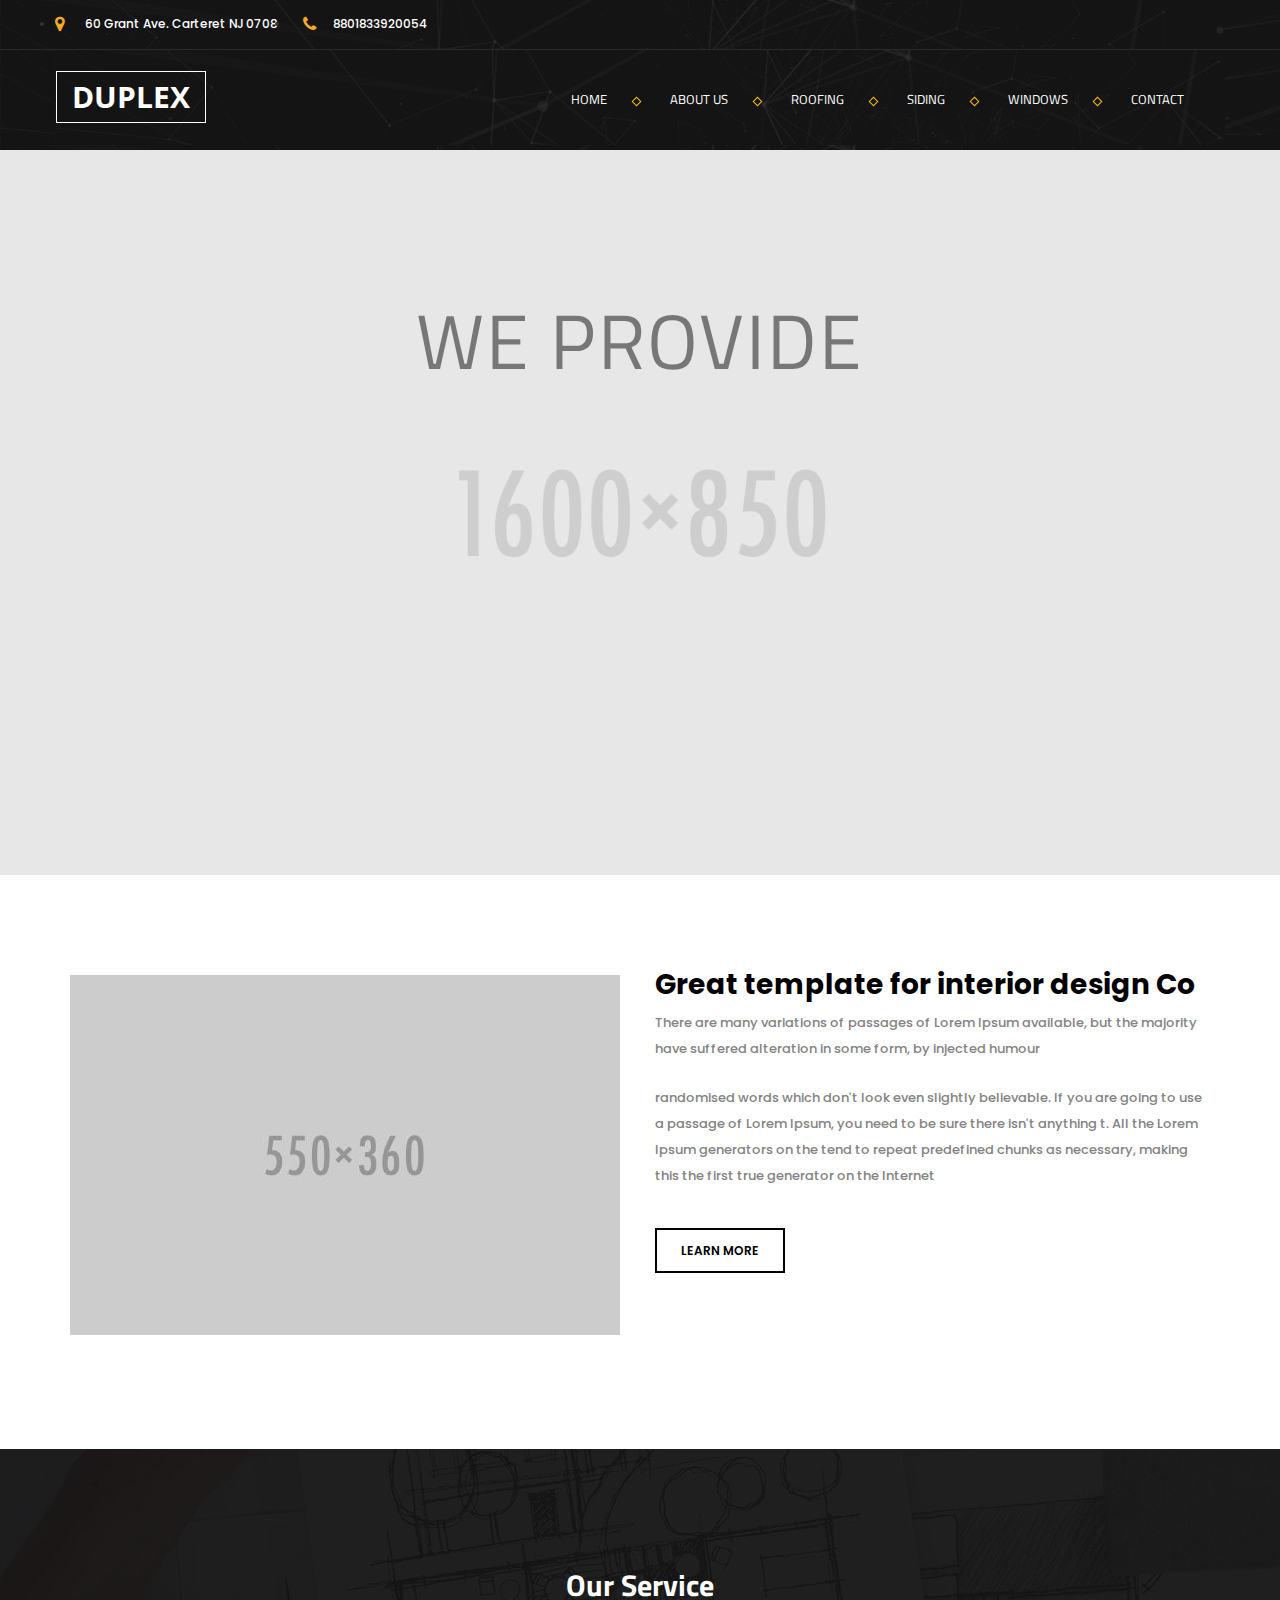
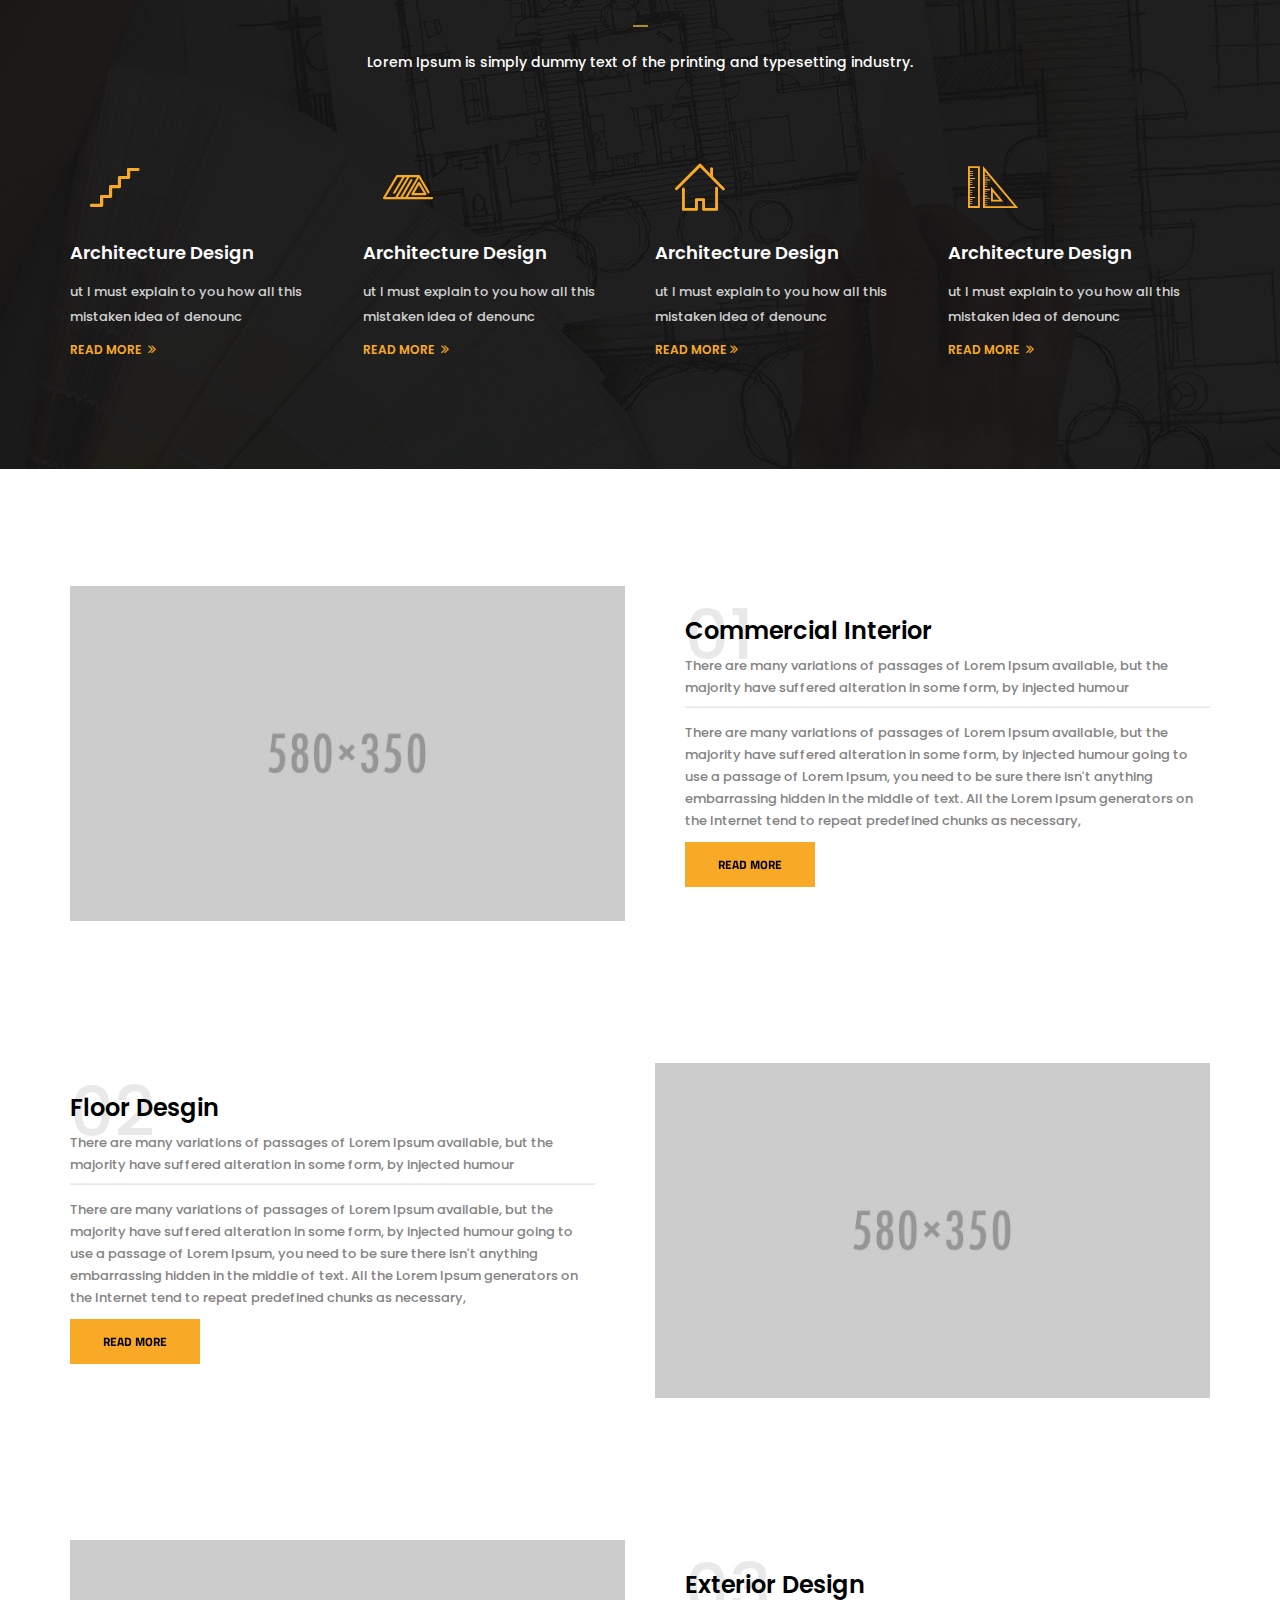
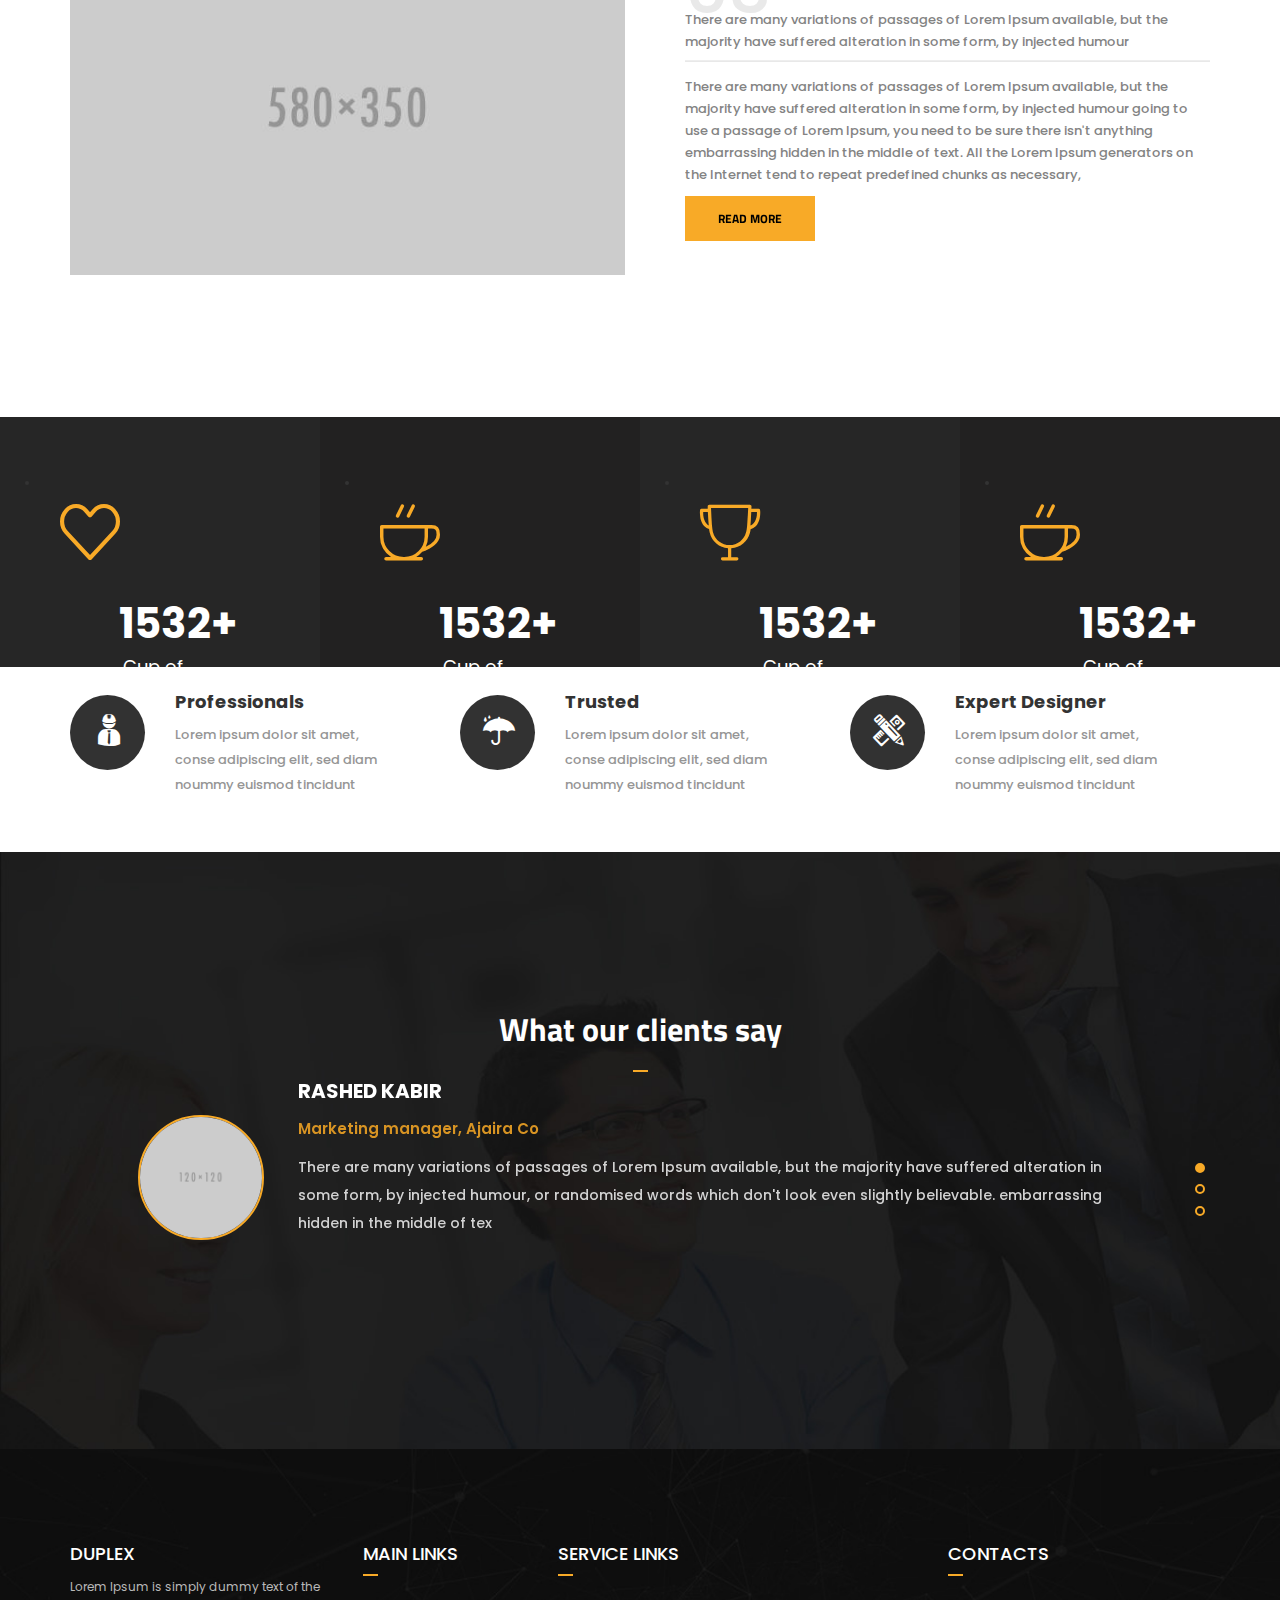
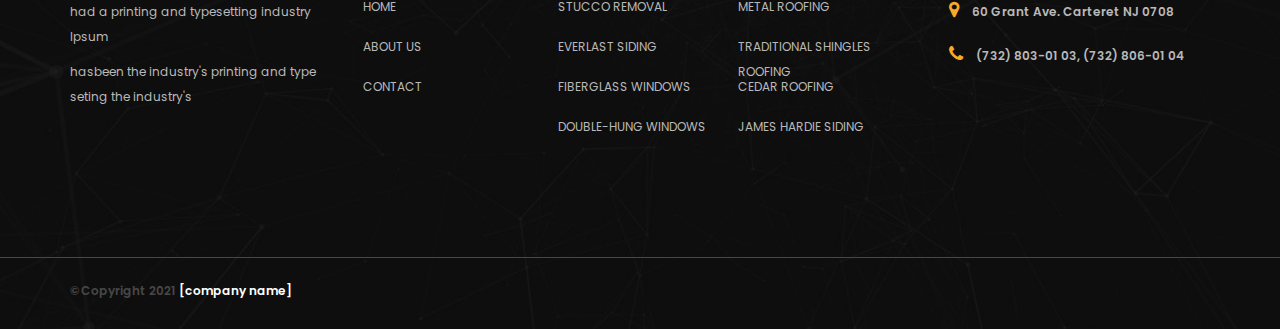
==== index.html @ 50825b44 "ghfdrb" ====
<!DOCTYPE HTML>
<html lang="en-US">

<head>
	<meta charset="UTF-8">
	<title>DUPLEX</title>
	<meta name="viewport" content="width=device-width, initial-scale=1">
	<meta name="generator" content="motive">
	<meta name="robots" content="noindex, nofollow" />
	<!-- custom css -->
	<link rel="stylesheet" href="css/style.css" />
	<!-- responsive -->
	<link rel="stylesheet" href="css/responsive.css" />
</head>

<body>
	<div class="preloaderbox"></div>
	<!-- start header -->
	<div id="header_social">
		<div class="container">
			<div class="row">
				<!-- company information -->
				<div class="col-lg-7 col-md-8 col-sm-9 col-xs-12">
					<div class="company_cell">
						<ul>
							<li><i class="fa fa-map-marker"></i> <a href="">60 Grant Ave. Carteret NJ 0708</a></li>
							<li><i class="fa fa-phone"></i><a href="">8801833920054</a></li>
						</ul>
					</div>
				</div>

				<!-- social menu -->

			</div>
		</div>
	</div>
	<!-- header stricky menu -->
	<header class="header stricky">
		<div class="service_page">
			<div class="container">
				<section id="manu_area" class="manu_service">
					<h2 class="hide">menu</h2>
					<div class="navbar" role="navigation">
						<div class="navbar-header">
							<button type="button" class="navbar-toggle" data-toggle="collapse"
								data-target=".navbar-collapse">
								<span class="sr-only">Toggle navigation</span>
								<span class="icon-bar"></span>
								<span class="icon-bar"></span>
								<span class="icon-bar"></span>
							</button>
							<!-- logo here -->
							<a class="navbar-brand" href="index.html">DUPLEX</a>
						</div>

						<!-- Main menu aea -->
						<div class="navbar-collapse collapse">
							<!-- Right nav -->
							<ul class="nav navbar-nav main-menu scroll-menu">
								<li><a href="index.html">HOME<span class="border"></span></a>
									<ul class="dropdown-menu hidesubmenu"> </ul>
								</li>
								<li><a href="about.html">ABOUT US<span class="border"></span></a>
									<ul class="dropdown-menu hidesubmenu"> </ul>
								</li>
								<li><a href="">ROOFING<span class="border"></span><span
											class="caret caret-home"></span></a>
									<ul class="dropdown-menu submenu">
										<li><a href="metal_roofing.html">METAL ROOFING</a></li>
										<li><a href="traditional_shingles_roofing.html">TRADITIONAL SHINGLES ROOFING</a></li>
										<li><a href="cedar_roofing.html">CEDAR ROOFING</a></li>
									</ul>
								</li>
								<li><a href="#">SIDING<span class="border"></span><span
											class="caret caret-home"></span></a>
									<ul class="dropdown-menu submenu">
										<li><a href="james_hardie_siding.html">JAMES HARDIE SIDING</a></li>
										<li><a href="stucco_removal.html">STUCCO REMOVAL</a></li>
										<li><a href="everlast_siding.html">EVERLAST SIDING</a></li>
									</ul>
								</li>
								<li><a href="#">WINDOWS<span class="border"></span><span
											class="caret caret-home"></span></a>
									<ul class="dropdown-menu submenu">
										<li><a href="fiberglass_windows.html">FIBERGLASS WINDOWS</a></li>
										<li><a href="double_hung_windows.html">DOUBLE-HUNG WINDOWS</a></li>
									</ul>
								</li>
								<li><a href="contact.html">CONTACT</a>
									<ul class="dropdown-menu hidesubmenu"></ul>
								</li>
							</ul>
						</div>
					</div>
				</section>
			</div>
		</div>
	</header>
	<!-- start header -->

	<!--Main Slider-->
	<section class="main-slider">

		<div class="tp-banner-container">
			<div class="tp-banner">
				<ul>

					<li data-transition="fade" data-slotamount="1" data-masterspeed="1000"
						data-thumb=" img/Fullslider/slider.jpg" data-saveperformance="off"
						data-title="Awesome Title Here">
						<img src=" img/Fullslider/slider.jpg" alt="" data-bgposition="center top" data-bgfit="cover"
							data-bgrepeat="no-repeat">


						<div class="tp-caption lft tp-resizeme" data-x="center" data-hoffset="0" data-y="center"
							data-voffset="-100" data-speed="1500" data-start="500" data-easing="easeOutExpo"
							data-splitin="none" data-splitout="none" data-elementdelay="0.01" data-endelementdelay="0.3"
							data-endspeed="1200" data-endeasing="Power4.easeIn"
							style="z-index: 4; max-width: auto; max-height: auto; white-space: nowrap;">
							<p class="bold-heading">WE PROVIDE</p>
						</div>

						<div class="tp-caption lft tp-resizeme" data-x="center" data-hoffset="0" data-y="center"
							data-voffset="-20" data-speed="1500" data-start="1000" data-easing="easeOutExpo"
							data-splitin="none" data-splitout="none" data-elementdelay="0.01" data-endelementdelay="0.3"
							data-endspeed="1200" data-endeasing="Power4.easeIn"
							style="z-index: 4; max-width: auto; max-height: auto; white-space: nowrap;">
							<div class="roman-text theme_color">BEST INTERIOR DESIGN</div>
						</div>


						<div class="tp-caption lfb tp-resizeme title" data-x="center" data-hoffset="0" data-y="center"
							data-voffset="50" data-speed="1500" data-start="1500" data-easing="easeOutExpo"
							data-splitin="none" data-splitout="none" data-elementdelay="0.01" data-endelementdelay="0.3"
							data-endspeed="1200" data-endeasing="Power4.easeIn"
							style="z-index: 4; max-width: auto; max-height: auto; white-space: nowrap;">
							<p class="like_h2">Lorem Ipsum is simply dummy text industry</p>
						</div>


						<div class="tp-caption lfb tp-resizeme slider-btn" data-x="center" data-hoffset="0"
							data-y="center" data-voffset="120" data-speed="1500" data-start="2000"
							data-easing="easeOutExpo" data-splitin="none" data-splitout="none" data-elementdelay="0.01"
							data-endelementdelay="0.3" data-endspeed="1200" data-endeasing="Power4.easeIn"
							style="z-index: 4; max-width: auto; max-height: auto; white-space: nowrap;"><a
								class="theme-btn radial-btn" href="#">TAKE A TOUR</a></div>


					</li>

					<li data-transition="slidedown" data-slotamount="1" data-masterspeed="1000"
						data-thumb=" img/Fullslider/slider1.jpg" data-saveperformance="off"
						data-title="Awesome Title Here">
						<img src=" img/Fullslider/slider1.jpg" alt="" data-bgposition="center top" data-bgfit="cover"
							data-bgrepeat="no-repeat">

						<div class="tp-caption lft tp-resizeme" data-x="center" data-hoffset="0" data-y="center"
							data-voffset="-100" data-speed="1500" data-start="500" data-easing="easeOutExpo"
							data-splitin="none" data-splitout="none" data-elementdelay="0.01" data-endelementdelay="0.3"
							data-endspeed="1200" data-endeasing="Power4.easeIn"
							style="z-index: 4; max-width: auto; max-height: auto; white-space: nowrap;">
							<p class="bold-heading">WE PROVIDE</p>
						</div>

						<div class="tp-caption lft tp-resizeme" data-x="center" data-hoffset="0" data-y="center"
							data-voffset="-20" data-speed="1500" data-start="1000" data-easing="easeOutExpo"
							data-splitin="none" data-splitout="none" data-elementdelay="0.01" data-endelementdelay="0.3"
							data-endspeed="1200" data-endeasing="Power4.easeIn"
							style="z-index: 4; max-width: auto; max-height: auto; white-space: nowrap;">
							<div class="roman-text theme_color">BEST INTERIOR DESIGN</div>
						</div>


						<div class="tp-caption lfb tp-resizeme title" data-x="center" data-hoffset="0" data-y="center"
							data-voffset="50" data-speed="1500" data-start="1500" data-easing="easeOutExpo"
							data-splitin="none" data-splitout="none" data-elementdelay="0.01" data-endelementdelay="0.3"
							data-endspeed="1200" data-endeasing="Power4.easeIn"
							style="z-index: 4; max-width: auto; max-height: auto; white-space: nowrap;">
							<p class="like_h2">Lorem Ipsum is simply dummy text industry</p>
						</div>


						<div class="tp-caption lfb tp-resizeme slider-btn" data-x="center" data-hoffset="0"
							data-y="center" data-voffset="120" data-speed="1500" data-start="2000"
							data-easing="easeOutExpo" data-splitin="none" data-splitout="none" data-elementdelay="0.01"
							data-endelementdelay="0.3" data-endspeed="1200" data-endeasing="Power4.easeIn"
							style="z-index: 4; max-width: auto; max-height: auto; white-space: nowrap;"><a
								class="theme-btn radial-btn" href="#">TAKE A TOUR</a></div>

					</li>

					<li data-transition="fade" data-slotamount="1" data-masterspeed="1000"
						data-thumb=" img/Fullslider/slider2.jpg" data-saveperformance="off"
						data-title="Awesome Title Here">
						<img src=" img/Fullslider/slider2.jpg" alt="" data-bgposition="center top" data-bgfit="cover"
							data-bgrepeat="no-repeat">

						<div class="tp-caption lft tp-resizeme" data-x="center" data-hoffset="0" data-y="center"
							data-voffset="-100" data-speed="1500" data-start="500" data-easing="easeOutExpo"
							data-splitin="none" data-splitout="none" data-elementdelay="0.01" data-endelementdelay="0.3"
							data-endspeed="1200" data-endeasing="Power4.easeIn"
							style="z-index: 4; max-width: auto; max-height: auto; white-space: nowrap;">
							<p class="bold-heading">WE PROVIDE</p>
						</div>

						<div class="tp-caption lft tp-resizeme" data-x="center" data-hoffset="0" data-y="center"
							data-voffset="-20" data-speed="1500" data-start="1000" data-easing="easeOutExpo"
							data-splitin="none" data-splitout="none" data-elementdelay="0.01" data-endelementdelay="0.3"
							data-endspeed="1200" data-endeasing="Power4.easeIn"
							style="z-index: 4; max-width: auto; max-height: auto; white-space: nowrap;">
							<div class="roman-text theme_color">BEST INTERIOR DESIGN</div>
						</div>


						<div class="tp-caption lfb tp-resizeme title" data-x="center" data-hoffset="0" data-y="center"
							data-voffset="50" data-speed="1500" data-start="1500" data-easing="easeOutExpo"
							data-splitin="none" data-splitout="none" data-elementdelay="0.01" data-endelementdelay="0.3"
							data-endspeed="1200" data-endeasing="Power4.easeIn"
							style="z-index: 4; max-width: auto; max-height: auto; white-space: nowrap;">
							<p class="like_h2">Lorem Ipsum is simply dummy text industry</p>
						</div>


						<div class="tp-caption lfb tp-resizeme slider-btn" data-x="center" data-hoffset="0"
							data-y="center" data-voffset="120" data-speed="1500" data-start="2000"
							data-easing="easeOutExpo" data-splitin="none" data-splitout="none" data-elementdelay="0.01"
							data-endelementdelay="0.3" data-endspeed="1200" data-endeasing="Power4.easeIn"
							style="z-index: 4; max-width: auto; max-height: auto; white-space: nowrap;"><a
								class="theme-btn radial-btn" href="#">TAKE A TOUR</a></div>

					</li>
				</ul>

				<div class="tp-bannertimer"></div>
			</div>
		</div>
	</section>
	<!-- Main slider end -->

	<div id="great_area">
		<div class="container">
			<div class="row">
				<div class="great">
					<div class="col-lg-6 col-md-6 col-sm-12 col-xs-12">
						<div class="about_single">
							<div class="img-holder great_left">
								<img src="img/home-2/about_bg.jpg" alt="" />
								<div class="overlay">
									<a href="#"><i class="fa fa-link"></i></a>
								</div>
							</div>
						</div>
					</div>
					<div class="col-lg-6 col-md-6 col-sm-12 col-xs-12">
						<div class="great_right">
							<h1 class="likeh1">Great template for interior design Co</h1>
							<p>There are many variations of passages of Lorem Ipsum available, but the majority have
								suffered alteration in some form, by injected humour</p>
							<p>randomised words which don't look even slightly believable. If you are going to use a
								passage of Lorem Ipsum, you need to be sure there isn't anything t. All the Lorem Ipsum
								generators on the tend to repeat predefined chunks as necessary, making this the first
								true generator on the Internet</p>
							<button class="btn btn-info great_button">LEARN MORE</button>
						</div>
					</div>
				</div>
			</div>
		</div>
	</div>

	<!--- service start area -->
	<section id="service_area_two">
		<div class="container">
			<div class="row">
				<div class="head_title service service_two text-center">
					<h2>Our Service</h2>
					<span></span>
					<p>Lorem Ipsum is simply dummy text of the printing and typesetting industry. </p>
				</div>
				<div class="offer_content">
					<!-- single project -->
					<div class="single_offer singl_offer_two">
						<div class="col-lg-3 col-md-3 col-sm-6 col-xs-12 ">
							<div class="offers">
								<span class="flaticon-steps1"></span> <!-- service icon -->
								<h3>Architecture Design</h3>
								<p>ut I must explain to you how all this mistaken idea of denounc </p>
								<div class="single_link">
									<a href="">READ MORE <i class="fa fa-angle-double-right arrow"></i> </a>
								</div>
							</div>
						</div>
					</div>
					<!-- single project -->
					<div class="single_offer singl_offer_two">
						<div class="col-lg-3 col-md-3 col-sm-6 col-xs-12">
							<div class="offers">
								<span class="flaticon-constructions10"></span> <!-- service icon -->
								<h3>Architecture Design</h3>
								<p>ut I must explain to you how all this mistaken idea of denounc </p>
								<div class="single_link">
									<a href="">READ MORE <i class="fa fa-angle-double-right arrow"></i></a>
								</div>
							</div>
						</div>
					</div>
					<!-- single project -->
					<div class="single_offer singl_offer_two">
						<div class="col-lg-3 col-md-3 col-sm-6 col-xs-12">
							<div class="offers">
								<span class="flaticon-house158"></span> <!-- service icon -->
								<h3>Architecture Design</h3>
								<p>ut I must explain to you how all this mistaken idea of denounc </p>
								<div class="single_link">
									<a href="">READ MORE<i class="fa fa-angle-double-right arrow"></i></a>
								</div>
							</div>
						</div>
					</div>
					<!-- single project -->
					<div class="single_offer singl_offer_two">
						<div class="col-lg-3 col-md-3 col-sm-6 col-xs-12 ">
							<div class="offers">
								<span class="flaticon-measuring7"></span> <!-- service icon -->
								<h3>Architecture Design</h3>
								<p>ut I must explain to you how all this mistaken idea of denounc </p>
								<div class="single_link">
									<a href="">READ MORE <i class="fa fa-angle-double-right arrow"></i></a>
								</div>
							</div>
						</div>
					</div>
				</div>
			</div>
		</div>
	</section>
	<!-- service end area -->
	<!-- service details area start -->
	<div id="service_details">
		<div class="container">
			<div class="row">
				<div class="single_service">
					<div class="col-lg-6 col-md-6 col-sm-12 col-xs-12">
						<div class="about_single">
							<div class="img-holder service_left">
								<img src="img/page/service/service-1.jpg" alt="" />
								<div class="overlay">
									<a href="#"><i class="fa fa-link"></i></a>
								</div>
							</div>
						</div>
					</div>
					<div class="col-lg-6 col-md-6 col-sm-12 col-xs-12 pull-right">
						<div class="service_right">
							<div class="service_one">
								<p>01</p>
							</div>
							<div class="service_title">
								<h2>Commercial Interior</h2>
							</div>
							<p>There are many variations of passages of Lorem Ipsum available, but the majority have
								suffered alteration in some form, by injected humour </p>
							<hr class="service_line" />
							<p>There are many variations of passages of Lorem Ipsum available, but the majority have
								suffered alteration in some form, by injected humour
								going to use a passage of Lorem Ipsum, you need to be sure there isn't anything
								embarrassing hidden in the middle of text. All the Lorem Ipsum generators on the
								Internet tend to repeat predefined chunks as necessary, </p>
							<button class="btn btn-info hvr-sweep-to-right  sevice_button">READ MORE</button>
						</div>
					</div>
				</div>
				<div class="single_service">
					<div class="col-lg-6 col-md-6 col-sm-12 col-xs-12">
						<div class="service_right pull-left spacing">
							<div class="service_one">
								<p>02</p>
							</div>
							<div class="service_title">
								<h2>Floor Desgin</h2>
							</div>
							<p>There are many variations of passages of Lorem Ipsum available, but the majority have
								suffered alteration in some form, by injected humour </p>
							<hr class="service_line" />
							<p>There are many variations of passages of Lorem Ipsum available, but the majority have
								suffered alteration in some form, by injected humour
								going to use a passage of Lorem Ipsum, you need to be sure there isn't anything
								embarrassing hidden in the middle of text. All the Lorem Ipsum generators on the
								Internet tend to repeat predefined chunks as necessary, </p>
							<button class="btn btn-info hvr-sweep-to-right sevice_button">READ MORE</button>
						</div>
					</div>
					<div class="col-lg-6 col-md-6 col-sm-12 col-xs-12">
						<div class="about_single">
							<div class="img-holder service_left">
								<img src="img/page/service/service-2.jpg" alt="" />
								<div class="overlay">
									<a href="#"><i class="fa fa-link"></i></a>
								</div>
							</div>
						</div>
					</div>
				</div>
				<div class="single_service">
					<div class="col-lg-6 col-md-6 col-sm-12 col-xs-12">
						<div class="about_single">
							<div class="img-holder service_left">
								<img src="img/page/service/service-1.jpg" alt="" />
								<div class="overlay">
									<a href="#"><i class="fa fa-link"></i></a>
								</div>
							</div>
						</div>
					</div>
					<div class="col-lg-6 col-md-6 col-sm-12 col-xs-12">
						<div class="service_right">
							<div class="service_one">
								<p>03</p>
							</div>
							<div class="service_title">
								<h2>Exterior Design</h2>
							</div>
							<p>There are many variations of passages of Lorem Ipsum available, but the majority have
								suffered alteration in some form, by injected humour </p>
							<hr class="service_line" />
							<p>There are many variations of passages of Lorem Ipsum available, but the majority have
								suffered alteration in some form, by injected humour
								going to use a passage of Lorem Ipsum, you need to be sure there isn't anything
								embarrassing hidden in the middle of text. All the Lorem Ipsum generators on the
								Internet tend to repeat predefined chunks as necessary, </p>
							<button class="btn btn-info hvr-sweep-to-right sevice_button">READ MORE</button>
						</div>
					</div>
				</div>


			</div>
		</div>
	</div>
	<!-- service details area end -->

	<!-- Project counter area start -->
	<section id="counter_area">
		<h2 class="hide">title</h2>
		<div class="Counter counter-one">
			<ul>
				<li>
					<i class="flaticon-like80"></i>
					<div class="icon_text">
						<span><b class="timer" data-from="10" data-to="1532" data-speed="5000"
								data-refresh-interval="50">1532+</b><br></span>
						<div class="title_counter">Cup of coffe</div>
					</div>
				</li>
			</ul>
		</div>
		<div class="Counter counter-two">
			<ul>
				<li>
					<i class="flaticon-coffee135"></i>
					<div class="icon_text">
						<span><b class="timer" data-from="10" data-to="1532" data-speed="5000"
								data-refresh-interval="50">1532+</b><br></span>
						<div class="title_counter">Cup of coffe</div>
					</div>
				</li>
			</ul>
		</div>
		<div class="Counter counter-one">
			<ul>
				<li>
					<i class="flaticon-trophy71"></i>
					<div class="icon_text">
						<span><b class="timer" data-from="10" data-to="1532" data-speed="5000"
								data-refresh-interval="50">1532+</b><br></span>
						<div class="title_counter">Cup of coffe</div>
					</div>
				</li>
			</ul>
		</div>
		<div class="Counter counter-two">
			<ul>
				<li>
					<i class="flaticon-coffee135"></i>
					<div class="icon_text">
						<span><b class="timer" data-from="10" data-to="1532" data-speed="5000"
								data-refresh-interval="50">1532+</b><br></span>
						<div class="title_counter">Cup of coffe</div>
					</div>
				</li>
			</ul>
		</div>
	</section>
	<section id="elements">
		<div class="container">
			<div class="row">
				<!-- about icon content -->
				<div class="about_content_v2">
					<div class="col-lg-4 col-md-4 col-sm-4 col-xs-12">
						<!-- about one -->
						<div class="single_about">
							<div class="single_icon">
								<span class="flaticon-engineer"></span>
							</div>
							<div class="single_text">
								<h3>Professionals</h3>
								<p>Lorem ipsum dolor sit amet, conse
									adipiscing elit, sed diam noummy
									euismod tincidunt </p>
							</div>
						</div>
					</div>
					<div class="col-lg-4 col-md-4 col-sm-4 col-xs-12">
						<!-- about two -->
						<div class="single_about">
							<div class="single_icon">
								<span class="flaticon-protection3"></span>
							</div>
							<div class="single_text">
								<h3>Trusted</h3>
								<p>Lorem ipsum dolor sit amet, conse
									adipiscing elit, sed diam noummy
									euismod tincidunt </p>
							</div>
						</div>
					</div>
					<div class="col-lg-4 col-md-4 col-sm-4 col-xs-12">
						<!-- about three -->
						<div class="single_about">
							<div class="single_icon">
								<span class="flaticon-maths5"></span>
							</div>
							<div class="single_text">
								<h3>Expert Designer</h3>
								<p>Lorem ipsum dolor sit amet, conse
									adipiscing elit, sed diam noummy
									euismod tincidunt </p>
							</div>
						</div>
					</div>
				</div>
				<!--- about main content -->
			</div>
		</div>
	</section>

	<!--- start area -->
	<section id="testimonial_area_two">
		<div class="container">
			<div class="row">
				<div class="testimoinal_title text-center">
					<h2>What our clients say </h2>
					<span></span>

				</div>
				<div class="testimonial_content">
					<div class="col-md-12">
						<ul class="bxslider">
							<li>
								<div class="horizen">
									<div class="slider_left">
										<img src=" img/home-1/testimonial_author.png" alt="img" />
									</div>
									<div class="slider_right">
										<p class="name">RASHED KABIR</p>
										<p class="work">Marketing manager, Ajaira Co</p>
										<p>There are many variations of passages of Lorem Ipsum available, but the
											majority have suffered alteration in some form, by injected humour, or
											randomised words which don't look even slightly believable.
											embarrassing hidden in the middle of tex</p>
									</div>
								</div>
							</li>
							<li>
								<div class="horizen">
									<div class="slider_left">
										<img src=" img/home-1/testimonial_author.png" alt="img" />
									</div>
									<div class="slider_right">
										<p class="name">RASHED KABIR</p>
										<p class="work">Marketing manager, Ajaira Co</p>
										<p>There are many variations of passages of Lorem Ipsum available, but the
											majority have suffered alteration in some form, by injected humour, or
											randomised words which don't look even slightly believable.
											embarrassing hidden in the middle of tex</p>
									</div>
								</div>
							</li>
							<li>
								<div class="horizen">
									<div class="slider_left">
										<img src=" img/home-1/testimonial_author.png" alt="img" />
									</div>
									<div class="slider_right">
										<p class="name">RASHED KABIR</p>
										<p class="work">Marketing manager, Ajaira Co</p>
										<p>There are many variations of passages of Lorem Ipsum available, but the
											majority have suffered alteration in some form, by injected humour, or
											randomised words which don't look even slightly believable.
											embarrassing hidden in the middle of tex</p>
									</div>
								</div>
							</li>


						</ul>
					</div>

				</div>
			</div>
		</div>
	</section>
	<!-- end area -->

<!---footer start area -->
	<section id="footer_area">
		<div class="container">
			<div class="row">
				<div class="footer_content">
					<div class="col-lg-3 col-md-3 col-sm-6 col-xs-12 footer_spacing">
						<div class="single_footer">
							<h4>DUPLEX</h4>
							<p>Lorem Ipsum is simply dummy text of the had a printing and typesetting industry Ipsum
							</p>
							<p>hasbeen the industry's printing and type seting the industry's</p>
						</div>

					</div>
					<div class="col-lg-2 col-md-2 col-sm-6 col-xs-12 footer_spacing">
						<div class="column_title">
							<h4>MAIN LINKS</h4>
							<span></span>
						</div>
						<div class="column-two">


							<div class="column_text">
								<a href="#">
									<p>HOME</p>
								</a>

							</div>
						</div>
						<div class="column-two">

							<div class="column_text">
								<a href="#">
									<p>ABOUT US</p>
								</a>

							</div>
						</div>
						<div class="column-two">

							<div class="column_text">
								<a href="#">
									<p>CONTACT</p>
								</a>

							</div>
						</div>
					</div>
					<div class="col-lg-4 col-md-4 col-sm-6 col-xs-12 footer_spacing ">
						<div class="column_title">
							<h4>SERVICE LINKS</h4>
							<span></span>
						</div>
						<div class="right">
							<div class="column-two">


								<div class="column_text">
									<a href="#">
										<p>METAL ROOFING</p>
									</a>

								</div>
							</div>
							<div class="column-two">

								<div class="column_text">
									<a href="#">
										<p>TRADITIONAL SHINGLES ROOFING</p>
									</a>

								</div>
							</div>
							<div class="column-two">

								<div class="column_text">
									<a href="#">
										<p>CEDAR ROOFING</p>
									</a>

								</div>
							</div>
							<div class="column-two">

								<div class="column_text">
									<a href="#">
										<p>JAMES HARDIE SIDING</p>
									</a>

								</div>
							</div>
						</div>






						<div class="left">
							<div class="column-two">


								<div class="column_text">
									<a href="#">
										<p>STUCCO REMOVAL</p>
									</a>

								</div>
							</div>
							<div class="column-two">

								<div class="column_text">
									<a href="#">
										<p>EVERLAST SIDING</p>
									</a>

								</div>
							</div>
							<div class="column-two">

								<div class="column_text">
									<a href="#">
										<p>FIBERGLASS WINDOWS</p>
									</a>

								</div>
							</div>
							<div class="column-two">

								<div class="column_text">
									<a href="#">
										<p>DOUBLE-HUNG WINDOWS</p>
									</a>

								</div>
							</div>
						</div>
					</div>
					<div class="col-lg-3 col-md-3 col-sm-6 col-xs-12 footer_spacing">
						<div class="column-three">
							<h4>CONTACTS</h4>
							<span></span>
							<a href="" class="i fa fa-map-marker"></a> 60 Grant Ave. Carteret NJ 0708<br />
							<a href="" class="i fa fa-phone"></a> (732) 803-01 03, (732) 806-01 04 <br />
						</div>
					</div>
				</div>
			</div>
		</div>
		<hr class="horizenal" />
		<div class="container">
			<div class="row">
				<div class="copy_right_area">
					<div class="col-lg-6 col-md-6 col-sm-6 col-xs-12">
						<div class="copy_left">
							<p>&copy;Copyright 2021 <span>[company name]</span></p>
						</div>
					</div>

				</div>
			</div>
		</div>
	</section>
	<!-- footer end area -->




	<script src=" js/jquery.min.js"></script>
	<!-- bootstrap -->
	<script src=" js/bootstrap.min.js"></script>
	<!-- MixIt UP JS -->
	<script src=" js/jquery.mixitup.min.js"></script>
	<script src=" js/masonry.pkgd.min.js"></script>
	<!-- jQuery sticky -->
	<script src=" js/jquery.sticky.js"></script>
	<!-- Count To JS -->
	<script src=" js/jquery.countTo.js"></script>
	<script src=" js/jquery.appear.js"></script>
	<!-- iSotope JS -->
	<script src=" js/isotope.pkgd.min.js"></script>
	<!-- Revolution Slider Tools -->
	<script src=" js/revolution.min.js"></script>
	<!-- Gmap Helper -->
	<script src="http://maps.google.com/maps/api/js"></script>
	<script src=" js/gmap.js"></script>
	<!-- owlcarousel -->
	<script src=" js/jquery.bxslider.js"></script>
	<script src=" js/owl.carousel.js"></script>
	<!-- FancyBox -->
	<script src=" js/jquery.fancybox.pack.js"></script>
	<!-- SmartMenus jQuery plugin -->
	<script src=" js/jquery.smartmenus.js"></script>
	<script src=" js/jquery.smartmenus.bootstrap.js"></script>
	<!-- my js -->
	<script src=" js/main.js"></script>
</body>

</html>
---- css/style.css ----
/*------------------------------------------------------------------
[Master Stylesheet]
Project:	DUPLEX HTML 
Version:	1.1
-------------------------------------------------------------------*/
 
/**
*****************************************
* Table Of content
******************************************

 Sticky Header style 
 Home page one About area 
 Home page one Choose area
 Home page one Choose icon 
 Home page one Process area
 Home page one service area
 Home page one Time line
 Home page one Testimonail area
 Home page one Latest News
 Home page one Brand Carusal area
 All page Footer area
 All page  copy wright area
 Home page one
 Home page two
 Home page two side menu
 Home page Carousel Slider
 Home page Great area 
 Home page counter_area
 Home page two service
 Home page two process area
 Home page two testimonial
 SERVICE PAGE
 ABOUT PAGE
 PROJECT PAGE ONE
 Blog page
 FullWidth Blog
 blog-details
 Shop page
 CONTACT US
 
 
 
 
 
 */
 
 /****** fonts *********/
@import url(https://fonts.googleapis.com/css?family=Poppins:400,300,500,600,700);
@import url(https://fonts.googleapis.com/css?family=Bitter:400,400italic,700);
@import url(https://fonts.googleapis.com/css?family=Crimson+Text:400,400italic,600,600italic,700,700italic);
@import url(https://fonts.googleapis.com/css?family=Titillium+Web:400,600,700,600italic,300,300italic,700italic,900);
@import url(https://fonts.googleapis.com/css?family=Open+Sans+Condensed:700,300italic,300);
@import url(https://fonts.googleapis.com/css?family=Raleway);


@import url('bootstrap.min.css');
@import url('font-awesome.min.css');
@import url('masterslider.css');
@import url('jquery.fancybox.css');
@import url('revolution-slider.css');
@import url('animate.css');
@import url('slicknav.css');
@import url('flaticon.css');
@import url('hover.css');
@import url('owl.theme.css');
@import url('owl.carousel.css');
@import url('jquery.bxslider.css');
@import url('jquery.smartmenus.bootstrap.css');
 
 
/*** 

====================================================================
	Global Style
====================================================================

***/ 

   
img {
    max-width: 100%;
}

.container {
	padding: 0;
}
a, a:hover, a:active, a:focus {
    text-decoration: none;
    outline: none;
}
 
 
/*** 

====================================================================
	Home page One start
====================================================================

***/ 

 /*======== preloader  Styles ===========*/
 .preloaderbox {
    position: fixed;
    left: 0px;
    top: 0px;
    width: 100%;
    height: 100%;
    z-index: 999999;
    background-color: #ffffff;
    background-position: center center;
    background-repeat: no-repeat;
    background-image: url(../img/home-1/preloader.gif);
 }
 


/*======== stricky header Styles ===========*/
.stricky-fixed {
  position: fixed;
  top: 0;
  left: 0;
  width: 100%;
  z-index: 999;
  background:;
}
 
 .stricky-fixed .navigation_area{
	background:rgba(0, 0, 0, 0.7);
	height:70px;
}
  
 .stricky-fixed #manu_area{
	 height:70px;
 }
 .stricky-fixed .manu_service{
	 height:70px;
 }
 .stricky-fixed .service_page{
	 height:70px;
 }
 .stricky .hidesubmenu{
	 display:none !important;
 }
.stricky-fixed .navbar{
	 
}
.stricky-fixed .nav>li>a {
    position: relative;
    display: block;
    padding: 0 15px;
    font-family: Titillium Web;
    font-size: 13px;
    color: #fff;
}
.stricky-fixed .navbar-nav>li>ul {
    background: url(../img/home-1/header_bg.jpg) repeat;
}
.stricky-fixed .navbar-brand {
    padding: 10px 15px;
    border: 2px solid;
    margin-top: 12px;
}
.stricky-fixed span.border {
    border: 1px solid #ffc003;
    width: 7px;
    height: 7px;
    display: block;
    float: right;
    -moz-transform: rotate(45deg);
    -webkit-transform: rotate(45deg);
    -ms-transform: rotate(45deg);
    margin: 29px 0 0 20px; 
}
 .stricky-fixed .navbar-nav .dropdown-menu {
    white-space: normal;
    margin-top: 5px !important;
}
 .stricky-fixed {
  -webkit-transition: all .5s ease;
  -moz-transition: all .5s ease;
  -o-transition: all .5s ease;
  -ms-transition: all .5s ease;
  transition: all .5s ease;
}
.stricky-fixed * {
  -webkit-transition: all .5s ease;
  -moz-transition: all .5s ease;
  -o-transition: all .5s ease;
  -ms-transition: all .5s ease;
  transition: all .5s ease;
} 

#header_social{
	background:url(../img/home-1/header_bg.jpg) ;
	border-bottom:1px solid #2b2b2b;
	height:50px;
}
.company_cell{}
.company_cell ul {
    padding-left: 0;
}
.company_cell ul li:first-child {
    padding-left: 0;
}
.company_cell ul li {
    float: left;
    padding: 0 13px;
}
.company_cell ul li a{
	text-decoration:none;
	font-family:poppins;
	font-weight:500;
	font-size:12px;
	color:#fff;
	
}
.company_cell ul li i {
    color: #f8aa27;
    font-size: 17px;
    margin-top: 2px;
    width: 30px;
    display: block;
    float: left;
}
 
.company_cell {
    padding-top: 2%;
    margin-left: -15px;
    margin-right: -15px;
}
.cotact_social.top-social {
    padding-top: 10px;
}
 header.header,
.sticky-wrapper { 
    left: 0;
    top: 0;
    width: 100%;
    z-index: 999; 
    transition: .4s;
    -moz-transition: .4s;
    -webkit-transition: .4s;
    -mos-transition: .4s;
	 background: url(../img/home-1/header_bg.jpg);
}
.is-sticky header.searec_area input{
	height:80px;
	padding:0;
}
header.header a { color: #fff }
.nav > li > a:hover,
.nav > li > a:focus { background-color: transparent }
.is-sticky header.header .nav > li.active a,
header.header a:hover { color: #DF451B }
.is-sticky header.header {
    padding:10px 0;
    background: url(../img/home-1/header_bg.jpg);
}
.is-sticky header.header a { color: #fff }
.navbar-toggle .icon-bar {
    display: block;
    width: 22px;
    height: 2px;
    border-radius: 1px;
    background: #f8aa27;
}
.hide{display:none;}
.navbar-toggle { 
    border: 1px solid #f8aa27; 
}
 
.navigation_area{
	width:100%;
	height:90x;
	margin:0 auto;
}
.searec_area{
	width':17%;
	float:right
}
.searec_area input {
    border: none;
    background: #f8aa27;
    width: 17%;
    min-height: 95px;
    padding: 0 0;
    color: #ab7007;
    font-family: Crimson Text;
    font-style: italic;
    padding-left: 20px;
}
#manu_area {
    background: url(../img/home-1/header_bg.jpg) repeat;
    height: 95px;
    width: 100%;
    float: none;
    margin-left: 0;
}
.manu_service {
    background: url(../img/home-1/header_bg.jpg) repeat;
    height: 95px;
    width: 100%;
    float: none;
    margin-left: 13%;
}

.navbar {
    border-radius: 4px; 
}
a.navbar-brand {
    font-family: Open Sans Condensed;
    font-size: 30px;
    font-weight: 700;
    color: #fff !important;
    border: 1px solid #fff; 
    overflow: hidden;
	margin-top: 20px;
} 
.navbar-collapse.collapse.in {
     background: url(../img/home-1/header_bg.jpg) repeat;
	 
}
.navbar-nav {
    float: right;
    margin: 3px 10px;
}
.nav>li>a {
    position: relative;
    display: block;
    line-height: 61px;
    font-family: Titillium Web;
    font-size: 13px;
}
.navbar-nav>li>ul {
    background: url(../img/home-1/header_bg.jpg) repeat;
}

.navbar-nav>li>ul  li a:hover{
	background:#f8aa27;
	color:#000;
	transition:all ease-in-out 300ms;
	-webkit-transition:all ease-in-out 300ms;
	-moz-transition:all ease-in-out 300ms;
	 
}
.navbar-nav>li>ul li  { 
    border-top: 1px solid rgba(195, 189, 189, 0.5)  ;
}
.navbar-nav>li>ul li:first-child  { 
    border-top: 0px solid;
}

 .navbar-nav>li>ul li a {
    font-family: Titillium Web;
    font-size: 13px;
    line-height: 24px; 
}
 
.dropdown-menu{
	background:none;
}
.nav .open>a, .nav .open>a:hover, .nav .open>a:focus{
	background:none !important;
}
.navbar-nav .dropdown-menu {
    white-space: normal;
    margin-top: 0 !important;
	width:230px !important;
}
.navbar-toggle {
  background-color: transparent;
  border: 1px solid #f8aa27;
  border-radius: 4px;
  float: right;
  margin-bottom: 8px;
  margin-right: 5%;
  margin-top: 8px;
  padding: 9px 10px;
  position: relative;
}
.navbar-nav .open .dropdown-menu > li > a, .navbar-nav .open .dropdown-menu .dropdown-header {
  padding: 5px 15px 5px 25px;
}
span.border {
    border: 1px solid #ffc003;
    width: 7px;
    height: 7px;
    display: block;
    float: right;
    -moz-transform: rotate(45deg);
    -webkit-transform: rotate(45deg);
    -ms-transform: rotate(45deg);
    margin: 29px 0 0 26px; 
}
.dropdown-menu { 
    padding: 0 0;
    margin: 0px 0 0; 
}
span.caret-home{
	display:none ;
}

/************ main styleshhet **********/
._content img {
    background-size: contain;
    width: 100%;
}

/*** 

====================================================================
	Main Slider style
====================================================================

***/

.main-slider{
	position:relative;
	background:none;
	color:#ffffff;
}

.main-slider p{
	font-size:77px; 
	font-weight:400;
	letter-spacing:2px;
	text-transform:uppercase;
	color:#181818;
	font-family: 'Titillium Web', sans-serif !Important;
	 
}

.main-slider .like_h2{
	font-size:18px;
	padding:5px 10px; 
	text-transform:uppercase;
	color:#141414;
	font-weight:600;
	font-family: 'Open Sans', sans-serif;
}
 
.main-slider h3{
	font-size:77px;
	padding:5px 10px; 
	font-weight:900;
	text-transform:uppercase;
	font-family: 'Titillium Web', sans-serif;
	line-height:;
}
.slider-btn {
    width: 150px !important;
    height: 50px !important;
    border: 2px solid #141414;
    text-align: center;
    padding-top: 15px !important;
    color: #181818 !important;
    font-weight: 900 !important;
    text-transform: uppercase;
    font-family: 'Titillium Web', sans-serif;
    font-size: 13px !important;
    cursor: pointer;
}
.slider-btn a {
  font-size: 13px !important; 
}
.main-slider .roman-text{
	font-size:77px;
	padding:10px 10px !important; 
	text-transform:uppercase;
	color:#181818;
	font-weight:900;
	font-family:'Titillium Web', sans-serif;
}

.tp-bullets.preview4 .bullet{
	border-color:rgba(255,255,255,0.90) !important;
	background:none !important;
	margin:0px 5px;
}

.tp-bullets.preview4 .bullet:hover,
.tp-bullets.preview4 .bullet.selected{
	border-color:#f8aa27 !important;
	background:#ffffff !important;
}
 
/*** 

====================================================================
	About area
====================================================================

***/

section#great_area {
    margin: 0 0 7% 0;
}
section#aboutus_area {
    padding-bottom: 140px;
    padding-top: 140px;
}
.head_title.about.text-center h4 {
    color: #f8aa27;
    font-size: 12px;
    font-family: Bitter;
    font-style: italic;
    text-transform: uppercase;
    font-weight: 600;
}
.head_title.about.text-center h2 {
    font-family: 'Titillium Web', sans-serif;
    font-size: 30px !important;
    font-weight: 700;
}
.head_title.about.text-center p {
    font-size: 14px;
    color: #494949;
    font-family: 'Poppins', sans-serif;
    margin: 0 16%;
    line-height: 26px;
    font-weight: 400;
    padding-top: 10px;
}
.head_title.about.text-center p {
    font-size: 14px;
    color: #494949;
    font-family: 'Poppins', sans-serif;
    margin: 0 16%;
    line-height: 26px; 
    font-weight: 500;
    padding-top: 10px;
}
.head_title.about.text-center {
    padding-top: 100px;
}
.team_title.about_span.text-center span {
  background: #f8aa27 none repeat scroll 0 0;
  display: inline-block;
  margin-top: 0;
  text-align: center;
}
 .head_title.about.text-center span {
    background: #f8aa27;
    width: 15px;
    height: 2px;
    display: block;
    overflow: hidden;
    margin: 0px 49%;
}
.single_about p {
    color: #959595;
    font-size: 13px;
    line-height: 25px;
    font-family: 'Poppins', sans-serif;
}
.single_icon {
    float: left;
    width: 90px;
    height: 100%;
}
.single_about {
    height: 150px;
    margin-bottom: 2%;
    overflow: hidden;
}
.single_icon span {
    background: #323232;
    width: 75px;
    height: 75px;
    color: #fff;
    display: block;
    border-radius: 100%;
    padding-left: 3px;
    padding-top: 14%;
	font-size:32px;
}
.single_icon span:hover {
    background: #f8aa27;
    transition:all ease-out 300ms;
    -webkit-transition:all ease-out 300ms;
    -moz-transition:all ease-out 300ms;
    -ms-transition:all ease-out 300ms;
	 
}


.single_icon span {
    background: #323232;
    width: 75px;
    height: 75px;
    color: #fff;
    display: block;
    border-radius: 100%;
    padding-left: 3px;
    padding-top: 14%;
}


.single_text {
    width: 225px;
    float: left;
    height: 100%;
    margin: -23px 15px;
    text-align: left;
}
.single_text h3 {
    font-size: 18px;
    font-family: 'Poppins', sans-serif;
    font-weight: 700;
    text-transform: capitalize;
}
.single_text p {
        color: #959595;
    font-size: 13px;
    line-height: 25px;
    font-family: 'Poppins', sans-serif;
    font-weight: 500;
}
.about_content {
    padding-top: 85px;
}
.about_single .img-holder {
    position: relative;
    display: inline-block;
    margin-bottom: 25px;
}
.about_single:hover .img-holder .overlay {
    transform: scale(1.0);
}
.about_single .img-holder .overlay {
    position: absolute;
    top: 0;
    bottom: 0;
    left: 0;
    right: 0;
    background: rgba(248,170, 39, .75);
    text-align: center;
    transform: scale(0.0);
    transition: all .5s ease;
}
.about_single .img-holder .overlay a {
    display: table;
    width: 100%;
    height: 100%;
    text-decoration: none;
}
.about_single .img-holder .overlay a i {
    display: table-cell;
    vertical-align: middle;
    font-size: 17px;
    color: #fff;
}
.about_text span {
    background: #f8aa27;
    width: 15px;
    height: 2px; 
    display: inline-block;
}
.about_text h3 {
    color: #323232;
    font-size: 14px;
    font-family: 'Titillium Web', sans-serif;
    font-weight: 700;
    margin-bottom: -8px;
    padding: 0 0;
}
.about_text h3 {
    font-size: 20px;
    color: #000;
    font-weight: 600;
	 font-family: 'Poppins', sans-serif;
}
.about_text p {
    color: #959595;
    font-size: 13px;
    line-height: 25px;
    font-family: 'Poppins', sans-serif;
	font-weight:500;
}
.about_text a {
    text-decoration: none;
    color: #000;
    font-weight: 900;
    font-size: 12px;
    font-family: 'Poppins', sans-serif;
    font-weight:600;
    transition: all .3s ease;
}
.about_text a:hover {
    color: #F8AA27;
}

.about_box_one {
    background: url(../img/home-1/text-1.jpg);
    background-size: cover;
}
.about_box_two {
    background: url(../img/home-1/text-2.jpg);
    background-size: cover;
}
.about_box_three {
    background: url(../img/home-1/text-1.jpg);
    background-size: cover;
}
/*** 

====================================================================
	Choose area
====================================================================

***/
 
.choose_img h2 {
    font-size: 28px;
    color: #fff;
    font-weight: 600;
    font-family: 'Poppins', sans-serif;
}
.choose_img p {
    font-size: 24px;
    color: #fff;
    font-family: 'Poppins', sans-serif;
    font-weight: 500;
}
 span.choose_separator {
    background: #fff;
    width: 22px;
    height: 2px;
    overflow: hidden;
    position: absolute;
}
.choose_left {
    float: left;
    width: 81px;
    height: 50px;
    margin-top: 0;
}
.choose_left span {
    color: #df9a26;
    font-size: 40px;
}
.choose_right p {
    color: #8b8b8b;
    font-size: 13px;
    font-family: 'Poppins', sans-serif;
    width: 70%;
    Line-height: 27px;
    padding: 0 0%;
	font-weight:500;
}
.choose_icon {
    height: 60px;
    overflow: hidden;
    margin-bottom: 0;
    margin-top: 37px;
}
.choose_right {
    width: 55%;
    overflow: hidden;
}
 

#choose_area {
	width:100%;
	margin:0 auto;
	overflow:hidden;
    padding-bottom: 50px;
}
.choose_text {
    width: 50%;
    float: right;
    background: #1b1b1b url(../img/home-1/Choose_us_bg.jpg);
    height: 540px;
    background-size: cover;
}
.choose_image {
    width: 50%;
    float: left;
    background: #1b1b1b url(../img/home-1/Choose_us.jpg);
    height: 540px;
    background-size: cover;
}
 
.short {
    font-family: Montserrat;
    color: #3f3e3e;
    font-size: 18px;
    width: 48%;
    float: left;
    margin-right: 16px;
}
.big{
    font-family: Montserrat;
    color: #3f3e3e;
    font-size: 24px;
}
  
.choose {
    padding-left: 80px;
    padding-top: 65px;
}
 
#owl-demo .item img{
    display: block;
    width: 100%;
    height: auto;
}


/*** 

====================================================================
	Process area
====================================================================

***/


.head_title.about.gallery.text-center p {
    margin: 2% 20%;
}

/**
* Projects Version Two Styles.
**/
.gallery-two{
	margin-top:8%;
}
.masonary-gallery {
    position: relative;
    padding: 0;
}
#project-version-two {
    padding:0% 0 10% 0;
	clear:both;
}
#project-version-two .gallery-filter-wrapper {
    text-align: center;
}
#project-version-two .gallery-filter {
    margin-bottom: 50px;
    text-align: center;
    border-bottom: 1px solid #E2E2E2;
    padding: 0;
    display: inline-block;
}
#project-version-two .gallery-filter li {
    display: inline;
}
#project-version-two .gallery-filter li span {
    display: inline-block;
    font-size: 13px;
    line-height: 45px;
    color: #787878;
    font-weight: 600 !important;
    text-transform: uppercase;
    cursor: pointer;
    padding: 5px 20px;
    position: relative;
    font-size: 13px;
    line-height: 25px;
    font-family: 'Poppins', sans-serif;
    font-weight: 500;
    -webkit-transition: all .3s ease;
    transition: all .3s ease;
}
#project-version-two .gallery-filter li.active span:before {
    content: ' ';
    display: block;
    width: 100%;
    height: 2px;
    background: #000;
    position: absolute;
    bottom: -1px;
    left: 0;
}
#project-version-two .gallery-filter li.active span,
#project-version-two .gallery-filter li:hover span {
    color: #000000;
}
#project-version-two .masonary-gallery {
    position: relative;
    padding: 0;
}
#project-version-two .masonary-item {
    position: relative;
    float: left;
    overflow: hidden;
    width: 25%;
    height: 250px;
    margin-bottom: 15px;
    padding: 0 8px;
}
#project-version-two .masonary-item.width-1 {
    width: 25%;
}
#project-version-two .masonary-item.width-2 {
    width: 50%;
}
#project-version-two .masonary-item.height-1 {
    height: 513px;
}
#project-version-two .masonary-item img {
    width: 100%;
    height: 100%;
}
#project-version-two .masonary-item .img-wrap {
    position: relative;
    background-size: contain;
    height: 100%;
}
#project-version-two .masonary-item .img-wrap .content-wrap {
    width: 100%;
    height: 100%;
    position: absolute;
    top: 0;
    left: 0;
    padding: 10px;
    cursor: pointer;
    background:;
    opacity: 0;
    filter: alpha(opacity=0);
    -webkit-transition: all .3s ease;
    transition: all .3s ease;
}
#project-version-two .masonary-item:hover .img-wrap .content-wrap {
    opacity: 1;
    filter: alpha(opacity=100);
}
#project-version-two .masonary-item .img-wrap .content-wrap .border {
  border: 1px solid #fff;
  height: 100%;
  width: 100%;
}
#project-version-two .masonary-item .img-wrap .content-wrap h4 {
    color: #fff;
    margin: 0;
    font-size: 16px;
    line-height: 22px;
    text-transform: uppercase;
    font-weight: bold;
    text-align: center;
}
#project-version-two .masonary-item .img-wrap .content-wrap span {
    color: #fff;
    display: block;
    font-size: 14px;
    line-height: 22px;
    text-transform: capitalize;
    font-weight: 600; 
    text-align: center;
}
#project-version-two .masonary-item .img-wrap .content-wrap .content {
    position: relative;
    top: 45%;
}
/**
* Emergency Customization Project V2 Styles.
**/

#emergency.project-v2 {
    background: #fff url(../img/emergency/bg.png) top right no-repeat;
    background-size: cover;
}
/******** service area ***********/
section#service_area {
    background: url(../img/home-1/service_bg.jpg);
    min-height: 620px;
    background-size: cover;
}
.head_title.service.text-center h4 {
    color: #f8aa27;
    font-size: 13px;
    font-family: Bitter;
    font-style: italic;
}
.head_title.service.text-center h2 {
    font-family: 'Titillium Web', sans-serif;
    font-size: 30px;
    font-weight: 700;
	color:#fff;
}
.head_title.service.text-center span {
    background: #ae8e1e;
    width: 15px;
    height: 2px;
    display: inline-block;
}
.head_title.service.text-center p {
    font-size: 14px;
    color: #494949;
    font-family: 'Poppins', sans-serif;
    margin: 0 10%;
    font-weight: 500;
    padding-top: 20px;
}
.head_title.service.text-center {
    padding-top: 100px;
}
 
.single_link {}
.single_link a{
	font-family: 'Poppins', sans-serif;
	font-size:12px;
	text-decoration:none;
	color:#000;
	font-weight:600;
}
.offers h3 {
    color: rgb(255, 255, 255);
    font-size: 18px;
    font-family: 'Poppins', sans-serif;
    font-weight: 600;
    line-height: 19px;
    padding: 0 0;
    margin: 17px 0;
}
.offers p {
    color: #696969;
    font-size: 13px;
    font-family: 'Poppins', sans-serif;
    font-weight: 500;
    line-height: 25px;
}
.arrow{
    color: #f8aa27 !important;
    font-size: 14px !important;
    margin-left: 3px;
}

.head_title.service.text-center {
    padding-bottom: 80px;
}
.offers span {
    color: #f8aa27;
    font-size: 50px;
	cursor:pointer;
}

/*** 

====================================================================
	Time Line area
====================================================================

***/

section#testimonial_area {
    background: url(../img/home-1/testimonial_bg.png) no-repeat;
    min-height: 600px;
    background-size: cover;
}
.head_title.process.text-center h4 {
    color: #f8aa27;
    font-size: 12px;
    font-family: Bitter;
    font-style: normal;
    text-transform: uppercase;
    font-weight: 600;
}
.head_title.process.text-center h2 {
    font-family: 'Titillium Web', sans-serif;
    font-size: 32px;
    font-weight: 700;
}
.head_title.process.text-center span {
    background: #f8aa27;
    width: 15px;
    height: 2px; 
    display: inline-block;
}
.head_title.process.text-center p {
  color: #494949;
  font-family: "Poppins",sans-serif;
  font-size: 14px;
  font-weight: 500;
  line-height: 25px;
  margin: 2% 17%;
}
.head_title.process.text-center {
  padding-top: 100px;
  padding-bottom: 5%;
}

.single_time_line p {
    color: #959595;
    font-size: 13px;
	font-family: 'Poppins', sans-serif;
    text-align: right;
    line-height: 23px;
	font-weight:500;
}
.single_time_line h2 {
    color: #000;
    font-size: 24px;
    font-family: 'Poppins', sans-serif;
    font-weight: 600;
    text-align: right;
}
.time_line_area{
	position:relative; 
}
.time_line_area:before {
    content: "";
    height: 60%;
    width: 1px;
    position: absolute;
    left: 50%;
    top: 15%;
    margin-left: -1.5px;
    overflow: hidden;
    background: #efefef;
}
.single_time_line {
  height: 230px;
  margin-bottom: 50px;
  width: 38%;
}
.single_time_line:nth-child(2n+1){ 
	float:left;
}
.single_time_line:nth-child(2n+2){ 
	float:right;
}
.single_time_line.right_timeline h2 {
    float: left !important;
}
 
.single_time_line { 
	margin-left: 0;  
}
.single_time_line:nth-child(2n+2) {
  float: right;
  padding-left: 20%;
}
.single_time_line.right_timeline {
    margin-left: 38%;
    margin-top: -24%;
    width: 58%;
}
.single_time_line.single_right {
  padding-left: 25%;
}
.single_time_line.right_timeline > p {
  height: 100px;
  padding-top: 18%;
  text-align: left;
  width: 100%;
}
 
.circle_bg {
    width: 200px;
    height: 100px;
    background: #fff;
    border-radius:100%;
    text-align: center;
    font-size: 30px;
    font-weight: bold;
    right: 0;
    top: -24%;
    position: absolute;
    margin-right: -54%;
    padding-top: 14px;
}
.cercle {
    width: 70px;
    height: 70px;
    background: #f5f4f4;
    border-radius: 100%;
    text-align: center;
    font-size: 30px;
    font-weight: bold;
    right: 26%;
    top: 92%;
    position: absolute;
    margin-right: 0px;
    padding-top: 14px;
	font-family: 'Poppins', sans-serif;
	font-weight:300;
	border-left:2px solid #fff;
	border-top:2px solid #f8aa27;
	border-right:2px solid #ff;
	border-bottom:2px solid #fff;
}
.circle_bg_two {
    width: 100px;
    height: 100px;
    background: #fff;
    border-radius: 0px;
    text-align: center;
    font-size: 30px;
    font-weight: bold;
    right: 0;
    top: 7%;
    position: absolute;
    margin-right: -54%;
    padding-top: 14px;
}
.cercle_two {
    width: 70px;
    height: 70px;
    background: #f5f4f4;
    border-radius: 100%;
    text-align: center;
    font-size: 30px;
    font-weight: bold;
    right: 53%;
    top: 17%;
    position: absolute;
    margin-right: 0px;
    padding-top: 14px;
	font-family: 'Poppins', sans-serif;
	font-weight:300;
	border-left:2px solid #fff;
	border-top:2px solid #fff;
	border-right:2px solid #f8aa27;
	border-bottom:2px solid #f8aa27;
}
.circle_bg_three {
    width: 100px;
    height: 100px;
    background: #fff;
    border-radius: 0px;
    text-align: center;
    font-size: 30px;
    font-weight: bold;
    right: 0;
    top: 7%;
    position: absolute;
    margin-right: -54%;
    padding-top: 14px;
}
.cercle_three {
    width: 70px;
    height: 70px;
    background: #f5f4f4;
    border-radius: 100%;
    text-align: center;
    font-size: 30px;
    font-weight: bold;
    right: 53%;
    top: 17%;
    position: absolute;
    margin-right: 0px;
    padding-top: 14px;
	font-family: 'Poppins', sans-serif;
	font-weight:300;
	border-left:2px solid #fff;
	border-top:2px solid #f8aa27;
	border-right:2px solid #f8aa27;
	border-bottom:2px solid #f8aa27;
}
.circle_bg_foure {
    width: 100px;
    height: 100px;
    background: #fff;
    border-radius: 0px;
    text-align: center;
    font-size: 30px;
    font-weight: bold;
    right: 0;
    top: 7%;
    position: absolute;
    margin-right: -54%;
    padding-top: 14px; 
}



.cercle_four {
    width: 70px;
    height: 70px;
    background: #f5f4f4;
    border-radius: 100%;
    text-align: center;
    font-size: 30px;
    font-weight: bold;
    right: 53%;
    top: 17%;
    position: absolute;
    margin-right: 0px;
    padding-top: 14px;
	font-family: 'Poppins', sans-serif;
	font-weight:300;
	border:2px solid #f8aa27;
}
 
/*** 

====================================================================
	Testimonail area
====================================================================

***/


/**** home one testimonial **/
.horizen {
    width: 100%;
    height: 272px;
    overflow: hidden;
}
.slider_left {
    width: 17%;
    padding-left: 6%;
}
.slider_left img {
    float: left;
    border: 2px solid #f8aa27;
    border-radius: 100%;
    width: 100%;
    height: 100%;
    margin-top: 30% !important;
    overflow: hidden;
}
.slider_right {
    float: right;
    width: 80%;
}
.slider_right .name{
	font-family:poppins;
	font-size:20px;
	color:#fff;
	font-weight:700;
}
.slider_right .work{
	font-family:poppins;
	font-size:15px;
	color:#d89423;
	font-weight:600;
}
.slider_right p {
    font-family: poppins;
    font-size: 14px;
    color: #d2d2d2;
    font-weight: 500;
    line-height: 28px;
    width: 90%;
}
 
.testimoinal_title{}
.testimoinal_title h2{
	font-family: 'Titillium Web', sans-serif;
    font-size: 32px;
    font-weight: 700;
	color:#fff;
}
.testimoinal_title h3{
	 color: #f8aa27;
    font-size: 13px;
    font-family: Bitter;
	font-style:italic;
}
.testimoinal_title span{
	 background: #f8aa27;
    width: 15px;
    height: 2px; 
    display: inline-block;
}
.bx-wrapper .bx-pager {
    text-align: left;
    font-size: .85em;
    font-family: Arial;
    font-weight: bold;
    color: #666;
    top: 20%;
     
}
.bx-wrapper .bx-pager-item, .bx-wrapper .bx-controls-auto .bx-controls-auto-item {
    display: block;
    right: 0;
    text-align: right;
    margin: 1% 0;
}
 
.head_title.testimonial.text-center h4 {
    color: #f8aa27;
    font-size: 12px;
    font-family: Bitter;
    font-style: italic;
    text-transform: uppercase;
    font-weight: 600;
}
.head_title.testimonial.text-center h2 {
    font-family: 'Titillium Web', sans-serif;
    font-size: 32px;
    font-weight: 700;
}
.head_title.testimonial.text-center span {
    background: #f8aa27;
    width: 15px;
    height: 2px; 
    display: inline-block;
}
.head_title.testimonial.text-center p {
    font-size: 14px;
    color: #494949;
    font-family: 'Poppins', sans-serif;
    margin: 0 10%;
}
.head_title.testimonial.text-center {
    padding-top: 100px;
}

/*** 

====================================================================
	Client area
====================================================================

***/

div#owl-demo {
    padding-top: 80px;
}
.item_img {
    float: left;
    margin-top: 18px;
}
.item_text {
    float: left;
    width: 270px;
    padding-left: 8%;
}

.item_text p {
    font-family: Bitter;
    font-size: 15px;
    font-style: italic;
    line-height: 22px;
    text-align: left; 
}
 

.item_text h2 {
    font-size: 15px;
    font-family: 'Poppins', sans-serif;
    font-weight: 700;
    color: #000;
}

.item_text h3 {
    font-size: 12px; 
	color:#929090; 
	font-family: 'Poppins', sans-serif;
    font-weight: 500;
	margin:0 0;
}
.owl-theme .owl-controls {
    margin-top: 60px;
    text-align: center;
}

/*** 

====================================================================
	Latest News
====================================================================

***/

 

#news_area {
    padding-bottom: 50px;
}
.news_content {
    padding-top: 80px;
}
.single_news {
    margin-bottom: 50px;
}
.news_img {
    float: left;
    width: 250px; 
}
.news_img .img-holder {
    position: relative;
    display: inline-block;
    margin-bottom: 25px;
}
.news_img:hover .img-holder .overlay {
    transform: scale(1.0);
}
.news_img .img-holder .overlay {
    position: absolute;
    top: 0;
    bottom: 0;
    left: 0;
    right: 0;
    background: rgba(248,170, 39, .75);
    text-align: center;
    transform: scale(0.0);
    transition: all .5s ease;
}
.news_img .img-holder .overlay a {
    display: table;
    width: 100%;
    height: 100%;
    text-decoration: none;
}
.news_img .img-holder .overlay a i {
    display: table-cell;
    vertical-align: middle;
    font-size: 17px;
    color: #fff;
}
.news_text {
    width: 260px;
    float: left;
    margin-left: 40px;
    height: 100%;
    margin-top: -27px;
}
.news_text h2 {
    font-size: 18px;
    font-family: 'Poppins', sans-serif;
    line-height: 25px;
	font-weight:500;
	padding:0 !important;
}
.news_text h4 {
    font-size: 13px;
    font-family: Bitter;
    line-height: 30px;
    font-style: italic;
    color: #c2c2c2;
    padding-bottom: 10px;
}
.news_text p {
    color: #959595;
    font-size: 13px;
    line-height: 24px;
    font-family: 'Poppins', sans-serif;
    margin-top: -11px;
    font-weight: 500;
    width: 250px;
}
.news_text p a {
    color: #000;
    text-decoration: none;
    transition: all .3s ease;
}
.news_text p a:hover {
    color: #F8AA27;
}
.author_img {
    float: left;
    width: 70px;
    margin-left: -10px;
}
.author_img img {
    padding-top: 7px !important;
}
.news_author { 
    width: 250px;
    margin-left: -14px;
}
.author_text h2 {
    color: #000;
    font-size: 14px;
    font-family: Poppins;
    text-transform: uppercase;
    font-weight: 700;
}

/*** 

====================================================================
	Brand Carusal area
====================================================================

***/
 
div#brand_area {
    background: #f8aa27 none repeat scroll 0 0;
    height: 100px !important;
    margin-top: 40px !important;
    padding-top: 30px !important;
}
.item i {
    width: 100px;
    font-size: 28px;
    color: #fff;
}
 
/*** 

====================================================================
	Footer area 
====================================================================

***/ 
 
section#footer_area {
  background: rgba(0, 0, 0, 0) url("../img/home-1/footer_bg.jpg") repeat scroll 0 0 / cover ;
  height: 100%;
  padding-bottom: 20px;
  padding-top: 85px;
  clear:both
}
.column-two {
    height: 50px;
}
.footer_content h4 {
    font-size: 18px;
    color: #fff;
    font-family: Poppins;
    text-transform: capitalize;
}
.column_title h4 {
    font-size: 18px;
    color: #fff;
    font-family: Poppins;
    text-transform: capitalize;
}
.column_title span {
    background: #f8aa27;
    width: 15px;
    height: 2px;
    display: block;
}
.left{
    float: left;
}
.right{
    float: right;
}
 
.column_title {
    height: 60px;
}
.column_text {

    width: 180px;
    margin-top: -10px;
}
.column_text p {
    color: #b9b9b9;
    font-family: 'Poppins';
    font-size: 12px;
    line-height: 25px;
	font-weight:400;
}
.column_text a:hover {
    text-decoration: none;
}
.column_text a:hover p {
    text-decoration: none;
    color: #F8AA27;
}
.column_img img {
    width: 60px;
    float: left;
    margin-right: 10px; 
}

.column_text h3 {
    color: #959595;
    font-size: 13px;
    font-family: Bitter;
    font-style: italic;
    margin-top: -4px;
}

.column-three h2 {
    font-size: 18px;
    color: #fff;
    font-family: Poppins;
    text-transform: capitalize;
}
.column-three span {
    background: #f8aa27;
    width: 15px;
    height: 2px;
    display: block;
}
.column-three {
    color: #b9b9b9;
    font-family: poppins;
    font-size: 12px;
    font-weight: 600;
}
.column-three a {
    color: #f8aa27;
    font-size: 18px;
    margin: 10px 10px 0 1px;
    padding-top: 15px;
}

.subcriber h2 {
    font-size: 18px;
    color: #fff;
    font-family: Poppins;
    text-transform: capitalize;
	padding: 5% 0
}
.subcriber span {
	background: #f44546;
    width: 15px;
    height: 2px;
    display: block;
    margin-top: -10px;
    margin-bottom: 15px;
    background: #f8aa27;
    width: 15px;
    height: 2px;
    display: block;
}
 
.small_gallery h2 {
    font-size: 18px;
    color: #fff;
    font-family: Poppins;
    text-transform: capitalize;
}
.small_gallery span {
    background: #f8aa27;
    width: 15px;
    height: 2px;
    display: block;
    margin-bottom: 20px;
}

/** footer gallery column ****/
input#exampleInputAmount {
    height: 45px;
    border-radius: 0px;
}
.input-group-addon:last-child {
    border-left: 0;
    background: #f8aa27;
    color: #fff;
    border: none;
    border-radius: 0px;
    width: 55px;
    font-size: 20px;
}
input#exampleInputAmount { 
    height: 45px;
    border-radius: 0px;
    font-family: Crimson Text;
    font-size: 15px;
    color: #5c5c5c;
	font-weight:400;
	font-style:italic;
}
.single_footer h2 {
    color: #fff;
    font-size: 30px;
    font-family: Open Sans Condensed;
    font-weight: 600;
    border: 2px solid #fff;
    width: 150px;
    height: 50px;
    padding: 5px 5px;
    text-align: center;
}
.single_footer p {
    color: #b9b9b9;
    font-family: poppins;
    font-size: 12px;
    line-height: 25px;
}
.footer_social a {
    color: #fff;
    font-size: 16px;
    padding: 8px 20px;
    text-decoration: none;
    padding-left: 0px;
}
.footer_social a:hover{
	color:#f8aa27; 
}
.small_gallery img {
    padding: 3px;
}
.footer-subscriber form.search-form {
    border: 0px solid #E9E9E9;
    height: 43px;
    position: relative;
    overflow: hidden;
}
.footer-subscriber form.search-form input[type='text'] {
    border: none;
    outline: none;
    height: 45px;
    padding-left: 10px;
    width: 100%;
    display: inline-block;
    position: absolute;
    left: 0;
	font-family: Crimson Text;
	font-size:16px;
	color:#5c5c5c;
	font-style:italic;
}
.footer-subscriber form.search-form button {
    border: none;
    outline: none;
    height: 45px;
    background: #f8aa27;
    line-height: 45px;
    position: absolute;
    right: 0;
    padding: 0 0;
    width: 55px;
    color: #fff;
	font-size:16px;
}

/*** 

====================================================================
	copy wright area 
====================================================================

***/
 
.copy_left p {
    color: #474747;
    font-size: 12px;
    font-family: poppins;
    font-weight: 600;
    padding-top: 10px;
}
.copy_left p  span{
	color:#fff;
	
}
.copy_right {
    float: right;
    padding-top: 2%;
}
.copy_right ul{
	margin:0;
	padding:0;
	list-style:none;
}
.copy_right ul li{
	float:left; 
	padding:0 0 !important;
}
.copy_right ul li a{
	text-decoration:none;
	color:#474747;
	font-size:12px;
	padding:10px
}
hr.horizenal {
    border-top: 1px solid #474747 !important;
}



/******************* Home page One end ***************** 
***********************************************************/




/******************* Home page two start ***************** 
**********************************************************/


/*** 

====================================================================
	Home page two Menu style
====================================================================

***/ 

a.logo {
  text-decoration: none !important;
}
.nav-side-menu {
  overflow: auto;
  font-family: poppins;
  font-size: 12px;
  font-weight: 200;
  background-color: #2e353d;
  position: fixed;
  top: 0px;
  width: 255px;
  height: 100%;
  color: #e1ffff;
}
.nav-side-menu .brand {
    background-color: #f8aa27;
    line-height: 60px;
    display: block;
    text-align: center;
    font-size: 18px;
	color:#000;
	font-weight:700;
	font-family:poppins;
}
.nav-side-menu .toggle-btn {
  display: none;
}
.nav-side-menu ul,
.nav-side-menu ul, .nav-side-menu li {
    list-style: none;
    padding: 0px;
    margin: 0px;
    line-height: 60px;
    cursor: pointer;
    width: 100%; 
}
.nav-side-menu ul :not(collapsed) .arrow:before,
.nav-side-menu li :not(collapsed) .arrow:before {
  font-family: FontAwesome;
  content: "\f078";
  display: inline-block;
  padding-left: 10px;
  padding-right: 10px;
  vertical-align: middle;
  float: right;
  color:#fff;
}
.nav-side-menu ul .active,
.nav-side-menu li .active {
  border-left: 3px solid #d19b3d;
  background-color: #4f5b69;
}
.nav-side-menu ul .sub-menu li.active,
.nav-side-menu li .sub-menu li.active {
  color: #d19b3d;
}
.nav-side-menu ul .sub-menu li.active a,
.nav-side-menu li .sub-menu li.active a {
  color: #d19b3d;
}
.nav-side-menu ul .sub-menu li, .nav-side-menu li .sub-menu li {
    background-color: #181c20;
    border: none;
    line-height: 50px;
    border-bottom: 1px solid #23282e;
    margin-left: 0px;
}
.nav-side-menu ul .sub-menu li:hover,
.nav-side-menu li .sub-menu li:hover {
  background-color: #020203;
}
.nav-side-menu ul .sub-menu li:before,
.nav-side-menu li .sub-menu li:before {
  font-family: FontAwesome;
  content: "\f105";
  display: inline-block;
  padding-left: 10px;
  padding-right: 10px;
  vertical-align: middle;
}
.nav-side-menu li {
    border-bottom: 1px solid #23282e;
    border-left: 3px solid #2e353d;
    padding: 0 0;
}
.nav-side-menu li a {
  text-decoration: none;
  color: #f8aa27;
  font-family: Poppins;
  font-size:13px;
  text-transform:uppercase;
   
}
.nav-side-menu li a i {
    padding-left: 15px;
    width: 20px;
    padding-right: 36px;
}
.nav-side-menu li:hover {
  border-left: 3px solid #f8aa27;
  background-color: #4f5b69;
  -webkit-transition: all 1s ease;
  -moz-transition: all 1s ease;
  -o-transition: all 1s ease;
  -ms-transition: all 1s ease;
  transition: all 1s ease;
}
@media (max-width: 767px) {
  .nav-side-menu {
    position: relative;
    width: 100%;
    margin-bottom: 10px;
  }
  .nav-side-menu .toggle-btn {
    display: block;
    cursor: pointer;
    position: absolute;
    right: 10px;
    top: 10px;
    z-index: 10 !important;
    padding: 3px;
    background-color: #ffffff;
    color: #000;
    width: 40px;
    text-align: center;
  }
  .brand {
    text-align: left !important;
    font-size: 22px;
    padding-left: 20px;
    line-height: 50px !important;
  }
}
@media (min-width: 767px) {
  .nav-side-menu .menu-list .menu-content {
    display: block;
  }
}
 
/***** side menu ****/
#sidebar-wrapper {
    z-index:1000;
    position:fixed;
    right:0;
    width:260px;
    height:100%;
    margin-right:-260px;
    overflow-x: hidden;
    overflow-y:auto;
    background:#000;
    z-index:99999999;
    -webkit-transition:all 0.4s ease 0s;
    -moz-transition:all 0.4s ease 0s;
    -ms-transition:all 0.4s ease 0s;
    -o-transition:all 0.4s ease 0s;
    transition:all 0.4s ease 0s;
}
.sidebar-nav {
    position:absolute;
    width:250px;
    margin:0;
    padding:0;
    list-style:none;
}
 
#sidebar-wrapper.active {
    right:250px;
    width:260px;
    -webkit-transition:all 0.4s ease 0s;
    -moz-transition:all 0.4s ease 0s;
    -ms-transition:all 0.4s ease 0s;
    -o-transition:all 0.4s ease 0s;
    transition:all 0.4s ease 0s;
    box-shadow:0px 0px 15px rgba(0,0,0,0.49);
}
.home-two li{
	float:none;
}
.home-two li{
	color:#000 !important;
}
.{}
.toggle {
    margin:5px 5px 0 0;
}
.close-btn {
    display:block;
    color:#FFFFFF;
    font-size:1em;
    margin:0px 0 0 0;
    padding:2px 0 0 0;
    line-height:28px;
    text-align:right;
    width:100%;
    padding-right:25px;
    background:rgba(0,0,0,0.2);
	text-decoration:none;
}
.close-btn:hover {
    color:#84FFB0;
}
.close-btn i {
    font-size: 1.8em;
    float: left;
    margin-left: 10px;
    background: #000;
    width: 40px;
    height: 40px;
    border: 2px solid #fff;
    border-radius: 100%;
    text-align: center;
    padding-top: 3%;
    color: #f8aa27;
    margin-top: 5%;
}
.close-btn  a{
	text-decoration:none !important;
}
.arrows {
  color: #fff !important;
  font-size: 14px !important;
  font-weight: bold;
  margin-left: 3px;
}


/**** header *****/

.sticky {
    position:fixed;
    width:100%;
    background:transparent;
    padding:30px 0px;
    transition:all 0.5s;
    z-index:99997;
	
}
.fixed {
    position:fixed;
    top:0;
    left:0;
    width:100%;
    background-color:rgba(0, 0, 0, 0.7); 
    padding:0px;
}
.logo {
    font-family: Open Sans Condensed;
    font-size: 30px;
    font-weight: 700;
    color: #000 !important;
	text-decoration:none;
}
.fixed .logo {
  color: #fff !important;
  padding: 1% !important;
  overflow: hidden;
  display: block;
}
#logo_menu {
    padding:5px 0px;
}
#menu-toggle {
    z-index:1;
    font-size:35px;
    float:right; 
    color:#000;
    margin:11px 0px;
    padding:2px 10px;
    line-height:0;
}
.fixed #menu-toggle {
    z-index:1;
    font-size:35px;
    float:right; 
    color:#fff;
    margin:11px 0px;
    padding:2px 10px;
    line-height:0;
}

.store-btn-container {
    padding-top:15px;
}
.store-btn:hover,#menu-toggle:hover {
    background:#405162;
    border-color:#405162;
    color: #fff;
}

/**** header *****/

section#aboutus_area_two{
    height:225px;
	background:#f8aa27;
	width:100%;
}
.about_border {
    background: #000;
    width: 20px;
    height: 2px;
    text-align: center;
    display: inline-block;
}
.head_title.home-v2.text-center h2 {
    font-family: 'Titillium Web', sans-serif;
    font-size: 32px;
    font-weight: 700;
    margin-top: 5%;
}
.head_title.home-v2.text-center  p {
    font-size: 14px;
    color: #494949;
    font-family: 'Poppins', sans-serif;
    margin: 0 16%;
    line-height: 26px;
    font-weight: 400;
    padding-top: 10px;
}
.head_title.home-v2.text-center  p {
    font-size: 14px;
    color: #494949;
    font-family: 'Poppins', sans-serif;
    margin: 0 16%;
    line-height: 26px;
    font-weight: 500; 
}

section#aboutus_area_home {
    margin: 6% 0;
}
 
 
/*** 

====================================================================
	Home page two Carousel Slider
====================================================================

***/ 
 
#slider_part {
    height: 100%;
    width: 100%;
    overflow: hidden;
}

.carousel-caption {
    top: 30%;
    margin-top: -70px;
    text-shadow: none!important;
    left: 9%;
    right: 10%;
    -webkit-transition: all.3s ease 0s;
    -o-transition: all.3s ease 0s;
    transition: all.3s ease 0s;
    text-align: center;
}

.carousel-caption h3 {
    font-family: 'Titillium Web', sans-serif;
    font-size: 77px;
    font-weight: 300;
	text-shadow: none;  
    margin: 20px 0px;
    transition-delay: .3s;
    -webkit-transition-delay: .3s;
    -o-transition-delay: .3s;
    text-transform: capitalize!important;
}

.carousel-caption p {
	font-family: Open Sans;
    font-size: 17px;
    font-weight: 500;  
    color: #fff;
    transition-delay: .4s;
    -moz-transition-delay: .4s;
    -o-transition-delay: .3s;
    margin: 40px 0px;
    text-transform: uppercase;
}

.carousel-caption img {
    border: 2px solid#fff;
    padding: 10px 10px 10px 20px;
}

.line {
    width: 100px;
    height: 5px;
    color: #222;
    margin: 0px auto;
}

.carousel-caption p i {
    font-size: 7px;
    margin: 0px 3px;
    position: relative;
    top: -3px;
}

.carousel .item {
    -webkit-transition: opacity .3s;
    -moz-transition: opacity .3s;
    -ms-transition: opacity .3s;
    -o-transition: opacity .3s;
    transition: opacity .3s;
}

.btn-featured {
    text-decoration: none;
    position: relative;
    -webkit-transition: all .3s ease-in-out;
    -o-transition: all .3s ease-in-out;
    transition: all .3s ease-in-out;
    background: transparent;
    border-radius: 2px;
    z-index: 1;
    font-weight: 500;
    font-size: 18px;
    line-height: 20px;
    padding: 15px 40px !important;
    text-transform: uppercase;
    margin-top: 20px;
    margin-right: 10px;
}

.carousel-control.left,.carousel-control.right {
    background-image: none !important;
    background-repeat: no-repeat !important;
}

.carousel-control {
    width: 4% !important;
}

.carousel-caption img {
    height: auto;
}

.carousel-indicators {
    bottom: 100px;
    width: 10%;
    left: 45%;
    margin: 0 auto;
    bottom: 30%;
}

.carousel-indicators li {
    width: 20px !important;
    height: 20px !important;
    border: 2px solid #FFF !important;
    margin: 0px !important;
    border-radius: 50%;
}

.carousel-control.left span {
    padding: 15px;
}

.slides-control .carousel-control i {
    line-height: 36px;
    font-size: 32px;
    padding-top: 6px;
    -moz-transition: all 500ms ease;
    -webkit-transition: all 500ms ease;
    -ms-transition: all 500ms ease;
    -o-transition: all 500ms ease;
    transition: all 500ms ease;
    border-radius: 50%;
    width: 50px;
    height: 50px;
}

.slides-control .carousel-control {
    position: absolute;
    width: 240px;
    top: 45%;
    z-index: 10;
}

.carousel-control.left {
    left: -15px;
}

.carousel-control.right {
    right: 0px;
}

.carousel-control.left {
    width: 120px;
    height: 40px;
}

.carousel-control.right {
    width: 120px;
    height: 40px;
}

.overlay-slide {
    background: #000;
    height: 100%;
    width: 100%;
}

.overlay-slide img {
    opacity: .6;
    width: 100%;
    height: auto;
}

/*-- Animation --*/

.carousel .item.active .animated2 {
    -webkit-animation: lightSpeedIn 2s ease-in 200ms both;
    animation: lightSpeedIn 2s ease-in 200ms both;
}

.carousel .item.active .animated3 {
    -webkit-animation: lightSpeedIn 3s ease-in-out 500ms both;
    animation: lightSpeedIn 3s ease-in-out 500ms both;
}
.carousel .item.active .animated4 {
    -webkit-animation: lightSpeedIn 4s ease-in-out 700ms both;
    animation: lightSpeedIn 4s ease-in-out 700ms both;
}
.carousel .item.active .animated5 {
    -webkit-animation: lightSpeedIn 5s ease-in 900ms both;
    animation: lightSpeedIn 5s ease-in 900ms both;
}

/*slider*/
.carousel-caption h3{
    color:#fff!important;
}

.line{
    background: #EE3B24;
}

.btn-featured{
    background: #EE3B24;
     color:#fff;
}
.btn-featured:hover{
    color: #222;
    background: #fff;
}
.slides-control .carousel-control i{
    border:1px solid#fff;
    color: #fff;
}
.slides-control  .carousel-control i:hover{
    background: #EE3B24;
    border:1px solid#EE3B24;
}
.carousel-indicators .active, .carousel-indicators li:hover,.slides-control  .carousel-indicators .active{
    background-color:#EE3B24;
}
.slider_button{
	font-family: 'Poppins', sans-serif;
	color:#000;
	font-size:12px;
	font-weight:500;
	width:130px;
	height:45px;
	background:none;
	border:2px solid #000;
	border-radius:0px; 
}
.slider_button:hover{
	background:none;
	border:0px solid;
	border-radius:0px;
	font-family: 'Poppins', sans-serif;
	color:#000;
	font-size:12px;
	font-weight:500;
	border:2px solid #000; 
}
 
 /*** 

====================================================================
	Home page two Great area
====================================================================

***/ 
 
 
div#great_area {
    margin-bottom: 7%;
    padding-top: 7%;
}
#elements{
    padding-top: 150px;

}
.img-holder.great_left img {
    margin-top: 10px;
}
.great_right .likeh1 {
    font-family: 'Poppins', sans-serif;
    color: #000000;
    font-size: 28px;
    font-weight: 700;
    line-height: 0px;
    padding-bottom: 15px;
}
.great_right h3{
	font-family: 'Poppins', sans-serif;
	color:#000000;
	font-size:24px;
	font-weight:600;
	padding-bottom: 15px;
}
.great_right p {
    font-family: 'Poppins', sans-serif;
    color: #838383;
    font-size: 13px;
    font-weight: 500;
    line-height: 26px;
    padding-bottom: 13px;
}
.great_button{
	font-family: 'Poppins', sans-serif;
	color:#000;
	font-size:12px;
	font-weight:600;
	width:130px;
	height:45px;
	background:none;
	border:2px solid #000;
	border-radius:0px;
	margin-top:3%;
}
.great_button:hover{
	background:none;
	border:0px solid;
	border-radius:0px;
	font-family: 'Poppins', sans-serif;
	color:#000;
	font-size:12px;
	font-weight:500;
	border:2px solid #000; 
}

/*** 

====================================================================
Home page two counter_area
====================================================================

***/ 
 
.counter_area{
	width:100%;
	height:250px;
	margin:0 auto;
}
.title_counter {
    color: #fff;
    overflow: hidden;
    width: 100%;
    font-family: 'Poppins', sans-serif;
    font-size: 18px;
    padding-left: 12%;
}
section#counter_area {
    padding-bottom: 10%;
}
.Counter{
	float:left;
	width:25%;
}
.counter-one{
	background:#262626;
	width:25%;
	height:250px;
}
.counter-two{
	background:#222121;
	width:25%;
	height:250px;
}
.Counter {
  padding: 55px 0 0;
}
.Counter span {
    font-family: 'Poppins', sans-serif;
    color: #fff;
    font-size: 42px;
    font-weight: 500;
    float: right;
    padding-top: 13%;
}
.Counter ul li span p{
	font-family: 'Poppins', sans-serif;
	color:#fff;
	font-size:18px;
	font-weight:300;
}
.Counter i {
  color: #f8aa27;
  float: left;
  font-size: 60px;
  padding-top: 9%;
}
.icon_text {
    float: right;
    width: 128px;
}

/*** 

====================================================================
Home page two service area
====================================================================

***/ 
 
#service_area_two{
	background:url(../img/home-2/service-bg.jpg);
	height:620px;
	width:100%;
	background-size:cover;
	color:#fff;
}
.service_two p{
	color:#fff !important;
}
.singl_offer_two {}
.singl_offer_two h2{
	color:#fff;
}
.singl_offer_two p{
	color:#d1d1d1;
}
.singl_offer_two .single_link a{
	color:#f8aa27;
}
.singl_offer_two .single_link a i{
	color:#f8aa27 !important;
}

/*** 

====================================================================
Home page two process area
====================================================================

***/ 
 
section.process_area_two {
    background: url(../img/home-2/timeline-bg.jpg);
    height: 100%;
    width: 100%;
    background-size: cover;
}

/*** 

====================================================================
Home page two testimonial area
====================================================================

***/ 
 
section#testimonial_area_two {
    background: url(../img/home-2/testimonial.jpg);
    background-size: cover;
	height:100%;
    padding-bottom: 40px;
    padding-top: 140px;
}
.partner {
  margin-top: -8%;
  overflow: hidden;
}
.partner_two{
	margin-top:8%;
	overflow: hidden;
}

.partner_three{
	margin-top:8%;
	overflow: hidden;
}
 .partner.partner_three {
  padding-bottom:0 !important;
}
.owl_details{}
.owl_details .name_2{
	font-family: 'Poppins', sans-serif;
	color:#fff;
	font-size:14px;
	font-weight:500;
}
.owl_details .work_2{
	font-family: 'Poppins', sans-serif;
	color:#d89423;
	font-size:12px;
	font-weight:500;
}
 
.owl_details p {
    color: #fff;
    font-family: Bitter !important;
    font-size: 16px !important;
    font-weight: 600 !important;
    line-height: 29px !important;
    margin: 0 14% !important;
    text-align: center !important;
}
.item.itme_brand_two {
    margin: 0 8%;
    width: 82%;
    height: 80px;
    text-align: center;
    padding-top: 8%;
}
.owl-next {
    float: right;
    top: 72%;
    position: absolute;
    right: 2%;
}
.owl-prev {
    float: left;
    top: 72%;
    position: absolute;
    left: 2%;
}

.new_area_two {
    padding-bottom: 5%;
}
.footer-two{
	margin-top:5%;
}




/**********************************************************
******************** SERVICE PAGE *************************
***********************************************************/

.service_page {
    background: url(../img/home-1/header_bg.jpg);
    width: 100%;
    height: 100px;
}
.page_titel {
    background: url(../img/page/service/banner.jpg);
    overflow: hidden;
    width: 100%;
    height: 200px;
    background-size: cover;
}

.page_titel h1{
	font-family: 'Titillium Web', sans-serif;
    font-size: 34px;
    font-weight: 700;
	color:#000000;
}
.page_titel span{
	background: #f8aa27;
    width: 15px;
    height: 2px; 
    display: inline-block;
}
.page_titel p{
	font-family: 'Poppins', sans-serif;
	color:#000000;
	font-size:14px;
	font-weight:600;
}
.single_service {
    overflow: hidden;
    height: 100%;
    margin: 10% 0;
}
.service_right {
    width: 525px;
    float: right;
    margin-top: -2%;
    overflow: hidden;
}
.service_right h2{
	font-family: Poppins;
    font-size: 24px;
    font-weight: 600;
	color:#000000;	
}

.service_right p {
  color: #838383;
  font-family: Poppins;
  font-size: 13px;
  font-weight: 500;
  line-height: 22px;
}
hr.service_line {
    background: #e8e8e8;
    height: 1px;
    margin-top: -3px;
}
hr {
    margin-top: 11px;
    margin-bottom: 14px;
    border: 0;
    border-top: 1px solid #eee;
}
.sevice_button{
	font-family: 'Titillium Web', sans-serif;
	color:#000;
	font-size:12px;
	font-weight:700;
	width:130px;
	height:45px;
	background:#f8aa27; 
	border-radius:0px; 
	border:0px solid;
}
.service_one p {
  color: #e9e9e9;
  font-family: Poppins;
  font-size: 70px;
  font-weight: 500;
  line-height: 20px;

}
.service_one{
	position:relative;
    padding-top: 50px;
}
.service_title{
	position:absolute;
	top:12px
}
.service_left img {
  height: 350px;
  width: 100%;
}


/*** 

====================================================================
		ABOUT PAGE
====================================================================

***/ 
 
 
.about_area{
	margin:10% 0;
	height:100%;
}
.member_heading{}
.member_heading h2{
	font-family: Poppins;
	color:#000;
	font-size:18px;
	font-weight:700;
}
.member_heading p{
	font-family: Poppins;
	color:#d89423;
	font-size:12px;
	font-weight:500;
}
.team_social { 
    margin: 0 15%;
}
.team_social ul{
	margin:0;
	padding:0;
	list-style:none;
}
.team_social ul li {
    float: left;
    margin: 0px 4%;
}
.team_social ul li a{
	text-decoration:none
}
.team_social ul li i {
    color: #c3c3c3;
    width: 30px;
    height: 30px;
    font-size: 12px;
    text-align: center;
    border: 1px solid #c3c3c3;
    border-radius: 100%;
    padding-top: 8px; 
    display: block;
	text-decoration:none
}
.team_social ul li i:hover{
    color: #fff; 
    border: 0px solid #c3c3c3; 
	background:#f8aa27;
}
.member_heading{}
.team_title h3{
	color:#f8aa27;
	font-family:Bitter;
	font-size:12px;
	font-weight:700;
}
.team_title h2{
	color:#000;
	font-family: 'Titillium Web', sans-serif;
	font-size:34px;
	font-weight:700;
}

.team_title p {
    color: #494949;
    font-family: 'Titillium Web', sans-serif;
    font-size: 14px;
    font-weight: 600;
    margin: 0 21%;
    padding-bottom: 3%;
}
.team_title span{
	 background: #f44546;
    width: 15px;
    height: 2px;
    display: block;
    margin-top: -20px;
    margin-bottom: 30px;
}
div#team_area {
    height: 100%;
    margin: 5%;
    padding: 5%;
}

/*** 

====================================================================
		PROJECT PAGE
====================================================================

***/ 
 
 
/*** Gallery area ****/
#our_gallery {
  margin-top: 3%;
}
.gallery_bot h2 {
  display: none;
}

#our-projects {
    background: url(../../img/home-1/our-projects/bg.jpg) 0 0 no-repeat;
    background-size: cover;
    padding: 80px 0;}

#project-version-one {
    padding: 0 0 0 0;
}
#project-version-one .gallery-filter {
    margin-bottom: 50px;
    text-align: center;
    border-bottom: 1px solid #E2E2E2;
    margin: 3% 24%;
}
#project-version-one .gallery-filter {
    margin-bottom: 50px;
    text-align: center;
   
}
#project-version-one .gallery-filter li {
    display: inline;
}
#project-version-one .gallery-filter li span {
    display: inline-block;
    font-size: 13px;
    line-height: 45px;
    color: #000;
    font-weight: 700;
    text-transform: uppercase;
    cursor: pointer;
    padding: 0 20px;
    position: relative;
    -webkit-transition: all .3s ease;
    transition: all .3s ease;
	font-family:Poppins;
}
#project-version-one .gallery-filter li.active span:before {
    content: ' ';
    display: block;
    width: 100%;
    height: 2px;
    background: #000;
    position: absolute;
    bottom: -1px;
    left: 0;
}
#project-version-one .gallery-filter li.active span,
#project-version-one .gallery-filter li:hover span {
    color: #000;
}
#project-version-one .single-project-item {
        margin: 0 0;
    padding: 0 0;
    display: none;
}
#project-version-one .single-project-item .img-wrap {
    position: relative;
}
#project-version-one .single-project-item .img-wrap .content-wrap {
    width: 100%;
    height: 100%;
    position: absolute;
    top: 0;
    left: 0;
    padding: 10px;
    cursor: pointer;
    opacity: 0;
    filter: alpha(opacity=0);
    background-color: transparent;
    -webkit-transition: all .3s ease;
    transition: all .3s ease;
}
#project-version-one .single-project-item .img-wrap .content-wrap:before {
    background: rgba( , 84, 84, .85);
}
#project-version-one .single-project-item:hover .img-wrap .content-wrap {
    opacity: 1;
    filter: alpha(opacity=100);
}
#project-version-one .single-project-item .img-wrap .content-wrap .border {
    width: 100%;
    height: 100%;
    border: 1px solid #fff;
}
#project-version-one .single-project-item .img-wrap .content-wrap h4 {
    color: #fff;
    margin: 0;
    font-size: 16px;
    line-height: 22px;
    text-transform: uppercase;
    font-weight: bold;
    text-align: center;
}
#project-version-one .single-project-item .img-wrap .content-wrap span {
    color: #fff;
    display: block;
    font-size: 14px;
    line-height: 22px;
    text-transform: capitalize;
    font-weight: 600;
    text-align: center;
}
#project-version-one .single-project-item .img-wrap .content-wrap .content {
    position: relative;
    top: 45%;
} 

#project-version-one .gallery_two .single-project-item {
    height: 100%;
    padding: 1%;
    width: 32%;
}
.galleytwo {
    display: none;
}
#project-version-one .two-col-gallery .single_service {
    width: 100%;
}
 .img-wrap img {
    background-size: cover;
    width: 100%;
	height:100%;
}
#quote_area {
    width: 100%;
    height: 160px;
    background: #f8aa27;
    display: inline-block;
    text-align: center;
}
.quote {
    background: none;
    border: 1px solid #fff;
    color: #fff;
    font-family: Poppins;
    font-size: 12px;
    font-weight: 600;
    width: 150px;
    height: 50px;
    margin-top: 4%;
}
.quote:hover {
    background: none;
    border: 1px solid #fff; 
}
.hide{
	display:none;
}


/*** 

====================================================================
		Blog PAGE
====================================================================

***/ 
 
.blog_content {
    margin: 50px 0;
    overflow: hidden;
}
.blog_text h2{ 
    font-size: 24px; 
    font-weight: 600; 
	color:#000;
	font-family:Poppins;
	margin-top:0%;
}
.blog_text h4 {
    font-size: 13px;
    font-style: italic;
    color: #c0c0c0;
    font-family: Bitter; 
    font-weight: normal;
    line-height: 30px;
}
.blog_text p{
	font-size: 13px; 
    font-weight: 400; 
	color:#838383;
	font-family:Poppins;
	line-height:25px;
}
.blog_img img {
    height: 100%;
    width: 100%;
}
.blog_text a{
	font-size: 13px; 
    font-weight: 600; 
	color:#000;
	font-family:Poppins;
	 
}
.author_text{}
.author_text h2 {
    font-size: 14px  !important;
    font-weight: 600  !important;
    color: #000;
    font-family: Poppins  !important;
    margin-top: 0%;
}
.author_text p{}
.author_text {
    padding-left: 5px !important;
    float: left;
}
.author_text {
    padding-left: 5px !important;
    float: left;
    width: 75%;
    padding-top: 5px;
}
.single_sidebar {
     
}
.sidber_text{
	float:right
}
.populer {
    padding-top: 30px;
}
.populer h2 {
    font-size: 24px;
    font-weight: 700;
    color: #000;
    font-family: 'Titillium Web', sans-serif;
}
.single_sidebar h2 {
    font-size: 24px;
    font-weight: 700;
    color: #000;
    font-family: 'Titillium Web', sans-serif;
}


.sidber_text h3 {
    font-size: 13px;
    font-weight: 600;
    color: #838383;
    font-family: Poppins;
    line-height: 18px;
}
.sidber_text p {
    font-size: 13px;
    font-weight: 500;
    color: #c0c0c0;
    font-family: Bitter;
    line-height: 13px;
	font-style:italic;
}


.blogimg {
	float:left;
	width:55px;
	height:50px;
}
.sidber_text {
    float: right;
    width: 170px;
    height: 100px;
    margin-top: -8%; 
}
.blog_details {
    height: 100px;
    margin: 2% 0;
    overflow: hidden;
}
 
.catagories ul{
	margin:0;
	padding:0;
	list-style:none;
}
.catagories ul li {
    border-bottom: 1px solid #e3e3e3;
    padding: 7% 0px;
}
.catagories ul li i {
    color: #838383 !important;
    padding: 0 4%;
}
.catagories ul li a{
	 font-size: 13px;
    font-weight: 600;
    color: #838383;
    font-family: Poppins;
	text-decoration:none;
}

.keyword{
	padding-top:30px;
}
.keyword ul{
	margin:0;
	padding:0;
	list-style:none;
}
.keyword ul li {
    float: left;
    padding:17px 3px;
}
.keyword ul li a {
    text-decoration: none;
    font-family: poppins;
    background: none;
    font-size: 14px;
    color: #e3e3e3;
    border: 1px solid #e3e3e3;
    padding: 10px;
}
.keyword ul li a:hover{ 
	text-decoration:none;
	font-family:poppins;
	background:#f8aa27;
	font-size:14px;
	color:#fff;
}
.search_box input[type="text"] {
    width: 188px;
    height: 51px;
    border: 1px solid #e3e3e3;
    color: #c2c2c2;
    font-family: Bitter;
    font-size: 12px;
    font-style: italic;
    padding-top: 2px;
    padding-left: 20px;
}
.search_box i {
    background: #f8aa27;
    width: 50px;
    height: 51px;
    color: #fff;
    text-align: center;
    padding-top: 6%;
    font-size: 17px;
    margin-left: -2%;
}
.sidebar {
    padding-top: 47px;
    overflow: hidden;
    margin-left: 15px;
}
.catagories {
    margin-left: -10%;
}
.keyword h2{
	font-size: 24px; 
    font-weight: 700; 
	color:#000;
	font-family: 'Titillium Web', sans-serif;
}

/*** 

====================================================================
		Contact us PAGE
====================================================================

***/ 
 
.form_send input {
    width: 29%;
    float: left;
    margin: 0 2%;
    margin-bottom: 3%;
}
.form_send input {
    background: #f6f8fa;
    height: 60px; 
    font-size: 12px;
    color: #a6a6a6;
    border: 1px solid #f0f0f0;
    padding-left: 2%;
    font-family: Bitter;
    font-weight: 300;
}
.contact-form label.error {
    display: none !important;
}
.contact-form input.error,
.contact-form .text.error {
    border: 1px solid red !important;
    background: rgba(255, 0, 0, 0.06) !important;
}
.text {
    background: #f6f8fa;
    height: 300px;
    width: 100%;
    font-size: 12px;
    color: #a6a6a6;
    border: 1px solid #f0f0f0;
    padding-left: 2%;
    font-family: Bitter;
    font-weight: 300;
    margin-bottom:  5%;
    font-style: italic;
    padding-top: 2%;
}
.frombutton {
    border: none;
    border-radius: 0px;
    background: #f8aa27;
    font-family: poppins;
    font-weight: 300;
    width: 120px;
    height: 45px;
    font-size: 12px;
}
.contact {
  margin-bottom: 7%;
  padding: 5% 0 0;
}
.contact_area{
	padding-bottom:5%;
}
div#contact_area {
    margin-bottom: 5%;
}
.contact_social {
    padding-top: 10%;
    margin-left: 3%;
}
.contact_text_area {
    height: 110px;
}
.contact h2 {
	font-size: 32px; 
    font-weight: 700; 
	color:#000;
	font-family: 'Titillium Web', sans-serif;
}
.contact p {
  color: #494949;
  font-family: "Titillium Web",sans-serif;
  font-size: 14px;
  font-weight: 600;
  line-height: 22px;
  margin: 0 20%;
  padding-top: 2%;
}
.contact span {
    width: 20px;
    height: 2px;
    background: #f8aa27;
    overflow: hidden;
    position: absolute;
    text-align: center;
}
.contact_icon i {
    width: 60px;
    height: 60px;
    background: #f8aa27;
    text-align: center;
    margin-top: 42%;
    color: #fff;
    font-size: 30px;
    padding-top: 13%;
}
.contact_text{}
.contact_text h2 {
    font-size: 14px;
    font-weight: 600;
    color: #494949;
    font-family: poppins;
    padding-top: 7%;
}
.contact_text p{
	font-size: 13px;
    font-weight: 400;
    color: #838383;
    font-family: poppins;
	line-height:22px;
}
.contact_social{}
.contact_social ul{
	margin:0;
	padding:0;
	list-style:none
}
.contact_social ul li {
    float: left;
    margin: 0 1%;
}
.contact_social ul li a{
	text-decoration:none;
	
}
.contact_social ul li i {
  background: #000 none repeat scroll 0 0;
  border-radius: 5px;
  color: #fff;
  font-size: 15px;
  height: 35px;
  overflow: hidden;
  padding-top: 27%;
  text-align: center;
  width: 35px;
}
.contact_social ul li i:hover{ 
	background:#f8aa27; 
}
.submit-form {
    display: inline-block;
    width: 100%;
    text-align: center;
    padding-bottom: 5%;
}
.google-map {
     
    width: 100%;
    height: 400px;
}

/*** 

====================================================================
		FullWidth Blog PAGE
====================================================================

***/ 
 
div#blog_page {
    padding: 50px 0 80px 0;
}
.blog_text.pull-right.width_blog {
    padding-top: 40px;
    padding-bottom: 30px;
}
.blog_author.width-blog-author {
    width: 350px;
}
a.pagena {
  background: #000 none repeat scroll 0 0 !important;
  border: 0 solid !important;
  border-radius:0px !important;
  color: #fff;
  font-family: poppins;
  font-weight: 500;
  height: 35px;
  text-align: center;
  width: 35px;
}
a.pagena-2 {
  background: rgba(0, 0, 0, 0) none repeat scroll 0 0 !important;
  border: 0 solid !important;
  border-radius: 0 !important;
  color: #000;
  font-family: poppins;
  font-weight: 500;
  height: 35px;
  padding-left: 2% !important;
  width: 35px;
}
a.pagena:hover{
	background:#000 !important;
	border-radius:0px !important;
	border:0px solid ;
	color:#fff;
	font-family:poppins;
	font-weight:500;
	width:35px;
	height:35px;
}

.pagination {
  border-radius: 4px;
  display: inline-block;
  margin: 20px 0;
  padding-left: 0;
  width: 100%;
}

 
a.page-nav {
    border: 1px solid #dadada; 
	border-radius:0px !important;
}
.page-nav:hover {
   background:#f8aa27 !important;
}
 
.pagination > li > a, .pagination > li > span {
  padding: 8px 10px;
}
a.page-nav span {
    color: #000;
    font-size: 14px;
    width: 35px;
    height: 35px;
}
.page-nav > span i {
  display: block;
  font-weight: bold;
  height: 12px;
  overflow: hidden;
  text-align: center;
}
a.page-nav {
    border: 1px solid #dadada;
    border-radius: 0 !important;
    height: 35px;
    width: 35px;
}

.circle{
	 border: 0px solid !important; 
	border-radius:0px !important;
}
.circle:hover{
	background:none !important;
}
.circle i {
  float: left;
  font-size: 5px;
  margin: 0 4px;
  padding-top: 4px;
}


/*** 

====================================================================
		FullWidth Blog PAGE
====================================================================

***/ 
.blog_details_area{
	padding:5px 0;
}
.blog_details_area h2 {
    font-family: poppins;
    font-weight: 600;
    font-size: 20px;
    color: #1d1d1d;
    text-transform: capitalize;
	padding:5px 0;
}
.blog_details_area p{
	font-size: 13px;
    font-weight: 400;
    color: #838383;
    font-family: Poppins;
    line-height: 25px;
}
.blog_box {
    padding: 20px 0; 
}
.blog_box p{
	font-family:Bitter;
	font-weight:500;
	font-size:17px;
	color:#1d1d1d;

}
.blog_left {
    background: #f6f6f6;
    padding: 20px;
}
.blog_left p {
    font-family: Poppins;
    font-weight: 500;
    font-size: 16px;
    color: #1d1d1d;
    line-height: 25px;
    padding:0 10px;
}
.blog_right {
    padding: 0 0; 
    height: 200px;
}
.blog_right p{
	font-family:poppins;
	font-weight:600;
	font-size:18px;
	color:#1d1d1d;
}
.blog_right p {
    font-family: poppins;
    font-weight: 600;
    font-size: 18px;
    color: #1d1d1d;
    line-height: 30px;
    padding: 7px 17px;
}
.blog_share_left h2{
	font-family:poppins;
	font-weight:700;
	font-size:13px;
	color:#121212;
}
.single_paragarap{}
.single_paragarap p{
	font-size: 13px;
    font-weight: 400;
    color: #838383;
    font-family: Poppins;
    line-height: 25px;
}

.texts{
	font-family:poppins;
	font-weight:700;
	font-size:13px;
	color:#a6a6a6;
}
.text-two{}
.blog_social {
    float: right;
    padding-top: 3%;
    width: 218px;
}
.blog_social ul{
	margin:0;
	padding:0;
	list-style:none;
	 
}
.blog_social ul li {
    float: left;
    padding: 0 4%;
}
.blog_social ul li a{
	text-decoration:none;
	color:#000;
}
.blog_social ul li a:hover{
	text-decoration:none;
	color:#f8aa27;
}
.title_share{
	font-family:poppins;
	font-weight:700;
	font-size:13px;
	color:#000;
	text-transform:uppercase;
}
.blog_sheare {
    overflow: hidden;
    padding-bottom: 2%; 
}
.author_blog {
    border: 1px solid #d5dadd;
    padding: 20px 30px;
    height: 185px;
    margin: 70px 0;
}
.author_img_blog {
  float: left !important;
  padding-top: 3%;
  width: 20% !Important;
}
.author_img_blog img {
    padding-left: 30px;
}
.author_text_blog{
	float:right;
	width:80%;
	
}
.author_text_blog h2{
	font-family:poppins;
	font-weight:700;
	font-size:18px;
	color:#000;
}
.author_text_blog p{
	font-family:poppins;
	font-weight:600;
	font-size:13px;
	color:#7c7b7b;
	line-height:23px;
}
.author_blog_social ul{
	margin:0;
	padding:0;
	list-style:none;
	
}
.author_blog_social ul li{
	float:left;
	padding:2%;
}
.author_blog_social ul li a {
  color: #d5dadd;
  text-decoration: none;
}
.author_blog_social ul li a:hover{
	text-decoration:none;
	color:#f8aa27;
}
.input.short input {
  float: left;
  margin: 0 4px 2%;
  width: 49%;
}
.blog_comment h2{
	font-family: 'Titillium Web', sans-serif;
    font-size: 24px;
    font-weight: 700;
}
.comment_text {
    width: 100%;
    height: 200px;
    padding-top: 30px;
}
.comment_img {
    float: left;
    width: 10%;
    padding-left: 0;
}
.comment_heading {
    float: left;
    width: 80%;
    margin-top: -2%;
}
.comment_h2{
	float:left;
}
.comment_h2 h2{ 
	font-family:poppins;
	font-weight:600;
	font-size:14px;
	color:#000;
}
.comment_h2 p{
	font-family:Bitter;
	font-weight:400;
	font-size:13px;
	color:#b6b7b7;
	font-style:italic;
}
.comment_p h3{
	font-family:poppins;
	font-weight:500;
	font-size:13px;
	color:#7c7b7b;
	line-height:22px;
}
.reply{
	float:right
}
.reply h2{
	font-family:poppins;
	font-weight:700;
	font-size:12px;
	color:#7c7b7b;
}
.comment_p {
    width: 100%;
    overflow: hidden;
}
.blog_comment.comment-replay {
    width: 88%;
    float: right;
    height: 160px;
}
.blog_comment {
    width: 100%;
    overflow: hidden;
    height: 240px;
}
.blog_sheare {
    overflow: hidden;
    padding-bottom: 1%;
    border-top: 1px solid #f6f6f6;
    border-bottom: 1px solid #f6f6f6;
    margin-bottom: 5%;
    padding-top: 1%;
    margin-top: 5%;
}
 
 .input input { 
    height: 50px;
    width: 100%;
    background: #f3f3f3;
    border: none;
    color: #acacac;
    font-family: Bitter;
    font-style: italic;
    margin: 1% 0;
    padding-left: 5%;
	font-size:13px;
}
.text-area textarea {
  background: #f3f3f3 none repeat scroll 0 0;
  border: medium none;
  color: #acacac;
  font-family: Bitter;
  font-style: italic;
  margin: 1% 0;
  padding-left: 5%;
  padding-top: 3%;
  width: 100%;
}
.blog_button {
    font-family: poppins;
    font-weight: 700;
    font-size: 13px;
    color: #121212;
    background: #f8aa27;
    width: 100px;
    height: 45px;
    border: 0px solid;
    border-radius: 0px; 
    padding-top: 1%;
    margin-top: 2%;
}
.comment_form h2{
	font-family: 'Titillium Web', sans-serif;
    font-size: 24px;
    font-weight: 700;
}
.comment_form hr {
    padding-bottom: 25px;
}
/*** 

====================================================================
		Shop page
====================================================================

***/ 

 
div#shop_area {
    padding-top: 4%;
}
 
.sidber_text.shop_text h3 {
    font-weight: 700;
    font-family: poppins;
}
.shop h2 {
    padding-bottom: 3%;
}
.shop h2 span{
	font-family:poppins;
	font-weight:700;
	font-size:16px;
	color:#3f3e3e;
}
.shop h2 {
	font-family:Bitter;
	font-weight:400;
	font-size:16px;
	font-style:italic;
	color:#6d6d6d;
	margin-left: 2%;
}

.single_shop {
    padding-bottom: 20%;
    overflow: hidden;
}
.shop_details h2{
	 font-family: poppins;
	 font-size:17px;
	 text-align:center;
	 font-weight:500;
	 color:#181818;
}
.shop_details h3{
	 font-family: Bitter;
	 font-size:24px;
	 text-align:center;
	 font-weight:900;
	 color:#f8aa27;
}
.product_star{}
.product_star i{
	color: #f8aa27;
}
.cart{
	border:1px solid #000;
	border-radius:0px;
	background:none;
	color:#000;
	width:130px;
	height:35px;
	font-family: 'Raleway', sans-serif;
	font-size:12px;
	font-weight:900;
	margin-top:5%;
}
.cart:hover{
	background:none;
	color:#fff;
}
.sidber_text h4 {
    color: #f8aa27;
    font-size: 14px;
    font-family: Bitter;
    font-weight: 600;
}
---- css/responsive.css ----
@media only screen and (min-width: 1200px) and (max-width: 1599px) {
	.container {
    width: 1180px;
    padding: 0;
	} 
	 
	.circle_bg {  
    margin-right: -51%; 
	}
 
	.circle_bg_two { 
		margin-right: -51%; 
	}
 
	.circle_bg_three { 
		margin-right: -51%; 
	}
 
	.circle_bg_foure { 
		margin-right: -51%; 
	}
	
}
@media only screen and (min-width: 992px) and (max-width: 1199px) {
	.circle_bg { 
	  margin-right: -56%; 
	}
	.circle_bg_two { 
	  margin-right: -56%; 
	}
	.circle_bg_three { 
	  margin-right: -56%; 
	}
	.circle_bg_four { 
	  margin-right: -56%; 
	}
	/**** slider ***/
	.carousel-caption h3 { 
	  font-size: 60px; 
	}
	
	/********** Responsive menu ************/
	#manu_area { 
	  margin-left: 0;
	  width:100%;
	}
	 
	/*======== stricky header Styles ===========*/
	.stricky-fixed {
	  position: fixed;
	  top: 0;
	  left: 0;
	  width: 100%;
	  z-index: 999;
	  background:;
	}
	 
	 .stricky-fixed .navigation_area{
		background:rgba(0, 0, 0, 0.7);
		height:70px;
	}
	  
	 .stricky-fixed #manu_area{
		 height:70px;
	 }
	.stricky-fixed .nav > li {
	  margin: 0 6px;
	  padding: 0;
	}
	.stricky-fixed .nav>li>a {
		position: relative;
		display: block;
		padding: 0 0px;
		font-family: Titillium Web;
		font-size: 13px;
		color: #fff;
	}
	.stricky-fixed .navbar-nav>li>ul {
		background:#000 url(../img/home-1/header_bg.jpg) repeat;
	 
	}
	.stricky-fixed .navbar-nav .dropdown-menu {
		margin-top: 0 !important;
		white-space: normal;
	} 
	.nav-side-menu ul, .nav-side-menu ul, .nav-side-menu li {
	  cursor: pointer;
	  line-height: 60px;
	  list-style: outside none none;
	  margin: 0;
	  padding: 0;
	  width: 99%;
	}
	.stricky-fixed span.border {
		border: 1px solid #ffc003;
		display: block;
		float: right;
		height: 7px;
		margin: 27px 14px 0 21px;
		transform: rotate(45deg);
		width: 7px;
	}
	/*************** about area **********/
	.single_icon {
	  float: left;
	  height: 100%;
	  width: 90px;
	  padding-top: 7%;
	}
	.title_counter {
	  color: #fff;
	  display: block;
	  font-family: "Poppins",sans-serif;
	  font-size: 15px;
	  overflow: hidden;
	  padding-left: 0;
	  width: 93px;
	  float: right;
	}
	.Counter {
	  padding: 5% 1% 0;
	}
	.Counter i {
	  color: #f8aa27;
	  display: block;
	  float: none;
	  font-size: 50px;
	  padding-top: 0;
	  text-align: center;
	  width: 150px;
	}
	.icon_text {
	  float: right;
	  padding-right: 7%;
	  width: 50%;
	}
	.single_text {
	  float: none;
	  height: 100%;
	  margin: 0 15px;
	  width: 100%;
	}
	.single_icon i {
	  background: #323232 none repeat scroll 0 0;
	  border-radius: 100%;
	  color: #fff;
	  font-size: 36px;
	  height: 70px;
	  padding-left: 6px;
	  padding-top: 22%;
	  text-align: center;
	  width: 70px;
	}
	.about_single img { 
		width: 100%;
	}
	 
	/********* process area ************/
		#project-version-one .gallery-filter li span {
	  color: #000;
	  cursor: pointer;
	  display: inline-block;
	  font-family: Poppins;
	  font-size: 13px;
	  font-weight: 700;
	  line-height: 45px;
	  padding: 0 18px;
	  position: relative;
	  text-transform: uppercase;
	  transition: all 0.3s ease 0s;
	}
	#project-version-one .gallery-filter {
	  border-bottom: 1px solid #e2e2e2;
	  margin: 3% 15% !important;
	  text-align: center;
	}
	#our-projects .masonary-item {
		height: 205px;
	}
	#our-projects .masonary-item.height-1 {
		height: 420px;
	}
	#image-gallery-isotope .masonary-item {
		height: 205px;
	}
	#image-gallery-isotope .masonary-item.height-1 {
		height: 420px;
	}
	#project-version-two.home-v2 .gallery-filter li span {
		margin: 10px 0;
	}
	
	/********* Timeline **********/
	.single_time_line { 
		margin-left: 0;  
	}
	.single_time_line:nth-child(2n+2) { 
	  float: right; 
	  padding-left: 16%; 
	}
	.single_time_line.right_timeline {
	  margin-left: 46%;
	  margin-top: -26%;
	  width: 49%;
	} 
	 
	/***** Testimonial **********/
	
	.item_img {
    float: none;
    padding-bottom: 5%;
    padding-left: 24%;
	}
	section#testimonial_area_two {
	  background: rgba(0, 0, 0, 0) url("../img/home-2/testimonial.jpg") repeat scroll 0 0 / cover ;
	  height: 100%;
	  padding: 15px 0;
	}
	/******* Latest News ********/
	.news_img {
	  float: none;
	  width: 100%;
	}
	.news_img img { 
	  width: 100%;
	}
	.news_text {
	  float: left;
	  height: 100%;
	  margin-left: 6px;
	  margin-top: 10px;
	  width: 100%;
	}
	section#footer_area { 
	  height: 100%; 
	}
	.column_text {
	  float: right;
	  margin-top: -10px;
	  width: 138px;
	}
	/************ HOME PAGE TWO *************/ 
	/**GREAT AREA **/
	.great_left img {
	  width: 100%;
	}
	.great_right h2 { 
	  font-size: 23px; 
	}
	.great_right {
	  margin-top: -6%;
	}
	.great_right h3 { 
	  font-size: 18px; 
	}	
	.great_right p { 
	  font-size: 13px; 
	  line-height: 23px;
	}
	 
	/************** service page **********/
	.service_one h2 {
	  color: #e9e9e9 !important;
	  font-family: Poppins;
	  font-size: 50px !important;
	  font-weight: 500;
	  margin-top: 7%;
	}
	.service_right h2 {
	  color: #000000;
	  font-family: Poppins;
	  font-size: 20px;
	  font-weight: 600;
	  margin-top: 6%;
	}
	.service_right {
		float: left;
		margin-top: -7%;
		overflow: hidden;
		width: 100%;
	}
	.service_title {
	  position: absolute;
	  top: -3px;
	}
	.service_right h3 {
	  color: #000000;
	  font-family: Poppins;
	  font-size: 13px;
	  font-weight: 600;
	  line-height: 20px;
	  margin-top: -3%;
	}
	hr.service_line {
	  background: #e8e8e8 none repeat scroll 0 0;
	  height: 1px;
	  margin-bottom: 10px;
	  margin-top: 0;
	}
	.service_left img {
	  height: 330px;
	  width: 100%;
	}
	.service_right p {
	  color: #838383;
	  font-family: Poppins;
	  font-size: 13px;
	  font-weight: 500;
	  line-height: 24px;
	}
	 
	/*** about page ***/
	.team_social ul li {
	  float: left;
	  margin: 0 2%;
	}
	.team_social {
		margin: 0 9%;
	}
	/************* contact *****************/
	.contact_icon {
		float: left;
	}
	.contact_text {
	  float: right;
	  margin-top: -7%;
	  width: 100%;
	}
	.contact_text p {
	  color: #838383;
	  font-family: poppins;
	  font-size: 12px;
	  font-weight: 400;
	  line-height: 22px;
	}
	/*****  blog ******/
	.search_box input[type="text"] { 
	  width: 150px;
	}
	.search_box i { 
	  height: 50px;
	  margin-left: -2%;
	  padding-top: 8%; 
	}
	.sidber_text {
	  float: right;
	  height: 100px;
	  margin-top: -11%;
	  width: 147px;
	}
	/*********** blog details *****/
	 .blog_share_left {
		float: left;
	}
	.blog_left p { 
	  font-size: 13px; 
	  line-height: 20px;
	}
	.blog_right p { 
	  font-size: 14px; 
	  line-height: 24px;
	}
	/**** footer ***/
	.column-three {
    color: #b9b9b9;
    font-family: poppins;
    font-size: 11px;
    font-weight: 600;
	}
	.column-three a {
	  color: #f8aa27;
	  font-size: 17px;
	  margin: 10px 8px 0 1px;
	  padding-top: 15px;
	}
	.input.short input {
	  float: none;
	  margin: 0 4px 2%;
	  width: 100%;
	}
	#project-version-two .gallery-filter {
	  border-bottom: 1px solid #e2e2e2;
	  margin: 3% 10%;
	  text-align: center;
	}
	#project-version-two .gallery-filter li span {
	  color: #787878;
	  cursor: pointer;
	  display: inline-block;
	  font-size: 13px;
	  font-weight: 600;
	  line-height: 45px;
	  padding: 0 10px;
	  position: relative;
	  text-transform: uppercase;
	  transition: all 0.3s ease 0s;
	}

	.copy_right {
	  float: right;
	  padding-top: 2%;
	  width: 250px;
	}
	div#brand_area {
	  background: #f8aa27 none repeat scroll 0 0;
	  height: 100%;
	  margin-top: 0;
	  padding-left:2%;
	  padding-top: 3% !important;
	} 
 }
@media only screen and (min-width: 768px) and (max-width: 991px)  { 
	.nav > li > a {
		display: block;
		font-family: Titillium Web;
		font-size: 12px;
		line-height: 50px;
		padding-left: 0;
		position: relative;
	}
	span.border {
		border: 1px solid #ffc003;
		display: block;
		float: right;
		height: 7px;
		transform: rotate(45deg);
		width: 7px;
		margin-top: 23px;
		margin-right: 0px;
	}
	.stricky-fixed span.border {
		border: 1px solid #ffc003;
		display: block;
		float: right;
		height: 7px;
		margin: 32px 0 0 20px;
		transform: rotate(45deg);
		width: 7px;
	}
	/*======== stricky header Styles ===========*/
	.company_cell ul li {
	  float: left;
	  padding: 4px 7px;
	}
	.footer_social a {
		color: #fff;
		font-size: 15px;
		padding: 16px 15px 8px 0;
		text-decoration: none;
	}
	.stricky-fixed {
	  position: fixed;
	  top: 0;
	  left: 0;
	  width: 100%;
	  z-index: 999;
	  background:;
	}
	 
	 .stricky-fixed .navigation_area{
		background:rgba(0, 0, 0, 0.7);
		height:70px;
	}
	  
	 .stricky-fixed #manu_area{
		 height:70px;
	 }
	.stricky-fixed .nav > li > a {
		color: #fff;
		display: block;
		font-family: Titillium Web;
		font-size: 13px;
		padding-left: 0;
		position: relative;
		line-height: 60px;
	}
	.stricky-fixed .navbar-nav>li>ul {
		background: url(../img/home-1/header_bg.jpg) repeat;
	}
	 
	.nav-collapse, .nav-collapse.collapse {
    overflow: visible;
	}   
	.navbar .btn-navbar {
		display: none;
	}  	
	.navbar-nav {
		float: right;
		margin: 7px 0;
	}
	
	.stricky-fixed .navbar-nav {
		float: right;
		margin: 0;
	}
	.stricky-fixed .navbar-nav .dropdown-menu {
		margin-top: -1px !important;
		white-space: normal;
	} 
	.stricky-fixed .nav > li > a {
		color: #fff;
		display: block;
		font-family: Titillium Web;
		font-size: 13px;
		line-height: 70px;
		padding-left: 0;
		position: relative;
	}
	.navbar-nav .dropdown-menu {
		margin-top: 0 !important;
		white-space: normal;
	}
	.nav-side-menu ul, .nav-side-menu ul, .nav-side-menu li {
	  cursor: pointer;
	  line-height: 60px;
	  list-style: outside none none;
	  margin: 0;
	  padding: 0;
	  width: 99%;
	}
	
	#manu_area {
	  background: rgba(0, 0, 0, 0) url("../img/home-1/header_bg.jpg") repeat scroll 0 0;
	  float: left; 
	  margin-left: 0;
	  width: 100%;
	}
	 
	 
	/*main Slider*/
	#slider_part {
    	height: 100%;
		background-size:cover;
    	margin-top:0px;
	}
	.slider-btn {
	  border: 2px solid #141414;
	  color: #181818 !important;
	  cursor: pointer;
	  font-family: "Titillium Web",sans-serif;
	  font-size: 10px !important;
	  font-weight: 900 !important;
	  height: 40px !important;
	  padding-top: 15px !important;
	  text-align: center;
	  text-transform: uppercase;
	  width: 119px !important;
	}
	.slider-btn a{
		font-size:14px !important;
		margin-top:15px;
	}
	.carousel-caption {
    	top: 30%;
	}
	.carousel-caption h2 {
	  font-size: 22px;
	  line-height: 0;
	  margin-bottom: 40px;
	  width: 100%;
	}
	 
	.carousel-caption h3 {
	    font-size: 30px;
	    line-height:  0px;
	}
	.carousel-caption p {
	    font-size: 	15px;
	    line-height: 0px;
	}
	.overlay-slide {
    	height: 100%;
	}
	.carousel-indicators {
    	bottom: 15%;
	}
	.carousel-control.right {
    	right: 32px;
	}
	
	/**** about area ******/
	.title_counter {
	  color: #fff;
	  display: block;
	  font-family: "Poppins",sans-serif;
	  font-size: 15px;
	  overflow: hidden;
	  padding-left: 0;
	  width: 100%;
	}
	.Counter i {
	  color: #f8aa27;
	  float: none;
	  font-size: 65px;
	  margin-left: -17px;
	}
	.Counter {
	  padding: 4% 5% 0 2%;
	}
	 .Counter i {
	  color: #f8aa27;
	  float: none;
	  font-size: 65px;
	  margin-left: 0;
	}
	.single_about {
	  display: block;
	  height: 226px;
	  text-align: center;
	  margin-bottom: 12%;
	}
	.single_icon span {
	  background: #323232 none repeat scroll 0 0;
	  border-radius: 100%;
	  color: #fff;
	  display: block;
	  height: 75px;
	  padding-left: 0;
	  padding-top: 14%;
	  width: 75px;
	  padding-right: 20%;
	}
	.icon_text {
	  float: none;
	  width: 96px;
	}
	.single_text {
	  float: none;
	  height: 100%;
	  margin: -17px 0;
	  text-align: center;
	  width: 100%;
	}
	.single_icon {
	  float: none;
	  height: 45%;
	  margin-left: 36%;
	  padding-bottom: 0%;
	  width: 87px;
	}
	.thred_about {
	  display: inline-block;
	  margin: 0 24%;
	  padding-top: 7%;
	}
	.choose {
	  padding-left: 15px;
	  padding-top: 65px;
	}
	.choose_right p { 
	  width: 100%;
	}
	.offers {
	  height: 250px;
	  text-align: center;
	}
	.choose_img h3 {
	  color: #fff;
	  font-family: "Poppins",sans-serif;
	  font-size: 20px;
	  font-weight: 500;
	}	
	.row{
		margin-left:0;
		margin-right:0;
	} 
	#our-projects .masonary-item {
		width: 50%;
		height: 325px;
	}
	#our-projects .masonary-item.width-1 {
		width: 50%;
	}
	#our-projects .masonary-item.height-1 {
		height: 667px;
	}
	#our-projects .masonary-item.width-2 {
		width: 50%;
		height: 157px;
	}
	#image-gallery-isotope .masonary-item {
		width: 50%;
		height: 325px;
	}
	#image-gallery-isotope .masonary-item.width-1 {
		width: 50%;
	}
	#image-gallery-isotope .masonary-item.height-1 {
		height: 667px;
	}
	#image-gallery-isotope .masonary-item.width-2 {
		width: 50%;
		height: 157px;
	}
	#project-version-two.home-v2 .gallery-filter li span {
		margin: 15px 0;
	}
	#project-version-two .gallery-filter {
	  border-bottom: 1px solid #e2e2e2;
	  margin: 3% 10%;
	  text-align: center;
	}
	#project-version-two .gallery-filter li span {
	  color: #787878;
	  cursor: pointer;
	  display: inline-block;
	  font-size: 13px;
	  font-weight: 600;
	  line-height: 45px;
	  padding: 0 10px;
	  position: relative;
	  text-transform: uppercase;
	  transition: all 0.3s ease 0s;
	}
	/******** Timeline area ********/
	.time_line_area::before {
	  background: #efefef none repeat scroll 0 0;
	  content: "";
	  height: 90%;
	  left: 85%;
	  margin-left: -1.5px;
	  overflow: hidden;
	  position: absolute;
	  top: 8%;
	  width: 1px;
	}
	.single_time_line.right_timeline {
	  margin-left: 0;
	  margin-top: 0;
	}
	.single_time_line {
	  height: 230px;
	  margin-bottom: 50px;
	  margin-left: 0;
	  width: 63%;
	}
	.single_time_line.right_timeline > p {
		height: 100px;
		padding-top: 18%;
		text-align: right;
		width: 90%;
		margin-left: 11%;
	}
	.single_time_line h2 {
	  color: #000;
	  font-family: "Poppins",sans-serif;
	  font-size: 24px;
	  font-weight: 500;
	  text-align: right;
	  width: 100%;
	}
	.single_time_line img {
	  height: 100%;
	  margin-left: 66%;
	  margin-top: -96px;
	}
	.single_time_line:nth-child(2n+2) {
	  float: none;
	  margin-left: -22%;
	  padding-top: 0;
	  width: 85%;
	}
	.single_time_line.single_right img {
	  margin-top: 12px;
	  width: 70%;
	}
	.single_time_line.single_right img {
	  margin-left: 52%;
	  margin-top: 0;
	  width: 167px;
	}
	.single_time_line.single_right {
	  padding-left: 131px;
	}
	.item_text {
	  float: none;
	  padding: 0 5%;
	  text-align: center;
	  width: 100%;
	}
	.item_img {
	  float: none;
	  margin-top: 18px;
	  text-align: center;
	}
	.item_text p {
	  font-family: Bitter;
	  font-size: 12px;
	  font-style: italic;
	  line-height: 22px;
	  text-align: center;
	}
	 
	.news_text {
	  float: left;
	  height: 100%;
	  margin-left: 40px;
	  margin-top: -27px;
	  padding-bottom: 7%;
	  width: 260px;
	}
	section#footer_area { 
	  height: 100%; 
	}
	.copy_left p { 
	  padding-bottom: 10px;
	  padding-top: 10px;
	}
	/************ HOME PAGE TWO *************/
	.Counter ul li span p{ 
	  font-size: 16px; 
	}
	
	#service_area_two { 
	  height: 100%; 
	}
	/******** service page  ****/
	.service_right {
	  float: none;
	  margin-bottom: 0;
	  margin-top: 1%;
	  overflow: hidden;
	  width: 100%;
	}
	.service_title {
	  position: absolute;
	  top: 30px;
	}
	.service_right h3 { 
	  font-size: 14px; 
	  line-height: 24px;
	}
	.service_right p {
	  color: #838383;
	  font-family: Poppins;
	  font-size: 13px;
	  font-weight: 500;
	  line-height: 25px;
	}
	.spacing{
		margin-bottom:5%;
	}
	/*** about us ***/
	.single_member {
    display: block;
    margin-bottom: 15%;
    overflow: hidden;
	}
	/************* contact *****************/
	.contact_icon {
		float: left;
	}
	.contact_text {
	  float: right;
	  margin-top: -7%;
	  width: 100%;
	}
	.contact_text p {
	  color: #838383;
	  font-family: poppins;
	  font-size: 12px;
	  font-weight: 400;
	  line-height: 22px;
	}
	.form_send input {
	  float: none;
	  margin: 1% 2%;
	  width: 96%;
	}
	/******** blog page *****/
	.blog_author {
	  padding-top: 2%;
	  width: 250px;
	}
	.author_img {
	  float: left;
	  margin-left: -10px;
	  width: 100%;
	}
	.author_text {
	  float: left;
	  margin-left: 25%;
	  margin-top: -43px;
	}
	.blog_img img {
	  height: 100%;
	  width: 100%;
	}
	.blog_text {
	  padding-top: 5%;
	}
	.search_box input[type="text"] { 
	  width: 80%;
	}
	.search_box i {
	  background: #f8aa27 none repeat scroll 0 0;
	  color: #fff;
	  font-size: 17px;
	  height: 50px;
	  margin-left: -1%;
	  padding-top: 17px;
	  text-align: center;
	  width: 20%;
	}
	.sidber_text {
	  float: right;
	  height: 100px;
	  margin-top: -10%;
	  padding-left: 10%;
	  width: 100%;
	}
	.catagories {
	  margin-left: -4%;
	}
	.catagories ul li {
	  border-bottom: 1px solid #e3e3e3;
	  padding: 3% 0;
	}
	.single_sidebar {
	  padding: 2% 0;
	}
	.keyword {
	  overflow: hidden;
	  padding-bottom: 5%;
	}
	/************** blog details **********/
	.blog_right {
	  padding-bottom: 6%;
	  padding-top: 5%;
	}
	.author_img_blog {
	  float: left;
	  margin-left: -10px;
	  width: 25%;
	}
	.author_blog {
	  border: 1px solid #d5dadd;
	  height: 200px;
	  margin: 10% 0;
	  padding: 4% 5%;
	}
	
	/***** Shop page ****/
	.single_shop {
	  height: 100%;
	  max-height: 419px;
	  overflow: hidden;
	  padding-bottom: 20%;
	}
	.shop h2 {
	  color: #6d6d6d;
	  font-family: Bitter;
	  font-size: 16px;
	  font-style: italic;
	  font-weight: 400;
	  margin-left: 7%;
	}
	
	/**** footer ****/
	.copy_right {
	  float: right;
	  padding-top: 4%;
	  width: 76%;
	}
	.cotact_social.top-social {
		padding-top: 0;
	}
	.slider_left img {
	  border: 2px solid #f8aa27;
	  border-radius: 100%;
	  float: left;
	  height: 100%;
	  margin-top: 88% !important;
	  overflow: hidden;
	  width: 100%;
	}
	.slider_right p {
	  color: #d2d2d2;
	  font-family: poppins;
	  font-size: 13px;
	  font-weight: 500;
	  line-height: 23px;
	  width: 90%;
	}
	section#testimonial_area_two {
	  background: rgba(0, 0, 0, 0) url("../img/home-2/testimonial.jpg") repeat scroll 0 0 / cover ;
	  height: 100%;
	  padding: 8% 0;
	}
	.testimonial_content {
	  padding: 4% 0 0 0;
	}
	.input.short input {
	  float: none;
	  margin: 0 4px 2%;
	  width: 100%;
	}
	#project-version-one .gallery-filter {
	  margin: 5% 0;
	  text-align: center;
	}
	.company_cell ul li a {
	  color: #fff;
	  font-family: poppins;
	  font-size: 11px;
	  font-weight: 500;
	  text-decoration: none;
	}
	div#brand_area {
	  background: #f8aa27 none repeat scroll 0 0;
	  height: 100%;
	  margin-top: 0;
	  padding-top: 4% !important;
	  padding-left: 6%;
	}
	
}
@media screen and (min-width: 600px) and (max-width: 800px) {
	.copy_right {
	  float: none;
	  padding: 0 38px !important;
	  padding-bottom: 0 !important;
	  text-align: center;
	}
}
@media only screen and (max-width: 767px) {
 	.row{
		margin-left:0;
		margin-right:0;
	}
	.caret{
		display:block !important;
	} 
	span.caret.navbar-toggle.sub-arrow {
	border: 2px solid #f8aa27;
	margin-top: -22px;
	}
	span.caret.navbar-toggle.sub-arrow {
	border: 2px solid #f8aa27;
	margin-top: -22px;
	}
	
	.navbar-nav.sm-collapsible .caret:before {
    content: '+';
    font-family: monospace;
    font-weight: bold;
    color: #f8aa27;
    font-size: 15px;
	}
	.nav-side-menu ul, .nav-side-menu ul, .nav-side-menu li {
	  cursor: pointer;
	  line-height: 60px;
	  list-style: outside none none;
	  margin: 0;
	  padding: 0;
	  width: 99%;
	}
	 
	#header_social {
	  background: rgba(0, 0, 0, 0) url("../img/home-1/header_bg.jpg") repeat scroll 0 0;
	  border-bottom: 1px solid #2b2b2b;
	  height: 100%; 
	  padding:2% 0;
	}
	.footer_social.pull-right {
	  width: 100%;
	}
	div#brand_area {
	  background: #f8aa27 none repeat scroll 0 0;
	  height: 100px;
	  margin-top: 40px;
	  padding-top: 17px;
	}
	 
	.slider_right {
	  float: none;
	  width: 100%;
	  padding-top: 0%;
	  overflow: hidden;
	  text-align: center;
	  margin: 0 0%;
	  padding-bottom:5%;
	}
	.slider-btn {
	  border: 2px solid #141414;
	  color: #181818 !important;
	  cursor: pointer;
	  font-family: "Titillium Web",sans-serif;
	  font-weight: 900;
	  height: 30px !important;
	  padding-top: 8px !important;
	  text-align: center;
	  text-transform: uppercase;
	  width: 74px !important; 
	}
	.slider-btn a {
		font-size: 12px !important;
	 
	}
	.about_text {
	  text-align: center;
	}
	.about_single {
	  width: 100%;
	  overflow: hidden;
	  text-align: center;
	}
	.about_single .img-holder {
	  display: block;
	  position: relative;
	}
	 .title_counter {
	  color: #fff;
	  display: block;
	  font-family: "Poppins",sans-serif;
	  font-size: 17px;
	  overflow: hidden;
	  padding-left: 0;
	  width: 100%;
	}
	.Counter i {
	  color: #f8aa27;
	  float: none;
	  font-size: 65px;
	  margin-left: 0;
	  text-align: center;
	  display: block;
	}
	.Counter {
	  padding: 4% 5% 0 2%;
	}
	.icon_text {
	  float: none;
	  text-align: center;
	  width: 100%;
	  display: block;
	  margin-top: -10%;
	}
	.icon_text span  {
	  text-align: center;
	  width: 100%;
	}
	.stricky-fixed .navbar-toggle {
	  margin-top: 18px;
	}
	.stricky-fixed .navbar-collapse.collapse.in {
	  margin-top: 7px;
	  width: 96%;
	}
	.stricky-fixed .navbar-nav {
	  float: none;
	  margin: 5px;
	}
	.stricky-fixed .nav > li > a {
	  color: #fff;
	  display: block;
	  font-family: Titillium Web;
	  font-size: 13px;
	  padding: 10px 0;
	  position: relative;
	}
	/*main Slider*/
	#slider_part {
    	height: 250px;
    	margin-top: 05px;
	}
	.carousel-caption {
    	top: 40%;
	}
	.overlay-slide {
    	height: 100%;
	}
	.carousel-caption p {
	    font-size: 12px;
	    line-height: 14px;
	    margin-top: 20px;
	}
	.carousel-indicators li {
	    width: 15px !important;
	    height: 15px !important;
	}
	.carousel-indicators {
    	width: 25%;
	}
	.carousel-indicators {
	    left: 37%;
	    bottom: 9%;
	}
	
	.slides-control .carousel-control i {
	    line-height: 15px;
	    font-size: 20px;
	    width: 30px;
	    height: 30px;
	}
	.carousel-control.right {
    	right: 30px;
	}
	
	#manu_area {
	  background: rgba(0, 0, 0, 0) url("../img/home-1/header_bg.jpg") repeat scroll 0 0;
	  float: left;
	  height: 95px;
	  margin-left: 2%;
	  width: 100%;
	}
	span.border{
		display:none;
	}
	.navbar-nav {
	  float: none;
	  margin: 5px;
	}
	header.header, .sticky-wrapper {
	  background: rgba(0, 0, 0, 0) url("img/home-1/header_bg.jpg") repeat scroll 0 0;
	 
	}
	.navbar-collapse.collapse.in {
	  margin-top: 24px;
	  width: 96%;
	}
	.searec_area input {
	  background: #f8aa27 none repeat scroll 0 0;
	  border: medium none;
	  color: #ab7007;
	  float: none;
	  font-family: Crimson Text;
	  font-style: italic;
	  min-height: 40px;
	  overflow: hidden;
	  padding: 0 0 0 20px;
	  position: relative;
	  width: 100%;
	}
	/********** about area *************/
	.circle_bg {
	  left: 0;
	  margin-left: -14%;
	}
	.circle_bg_two {
	  left: 0;
	  margin-left: 3%;
	}
	.circle_bg_three {
	  left: 0;
	  margin-left: 3%;
	}
	.circle_bg_foure {
	  left: 0;
	  margin-left: 3%;
	}
	
	.single_text {
	  float: none;
	  height: 100%;
	  margin: 0;
	  text-align: center;
	  width: 100%;
	}
	.single_icon {
	  float: none;
	  height: 100%;
	  margin:0 45%;
	  width: 90px;
	}
	.single_about {
	  height: 100%;
	  width: 100%;
	}
	.about_single img {
	  width: 100%;
	}
	.about_text {
	  margin-bottom: 10%;
	}
	.choose_image { 
	  float: none; 
	  width: 100%;
	}	
	.choose_text { 
	  float: none; 
	  width: 100%;
	}
	.single_offer {
	  margin-bottom: 10%;
	  text-align: center;
	}
 
	.choose_right p {
	  color: #8b8b8b;
	  font-family: "Poppins",sans-serif;
	  font-size: 13px;
	  font-weight: 500;
	  line-height: 27px;
	  padding: 0 0;
	  width: 100%;
	}
	
	section#counter_area {
	  padding-bottom: 0;
	  overflow: hidden;
	}
	#project-version-two {
	  padding: 0;
	}
	.time_line_area::before {
	  background: #efefef none repeat scroll 0 0;
	  content: "";
	  height: 90%;
	  left: 6%;
	  margin-left: -1.5px;
	  overflow: hidden;
	  position: absolute;
	  top: 8%;
	  width: 1px;
	}
	#our-projects .masonary-item {
		width: 50%;
		height: 275px;
	}
	#our-projects .masonary-item.width-1 {
		width: 100%;
	}
	#our-projects .masonary-item.height-1 {
		height: 565px;
	}
	#our-projects .masonary-item.width-2 {
		width: 100%;
		height: 157px;
	} 
	#image-gallery-isotope .masonary-item {
		width: 50%;
		height: 275px;
	}
	#image-gallery-isotope .masonary-item.width-1 {
		width: 100%;
	}
	#image-gallery-isotope .masonary-item.height-1 {
		height: 565px;
	}
	#image-gallery-isotope .masonary-item.width-2 {
		width: 100%;
		height: 157px;
	}

	#image-gallery-isotope .masonary-item.width-2.height-1 {
		height: 273px;
	}
	#image-gallery-isotope .masonary-item,
	#image-gallery-isotope .masonary-item.width-2.height-1,
	#image-gallery-isotope .masonary-item.height-1 {
		height: auto;
	}
	.masonary-item.width-2.kitchen.bath.responsive-masonary {
	  width: 50% !important;
	  overflow: hidden;
	  margin: -210px 0;
	  padding: 0 0;
	  position: absolute;
	  height: 195px !important;
	  display: block;
	}
	
	/************ Timeline area *********/
	.single_time_line {
	  height: 230px;
	  margin-bottom: 50px;
	  margin-left: 0;
	  width: 260px;
	}
	.single_time_line:nth-child(2n+2) {
	  float: right;
	  padding-left: 20%;
	}
	.single_time_line.right_timeline {
	  margin-left: 40%;
	  margin-top: -39%;
	  width: 58%;
	}
	.single_time_line.single_right {
	  padding-left: 75px;
	}
	.circle_bg_three { 
	  width: 53px;
	} 
	.circle_bg_three {
	  left: 0;
	  margin-left: 6%;
	}
	/**** Testimonial ****/
	.item_img {
	  float: none;
	  margin-bottom: 4%;
	  margin-top: 0;
	  text-align: center;
	}
	.partner {
	  margin-top: 17%;
	}
	 
	.slider_right p {
	  color: #d2d2d2;
	  font-family: poppins;
	  font-size: 13px;
	  font-weight: 500;
	  line-height: 26px;
	  width: 90%;
	}
	.slider_left {
	  padding-left: 0;
	  width: 120px;
	  float: none;
	  display: inline-block;
	  text-align: center;
	  margin: 0 41%;
	}
	.bx-wrapper .bx-pager {
	  color: #666;
	  font-family: Arial;
	  font-size: 0.85em;
	  font-weight: bold;
	  text-align: left;
	  top: 70%;
	}
	.news_img .img-holder {
	  display: block;
	  margin-bottom: 25px;
	  position: relative;
	}
	.news_text {
	  float: none !Important;
	  height: 100%; 
	  margin-left: 13px;
	  margin-top: 0;
	  padding-bottom: 5%;
	  width: 100%;
	}
	section#footer_area {
	  background: rgba(0, 0, 0, 0) url("../img/home-1/footer_bg.jpg") repeat scroll 0 0 / cover ;
	  height: 100%;
	  
	} 
	
	.copy_right {
	  float: none;
	  margin: 0 22% !important;
	  padding-bottom: 5% !important;
	  text-align: center;
	}
	.copy_left {
	  float: none;
	  text-align: center;
	}
	.copy_right ul li a {
	  color: #474747;
	  font-size: 11px;
	  padding: 4px;
	  text-decoration: none;
	}
	.column_text {
	  float: none;
	  margin-top: -10px;
	  widows: 100%;
	  overflow: hidden;
	}
	
	/**** HOME PAGE TWO ***/
	.head_title.home-v2.text-center {
	  padding: 1% 0;
	}
	.great_right h2 {
	  color: #000000;
	  font-family: "Poppins",sans-serif;
	  font-size: 14px;
	  font-weight: 700;
	}
	.great_right h3 {
	  color: #000000;
	  font-family: "Poppins",sans-serif;
	  font-size: 13px;
	  font-weight: 300;
	}
	
	
	.counter-one {
	  background: #262626 none repeat scroll 0 0;
	  height: 250px;
	  width: 100%;
	}
	.counter-two {
	  background: #262626 none repeat scroll 0 0;
	  height: 250px;
	  width: 100%;
	}
	 .title_counter {
	  color: #fff;
	  display: block;
	  font-family: "Poppins",sans-serif;
	  font-size: 17px;
	  overflow: hidden;
	  padding-left: 0;
	  width: 100%;
	}
	.Counter i {
	  color: #f8aa27;
	  float: none;
	  font-size: 65px;
	  margin-left: 0;
	  text-align: center;
	  display: block;
	}
	.Counter {
	  padding: 4% 5% 0 2%;
	}
	.icon_text {
	  float: none;
	  text-align: center;
	  width: 100%;
	  display: block;
	  margin-top: -10%;
	}
	.icon_text span  {
	  text-align: center;
	  width: 100%;
	}
	/******** service page  ****/
	.service_right {
	  float: none;
	  margin-bottom: 0;
	  margin-top: 1%;
	  overflow: hidden;
	  width: 100%;
	}
	 
	.service_title {
	  position: absolute;
	  top: 30px;
	}
	.service_right h3 { 
	  font-size: 14px; 
	  line-height: 24px;
	}
	.service_right p {
	  color: #838383;
	  font-family: Poppins;
	  font-size: 13px;
	  font-weight: 500;
	  line-height: 25px;
	}
	.spacing{
		margin-bottom:5%;
	} 
	/*** about page ***/
	.single_img img {
	  width: 100%;
	}
	.team_social {
		margin-bottom: 10%;
		margin-left: 30%;
		overflow: hidden;
	}
	/************* contact *****************/
	.contact_icon {
		float: left;
	}
	.contact_text {
	  float: right;
	  margin-top: -7%;
	  width: 100%;
	}
	.contact_text p {
	  color: #838383;
	  font-family: poppins;
	  font-size: 12px;
	  font-weight: 400;
	  line-height: 22px;
	}
	.form_send input {
	  float: none;
	  margin: 1% 2%;
	  width: 96%;
	}
	/******** blog page *****/
	.blog_author {
	  padding-top: 2%;
	  width: 250px;
	}
	.author_img {
	  float: left;
	  margin-left: -10px;
	  width: 100%;
	}
	.author_text {
	  float: right;
	  margin-top: -43px;
	}
	.blog_img img {
	  height: 100%;
	  width: 100%;
	}
	.blog_text {
	  padding-top: 5%;
	}
	.search_box input[type="text"] { 
	  width: 80%;
	}
	.search_box i {
	  background: #f8aa27 none repeat scroll 0 0;
	  color: #fff;
	  font-size: 17px;
	  height: 50px;
	  margin-left: -1%;
	  padding-top: 17px;
	  text-align: center;
	  width: 20%;
	}
	.sidber_text {
	  float: right;
	  height: 100px;
	  margin-top: -10%;
	  padding-left: 10%;
	  width: 100%;
	}
	.catagories {
	  margin-left: -4%;
	}
	.catagories ul li {
	  border-bottom: 1px solid #e3e3e3;
	  padding: 3% 0;
	}
	.single_sidebar {
	  padding: 2% 0;
	}
	.keyword {
	  overflow: hidden;
	  padding-bottom: 5%;
	}
	/**** blog details ****/
	.blog_share_left {
	  float: left;
	}
	.blog_right {
	  padding-bottom: 6%;
	  padding-top: 5%;
	}
	.author_img_blog {
	  float: left;
	  margin-left: -10px;
	  width: 25%;
	}
	.author_blog {
	  border: 1px solid #d5dadd;
	  height: 200px;
	  margin: 10% 0;
	  padding: 4% 5%;
	}
	/****** Shop page *****/
	.shop h2 { 
	  text-align: center;
	}
	.single_shop img {
	  width: 100%;
	}
	.shop_details h2 { 
	  font-size: 30px; 
	}
	.cart { 
	  width: 100%;
	}
	.slider_left {
	  display: inline-block;
	  float: none;
	  margin: 0 44%;
	  padding-left: 0;
	  text-align: center;
	  width: 85px;
	}
	
	section#testimonial_area_two {
	  background: rgba(0, 0, 0, 0) url("../img/home-2/testimonial.jpg") repeat scroll 0 0 / cover ;
	  height: 100%;
	  padding: 5% 0;
	}
	.team_title p {
	  color: #494949;
	  font-family: "Titillium Web",sans-serif;
	  font-size: 14px;
	  font-weight: 600;
	  margin: 0;
	  padding-bottom: 5%;
	  width: 100%;
	}
	.input.short input {
	  float: none;
	  margin: 0 4px 2%;
	  width: 100%;
	}	
	#project-version-two .gallery-filter {
	  border-bottom: 1px solid #e2e2e2;
	  margin: 3% 10%;
	  text-align: center;
	}
	#project-version-two .gallery-filter li span {
	  color: #787878;
	  cursor: pointer;
	  display: inline-block;
	  font-size: 13px;
	  font-weight: 600;
	  line-height: 45px;
	  padding: 0 10px;
	  position: relative;
	  text-transform: uppercase;
	  transition: all 0.3s ease 0s;
	}
	#project-version-one .gallery-filter {
	  margin: 5% 0;
	  text-align: center;
	}
	.owl-carousel.owl-theme {
	  margin-top: 1%;
	  text-align: center;
	}
	.footer_social.pull-right {
	  text-align: center;
	  float: none !important;
	  display: inline-block;
	  width: 100% !important;
	  
	}
	.cotact_social.top-social.pull-right {
	  display: inline-block;
	  float: none;
	  text-align: center;
	  width: 100%;
	}
	.company_cell {
	  display: inline-block;
	  float: none !important; 
	  width: 100%; 
	}
}
@media only screen and (min-width: 480px) and (max-width: 767px) {
	.caret{
		display:block !important;
	} 
	span.caret.navbar-toggle.sub-arrow {
	border: 2px solid #f8aa27;
	margin-top: -22px;
	}
	span.caret.navbar-toggle.sub-arrow {
	border: 2px solid #f8aa27;
	margin-top: -22px;
	}
	.carousel-caption h3 {
	    font-size: 20px;
	    line-height: 30px;
	}
	.carousel-caption p {
	    font-size: 35px;
	    line-height: 45px;
	}
	.carousel-caption h2 {
	  font-size: 16px;
	  line-height: 0;
	  width: 100%;
	}
	 
	/*main Slider*/
	#slider_part {
    	height: 100%;
    	margin-top: 0px;
		background-size:cover;
	}
	.carousel-caption {
    	top: 35%;
	}
	.overlay-slide {
    	height: 100%;
	}
	.carousel-caption p {
	    font-size: 12px;
	    line-height: 14px;
	    margin-top: 20px;
	}
	.carousel-indicators li {
	    width: 15px !important;
	    height: 15px !important;
	}
	.carousel-indicators {
    	width: 25%;
	}
	.carousel-indicators {
	    left: 37%;
	    bottom: 9%;
	}
	
	.slides-control .carousel-control i {
	    line-height: 15px;
	    font-size: 20px;
	    width: 30px;
	    height: 30px;
	}
	.carousel-control.right {
    	right: 30px;
	}
	 
	#our-projects .masonary-item {
		width: 50%;
		height: 203px;
	}
	#our-projects .masonary-item.width-1 {
		width: 50%;
	}
	#our-projects .masonary-item.height-1 {
		height: 416px;
	}
	#our-projects .masonary-item.width-2 {
		width: 100%;
		height: 210px;
	} 
	#image-gallery-isotope .masonary-item {
		width: 50%;
		height: 203px;
	}
	#image-gallery-isotope .masonary-item.width-1 {
		width: 50%;
	}
	#image-gallery-isotope .masonary-item.height-1 {
		height: 416px;
	}
	#image-gallery-isotope .masonary-item.width-2 {
		width: 100%;
		height: 157px;
	 
	}
	#image-gallery-isotope .masonary-item.width-2.height-1 {
		height: 417px;
	}
	
	.item_text {
	  float: left;
	  padding-left: 8%;
	  width: 100%;
	}
	.news_img {
	  float: none;
	  width: 100%;
	}
	.news_img img{
	float: none;
	width: 100%;
	}
	.news_text {
	  float: left;
	  height: 100%;
	  margin-left: 13px;
	  margin-top: 0;
	  width: 100%;
	  padding-bottom: 5%;
	}
	.single_about {
	  height: 100%;
	  width: 100%;
	  padding-bottom: 5%;
	}
	.single_icon {
	  float: none;
	  height: 100%;
	  margin:0 45%;
	  width: 90px;
	}
	.copy_right {
	  float: none;
	  margin: 0 31%;
	  padding-bottom: 5%;
	  text-align: center;
	}
	/******** Timeline area ********/
	.time_line_area::before {
	  background: #efefef none repeat scroll 0 0;
	  content: "";
	  height: 90%;
	  left: 0;
	  margin-left: 5%;
	  overflow: hidden;
	  position: absolute;
	  top: 8%;
	  width: 1px;
	}
	.single_time_line.right_timeline {
	  margin-left: 0;
	  margin-top: 21%;
	  width: 100%;
	}
	.single_time_line:nth-child(2n+1) {
	  float: none;
	  padding-left: 10%;
	  right: 0;
	  width: 100%;
	}
	.single_time_line p {
	  color: #959595;
	  font-family: "Poppins",sans-serif;
	  font-size: 13px;
	  font-weight: 500;
	  line-height: 23px;
	  margin-left: 16%;
	  text-align: justify;
	  width: 52%;
	}
	.single_time_line h2 {
	  color: #000;
	  font-family: "Poppins",sans-serif;
	  font-size: 24px;
	  font-weight: 500;
	  margin-left: 16%;
	  text-align: left;
	  width:80%;
	}
	.single_time_line.right_timeline {
	  margin-left: 0;
	  margin-top: 0;
	}
	.single_time_line {
	  height: 230px;
	  margin-bottom: 50px;
	  margin-left: 0;
	  width: 63%;
	}
	.single_time_line.right_timeline > p {
	  height: 100px;
	  padding-top: 13%;
	  text-align: left;
	  width: 77%;
	}
	.single_time_line > img {
		margin-left: 16%;
	}  
	 .single_time_line.single_right {
		padding-left: 16%;
	}
	.single_time_line:nth-child(2n+2) {
	  float: none;
	  margin-left: -22%;
	  padding-top: 0;
	  width: 85%;
	}
	 
	.footer_social {
	text-align: center;
	}
	.footer_spacing {
		margin-bottom: 10%;
	}
	.copy_right {
	  float: none;
	  margin: 0 30% !important;
	  padding-bottom: 0% !important;
	  text-align: center;
	}
	.copy_right_area {
		padding: 0 0 2%;
	}	
	/**GREAT AREA **/
	.great_left img {
	  width: 100%;
	}
	.counter-one {
	  background: #262626 none repeat scroll 0 0;
	  height: 100%;
	  width: 100%;
	}
	.counter-two {
	  background: #262626 none repeat scroll 0 0;
	  height: 100%;
	  width: 100%;
	}
	.Counter {
	  padding: 5% 15%;
	}
	#service_area_two { 
	  height: 100%;
	 
	}
	/******** service page  ****/
	.service_right {
	  float: none;
	  margin-bottom: 0;
	  margin-top: 1%;
	  overflow: hidden;
	  width: 100%;
	}
	 
	.service_title {
	  position: absolute;
	  top: 30px;
	}
	.service_right h3 { 
	  font-size: 14px; 
	  line-height: 24px;
	}
	.service_right p {
	  color: #838383;
	  font-family: Poppins;
	  font-size: 13px;
	  font-weight: 500;
	  line-height: 25px;
	}
	.spacing{
		margin-bottom:5%;
	} 
	/*** about page ***/
	.team_social {
	  margin-bottom: 10%; 
	  overflow: hidden;
	}
	/************* contact *****************/
	.contact_icon {
		float: left;
	}
	.contact_text {
	  float: right;
	  margin-top: -7%;
	  width: 100%;
	}
	.contact_text p {
	  color: #838383;
	  font-family: poppins;
	  font-size: 12px;
	  font-weight: 400;
	  line-height: 22px;
	}
	.form_send input {
	  float: none;
	  margin: 1% 2%;
	  width: 96%;
	}
	/******** blog page *****/
	.blog_author {
	  padding-top: 2%;
	  width: 250px;
	}
	.author_img {
	  float: left;
	  margin-left: -10px;
	  width: 100%;
	}
	.author_text {
	  float: right;
	  margin-top: -43px;
	}
	.blog_img img {
	  height: 100%;
	  width: 100%;
	}
	.blog_text {
	  padding-top: 5%;
	}
	.search_box input[type="text"] { 
	  width: 80%;
	}
	.search_box i {
	  background: #f8aa27 none repeat scroll 0 0;
	  color: #fff;
	  font-size: 17px;
	  height: 50px;
	  margin-left: -1%;
	  padding-top: 17px;
	  text-align: center;
	  width: 20%;
	}
	.sidber_text {
	  float: right;
	  height: 100px;
	  margin-top: -10%;
	  padding-left: 10%;
	  width: 100%;
	}
	.catagories {
	  margin-left: -4%;
	}
	.catagories ul li {
	  border-bottom: 1px solid #e3e3e3;
	  padding: 3% 0;
	}
	.single_sidebar {
	  padding: 2% 0;
	}
	.keyword {
	  overflow: hidden;
	  padding-bottom: 5%;
	}
	.blog_social {
	  float: none;
	  margin-left: 10%;
	  padding-top: 3%;
	  text-align: center;
	  width: 100%;
	}.blog_share_left {
    float: none;
    text-align: center;
	}
	
}
@media only screen and (min-width: 320px) and (max-width:568px) {
	.copy_right {
	  float: none;
	  margin: 0 36% !important;
	  padding-bottom: 0 !important;
	  text-align: center;
	} 
}
@media only screen and (min-width: 640px) and (max-width: 767px) {
	.caret{
		display:block !important;
	} 
	span.caret.navbar-toggle.sub-arrow {
	  border: 2px solid #f8aa27;
	  margin-top: -22px;
	}
	.stricky-fixed span.border {
	  border: 1px solid #ffc003;
	  display: none;
	  float: right;
	  height: 7px;
	  margin: 29px 0 0 20px;
	  transform: rotate(45deg);
	  width: 7px;
	}
	.nav > li > a {
	  display: block;
	  font-family: Titillium Web;
	  font-size: 13px;
	  line-height: 25px;
	  position: relative;
	}
	.navbar-nav .dropdown-menu {
	  margin-top: 0 !important;
	  white-space: normal;
	  width: 100% !important;
	} 
	.navbar-toggle {
	  background-color: transparent;
	  border: 1px solid #f8aa27;
	  border-radius: 4px;
	  float: right;
	  margin-bottom: 8px;
	  margin-right: 5%;
	  margin-top: 30px;
	  padding: 9px 10px;
	  position: relative;
	}
	.ms-layer.hps-title-para {
	  font-size: 18px !important;
	  left: 28% !important;
	  margin-top: 2% !important;
	} 
	.time_line_area::before {
	  background: #efefef none repeat scroll 0 0;
	  content: "";
	  height: 90%;
	  left: 4%;
	  margin-left: -1.5px;
	  overflow: hidden;
	  position: absolute;
	  top: 8%;
	  width: 1px;
	}
	.copy_right_area {
		padding: 0 0 2%;
	}
	.copy_right {
	  float: none;
	  padding-bottom: 5% !important;
	  padding-left: 8% !important;
	  text-align: center;
	}
	/**** HOME PAGE TWO ***/
	 
	.counter-two {
	  background: #262626 none repeat scroll 0 0;
	  height: 100%;
	  width: 100%;
	}
	.brand {
	  float: none;
	  width: 100%;
	  height:60px !important;
	}
	 .close-btn i {
	  background: #000 none repeat scroll 0 0;
	  border: 2px solid #fff;
	  border-radius: 100%;
	  color: #f8aa27;
	  float: left;
	  font-size: 1.8em;
	  height: 40px;
	  margin-left: 10px;
	  margin-top: 5%;
	  padding-top: 3%;
	  text-align: center;
	  width: 41px;
	  margin-right: 4%;
	  margin-top: 3%;
	}
	/******** service page  ****/
	.service_right {
	  float: none;
	  margin-bottom: 0;
	  margin-top: 1%;
	  overflow: hidden;
	  width: 100%;
	}
	 
	.service_title {
	  position: absolute;
	  top: 30px;
	}
	.service_right h3 { 
	  font-size: 14px; 
	  line-height: 24px;
	}
	.service_right p {
	  color: #838383;
	  font-family: Poppins;
	  font-size: 13px;
	  font-weight: 500;
	  line-height: 25px;
	}
	.spacing{
		margin-bottom:5%;
	}
	.quote { 
	  margin-top: 7%; 
	}
	/******** blog page *****/
	.blog_author {
	  padding-top: 2%;
	  width: 250px;
	}
	.author_img {
	  float: left;
	  margin-left: -10px;
	  width: 100%;
	}
	.author_text {
	  float: left;
	  margin-left: 22%;
	  margin-top: -43px;
	}
	.blog_img img {
	  height: 100%;
	  width: 100%;
	}
	.blog_text {
	  padding-top: 5%;
	}
	.search_box input[type="text"] { 
	  width: 80%;
	}
	.search_box i {
	  background: #f8aa27 none repeat scroll 0 0;
	  color: #fff;
	  font-size: 17px;
	  height: 50px;
	  margin-left: -1%;
	  padding-top: 17px;
	  text-align: center;
	  width: 20%;
	}
	.sidber_text {
	  float: right;
	  height: 100px;
	  margin-top: -10%;
	  padding-left: 10%;
	  width: 100%;
	}
	.catagories {
	  margin-left: -4%;
	}
	.catagories ul li {
	  border-bottom: 1px solid #e3e3e3;
	  padding: 3% 0;
	}
	.single_sidebar {
	  padding: 2% 0;
	}
	.keyword {
	  overflow: hidden;
	  padding-bottom: 5%;
	}
	/**** blog details ****/
	.blog_share_left {
	  float: left;
	}
	.blog_right {
	  padding-bottom: 6%;
	  padding-top: 5%;
	}
	.author_img_blog {
	  float: left;
	  margin-left: -10px;
	  width: 25%;
	}
	.author_blog {
	  border: 1px solid #d5dadd;
	  height: 200px;
	  margin: 10% 0;
	  padding: 4% 5%;
	}
	.comment_heading {
	  float: left;
	  margin-top: -2%;
	  padding-left: 12px;
	  width: 76%;
	}
	/***** contact page ****/
	.form_send input {
	  float: none;
	  margin: 1% 2%;
	  width: 96%;
	}
	.author_text_blog {
    float: right; 
    overflow: hidden;
    width: 72%;
	}
	.blog_social ul li {
	  float: left;
	  padding: 0 2%;
	}
 
	
}

@media only screen and (min-width: 320px) and (max-width: 480px) {
	span.caret.navbar-toggle.sub-arrow {
	  border: 2px solid #f8aa27;
	  margin-top: -22px;
	}
	.stricky-fixed span.border {
	  border: 1px solid #ffc003;
	  display: none;
	  float: right;
	  height: 7px;
	  margin: 29px 0 0 20px;
	  transform: rotate(45deg);
	  width: 7px;
	}
	.nav > li > a {
	  display: block;
	  font-family: Titillium Web;
	  font-size: 13px;
	  line-height: 25px;
	  position: relative;
	}
	.slider-btn {
	  border: 2px solid #141414;
	  color: #181818 !important;
	  cursor: pointer;
	  font-family: "Titillium Web",sans-serif;
	  font-weight: 900;
	  height: 25px;
	  padding-top: 8px !important;
	  text-align: center;
	  text-transform: uppercase;
	  width: 80px;
	}
	.company_cell ul li i { 
	  color: #f8aa27;
	  display: inline-block;
	  float: left;
	  font-size: 17px;
	  margin-top: 2px;
	  width: 100%;
	  text-align: center;
	  margin-bottom: 10px;
	}
	.carousel-caption h3 {
	    font-size: 20px;
	    line-height:  10px;
	}
	.carousel-caption p {
	    font-size: 35px;
	    line-height: 11px;
	}
	.carousel-caption h2{
    	font-size: 16px;
		line-height: 10x;
		width: 100%;
	}
	 
	/*main Slider*/
	#slider_part {
    	height: 300px;
    	margin-top:0px;
	 
	}
	.copy_right {
	  float: none;
	  margin: 0 23% !important;
	  padding-bottom: 0 !important;
	  text-align: center;
	}
	.navbar-toggle {
	  background-color: transparent;
	  border: 1px solid #f8aa27;
	  border-radius: 4px;
	  float: right;
	  margin-bottom: 8px;
	  margin-right: 5%;
	  margin-top: 30px;
	  padding: 9px 10px;
	  position: relative;
	}
	.slider-btn {
	  border: 2px solid #141414;
	  color: #181818 !important;
	  cursor: pointer;
	  font-family: "Titillium Web",sans-serif;
	  font-weight: 900;
	  height: 24px !important;
	  padding-top: 8px !important;
	  text-align: center;
	  text-transform: uppercase;
	  width: 74px !important;
	  margin-top: 14px !important;
	}
	.carousel-caption {
    	top: 50%;
	}
	.overlay-slide {
	  height: 300px;
	}
	.carousel-caption p {
	    font-size: 12px;
	    line-height: 14px;
	    margin-top: 20px;
	}
	.carousel-indicators li {
	    width: 15px !important;
	    height: 15px !important;
	}
	.carousel-indicators {
    	width: 25%;
	}
	.carousel-indicators {
	    left: 37%;
	    bottom: 9%;
	}
	
	.slides-control .carousel-control i {
	    line-height: 15px;
	    font-size: 20px;
	    width: 30px;
	    height: 30px;
	}
	.carousel-control.right {
    	right: 30px;
	} 
	.btn.btn-info.slider_button.animated5 {
	  margin-top: -8%;
	   background: rgba(0, 0, 0, 0) none repeat scroll 0 0;
	  border: 2px solid #000;
	  border-radius: 0;
	  color: #000;
	  font-family: "Poppins",sans-serif;
	  font-size: 10px;
	  font-weight: 500;
	  height: 31px;
	  width: 100px;
	}
 
	.single_icon {
	  float: none;
	  height: 100%;
	  margin: 0 36%;
	  width: 90px;
	} 
	 
	section#aboutus_area {
		padding-bottom: 10px;
	}
	.choose {
		padding-left: 0;
		padding-top: 10%;
	}
	.choose_img h3 {
	  color: #fff;
	  font-family: "Poppins",sans-serif;
	  font-size: 17px;
	  font-weight: 500;
	}
	.choose_right {
	overflow: hidden;
	}
	.masonary-item.width-2.kitchen.bath.responsive-masonary {
	  display: none;
	}	
	/************ Timeline area *********/
	.single_time_line {
	  height: 230px;
	  margin-bottom: 50px;
	  padding-left: 5%;
	  padding-top: 40%;
	  width: 86%;
	}
	.single_time_line:nth-child(2n+2) {
	  float: right;
	  padding-left: 20%;
	}
	.single_time_line.right_timeline {
	  margin-left: 40%;
	  margin-top: -39%;
	  width: 58%;
	}
	.single_time_line.single_right {
	  padding-left: 25%;
	}
	.time_line_area::before {
	  background: #efefef none repeat scroll 0 0;
	  content: "";
	  height: 90%;
	  left: 11%;
	  margin-left: -1.5px;
	  overflow: hidden;
	  position: absolute;
	  top: 8%;
	  width: 1px;
	}
	.single_time_line p {
	  color: #959595;
	  float: right;
	  font-family: "Poppins",sans-serif;
	  font-size: 13px;
	  font-weight: 500;
	  line-height: 23px;
	  text-align: left;
	  width: 76%;
	}
	.single_time_line h2 {
	  color: #000;
	  font-family: "Poppins",sans-serif;
	  font-size: 18px;
	  font-weight: 500;
	  text-align: right;
	}
	.single_time_line.right_timeline {
	  margin-left: 0;
	  margin-top: -18%;
	  width: 100%;
	}
	.single_time_line.right_timeline > p {
	  height: 100px;
	  padding-top: 0;
	  text-align: left;
	  width: 100%;
	}
	.circle_bg {
	  left: 0;
	  margin-left: -33%;
	}
	.circle_bg_two {
	  left: 0;
	  margin-left: 10%;
	}
	.circle_bg_three {
	  left: 0;
	  margin-left:16%;
	}
	.circle_bg_foure {
	  left: 0;
	  margin-left: 10%;
	}
	.news_img {
	  float: none;
	  width: 100%;
	}
	.news_img img{
	float: none;
	width: 100%;
	}
	.news_text {
	  float: left;
	  height: 100%;
	  margin-left: 13px;
	  margin-top: 0;
	  padding-bottom: 10%;
	  width: 100%;
	}
	.copy_right {
	  float: none;
	  margin: 0 20%;
	  padding-bottom: 5%;
	  text-align: center;
	}
	.copy_right_area {
	  height: 100%;
	  padding: 0 0 10%;
	}
	/*** Home Page Two ***/
	.head_title.home-v2.text-center p {
	  color: #494949;
	  font-family: "Poppins",sans-serif;
	  font-size: 13px;
	  font-weight: 500;
	  line-height: 25px;
	  margin: 0 2%;
	  padding-top: 7px;
	}
	.head_title.about.gallery.text-center p {
	  margin: 0 0;
	}
	.head_title.about.text-center p {
	  color: #494949;
	  font-family: "Poppins",sans-serif;
	  font-size: 14px;
	  font-weight: 500;
	  line-height: 27px;
	  margin: 0 0%;
	  padding-top: 12px;
	  width: 100%;
	  padding: 0 6%;
	  text-align: left;
	}
	.great_left img {
	  width: 100%;
	}
	 
	.Counter {
	  padding: 10%;
	}
	#service_area_two { 
	  height: 100%;
	 
	}
	 
	 
	/******** service page  ****/
	.service_right {
	  float: none;
	  margin-bottom: 0;
	  margin-top: 1%;
	  overflow: hidden;
	  width: 100%;
	}
	.service_title {
	  position: absolute;
	  top: 30px;
	}
	.service_right h3 { 
	  font-size: 14px; 
	  line-height: 24px;
	}
	.service_right p {
	  color: #838383;
	  font-family: Poppins;
	  font-size: 13px;
	  font-weight: 500;
	  line-height: 25px;
	}
	.spacing{
		margin-bottom:5%;
	}
	/*** about page ***/
	.team_social {
	  margin-left: 9%;
	  width: 100%;
	}
	.quote { 
	  margin-top: 19%; 
	}
	/************* contact *****************/
	.contact_icon {
		float: left;
	}
	.contact_text {
	  float: right;
	  margin-top: -7%;
	  width: 100%;
	}
	.contact_text p {
	  color: #838383;
	  font-family: poppins;
	  font-size: 12px;
	  font-weight: 400;
	  line-height: 22px;
	} 
	.form_send input {
	  float: none;
	  margin: 1% 2%;
	  width: 96%;
	}
	/******** blog page *****/
	.blog_author {
	  padding-top: 2%;
	  width: 250px;
	}
	.author_img {
	  float: left;
	  margin-left: -10px;
	  width: 100%;
	}
	.author_text {
	  float: left;
	  margin-left: 22%;
	  margin-top: -43px;
	}
	.blog_img img {
	  height: 100%;
	  width: 100%;
	}
	.blog_text {
	  padding-top: 5%;
	}
	.search_box input[type="text"] { 
	  width: 75%;
	}
	.search_box i {
	  background: #f8aa27 none repeat scroll 0 0;
	  color: #fff;
	  font-size: 17px;
	  height: 50px;
	  margin-left: -1%;
	  padding-top: 17px;
	  text-align: center;
	  width: 20%;
	}
	.sidber_text {
	  float: right;
	  height: 100px;
	  margin-top: -18%;
	  padding-left: 15%;
	  width: 90%;
	}
	.catagories {
	  margin-left: -4%;
	}
	.catagories ul li {
	  border-bottom: 1px solid #e3e3e3;
	  padding: 3% 0;
	}
	.single_sidebar {
	  padding: 2% 0;
	}
	.keyword {
	  overflow: hidden;
	  padding-bottom: 5%;
	}
	/***** blog details ****/
	.blog_text h2 { 
	  font-size: 20px; 
	}
	.blog_left p { 
	  font-size: 14px; 
	}
	.blog_right p { 
	  font-size: 14px; 
	}
	.author_blog {
	  text-align: center;
	}
	.author_blog {
	  height: 250px;
	  text-align: center;
	}
	 .author_img_blog img {
	padding-top: 150%;
	}
	.author_blog_social {
	  margin: 0 25%;
	  width: 100%;
	}
	.blog_share_left h2 {
	  color: #121212;
	  font-family: poppins;
	  font-size: 17px;
	  font-weight: 700;
	  line-height: 30px;
	  text-align: center;
	}
	.blog_sheare { 
	  height: 170px; 
	}
	.comment_img {
	  float: left; 
	  padding-left: 0;
	  width: 100%;
	}
	.blog_comment {
	  border-bottom: 1px solid #c9c9c9;
	  margin-bottom: 15%;
	  overflow: hidden;
	  padding-bottom: 5%;
	  width: 100%;
	}	
	.btn.btn-info.blog_button {
	  margin-left: 6%;
	  text-align: center;
	}
	.partner {
	  margin-top: 17%;
	  padding-bottom: 10%;
	}
	.slider_left {
	  display: inline-block;
	  float: none;
	  margin: 0 35%;
	  padding-left: 0;
	  text-align: center;
	  width: 86px;
	}
	
	section#testimonial_area_two {
	  background: rgba(0, 0, 0, 0) url("../img/home-2/testimonial.jpg") repeat scroll 0 0 / cover ;
	  height: 100%;
	  padding: 5% 0;
	}
	.company_cell > ul {
	  margin: 0;
	  padding: 0;
	}
	.company_cell ul li {
	  float: none;
	  padding: 3px;
	  text-align:  ;
	}
	.company_cell {
	  display: inline-block;
	  float: none !important;
	  margin-left: 0;
	  width: 100%;
	}
	.company_cell ul li a {
    color: #fff;
    display: inline-block;
    font-family: poppins;
    font-size: 12px;
    font-weight: 500;
    text-align: center;
    text-decoration: none;
    width: 100%;
	}
	}
	.footer_social.pull-right {
	  text-align: center;
	  width: 100%;
	  float: none !important;
	  margin-right: 0;
	}
	.owl_details p {
	  color: #fff;
	  font-family: Bitter;
	  font-size: 12px;
	  font-weight: 400;
	  line-height: 20px;
	  margin: 0 23%;
	  text-align: left;
	}
	.partner.partner_three {
	  padding-top: -14%;
	  padding-bottom: 10%;
	}
	.input.short input {
	  float: none;
	  margin: 0 4px 2%;
	  width: 100%;
	}
	.author_img_blog {
	  float: none;
	  margin-left: 0;
	  width: 100%;
	}
	.service_left img {
	  height: 100%;
	  width: 100%;
	}
	 .bx-wrapper {
	  background: rgba(0, 0, 0, 0) none repeat scroll 0 0;
	  border: 0 solid #fff;
	  box-shadow: none;
	  height: 100%!important;
	}
	.Counter.counter-one li {
    margin-right: 30%;
		display: ;
	}
	
	.Counter.counter-two li {
    margin-right: 30%;
		display: ;
	}
	 
	.news_text h2 {
	  font-family: "Poppins",sans-serif;
	  font-size: 18px;
	  font-weight: 500;
	  line-height: 25px;
	  width: 100%;
	  padding: 0 1%;
	}
	 .caret{
		display:block;
	}
	.menu-list {
		padding-top: 2%;
	}
	 .close-btn i {	  background: #000 none repeat scroll 0 0;
	  border: 2px solid #fff;
	  border-radius: 100%;
	  color: #f8aa27;
	  float: left;
	  font-size: 1.8em;
	  height: 40px;
	  margin-left: 10px;
	  margin-top: 2%;
	  padding-top: 3%;
	  text-align: center;
	  width: 40px;
	  margin-right: 4%;
	}
	 
	.head_title.about.text-center h2 {
	  font-family: "Titillium Web",sans-serif;
	  font-size: 20px;
	  font-weight: 700;
	}
	#process_area {
	  /*padding-bottom: 10%;*/
	}
	.brand-one {
	padding-left: 5%;
	width: 100%;
 
	}
	a.pagena-2 {
	  padding-left: 4% !important;
	}
	.footer_spacing {
	padding-bottom: 7%;
	}
	.row{
		margin-right:0; 
		margin-left:0;
	}
	 
	.slider-btn a {
	  font-size: 10px ;
	}
	 
}
 @media only screen and (min-width : 414px)  and (max-width : 736px){
	
 }
@media only screen and (min-width: 375px) and (max-width: 667px) { 
	 
	.copy_right {
	  float: none;
	  margin: 0 30% !important;
	  padding-bottom: 0 !important;
	  text-align: center;
	}
	.single_footer h2 {
	  border: 2px solid #fff;
	  color: #fff;
	  font-family: Open Sans Condensed;
	  font-size: 30px;
	  font-weight: 600;
	  height: 50px;
	  padding: 5px;
	  text-align: center;
	  width: 140px !important;
	}
}
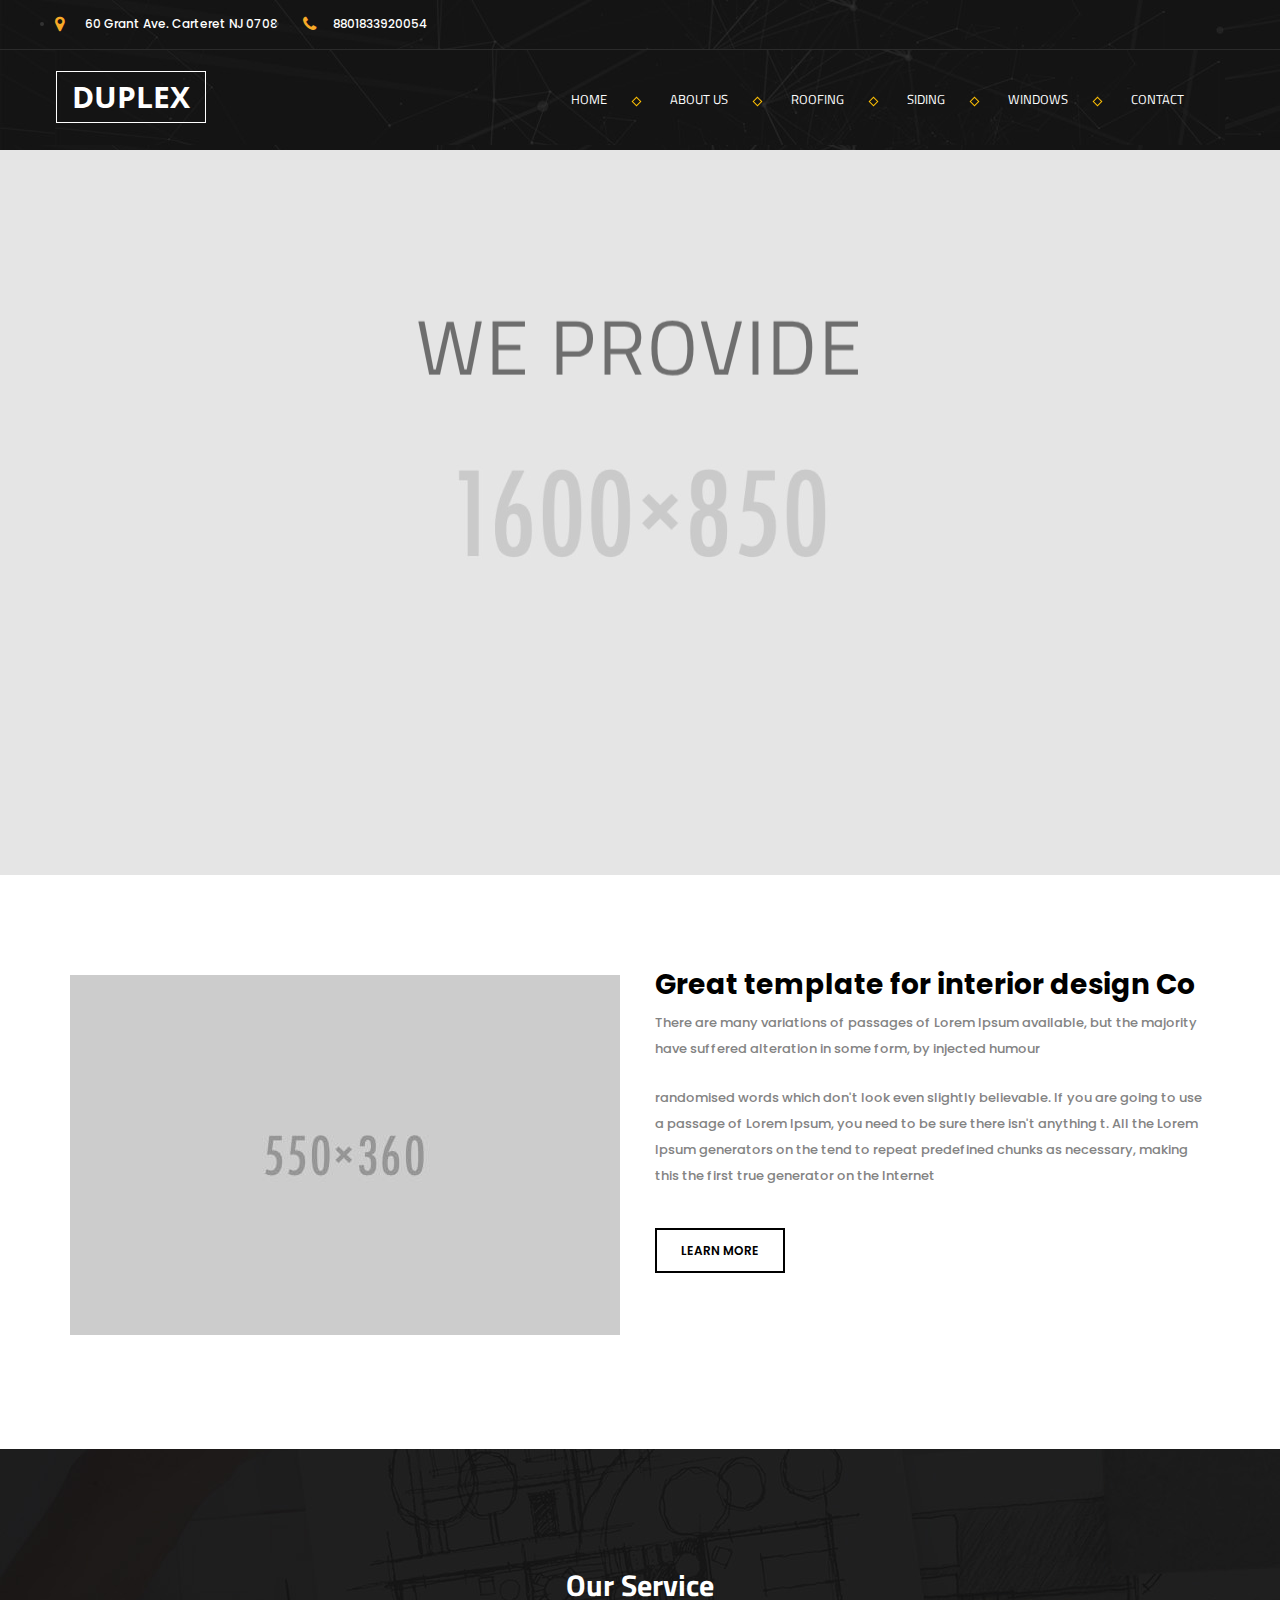
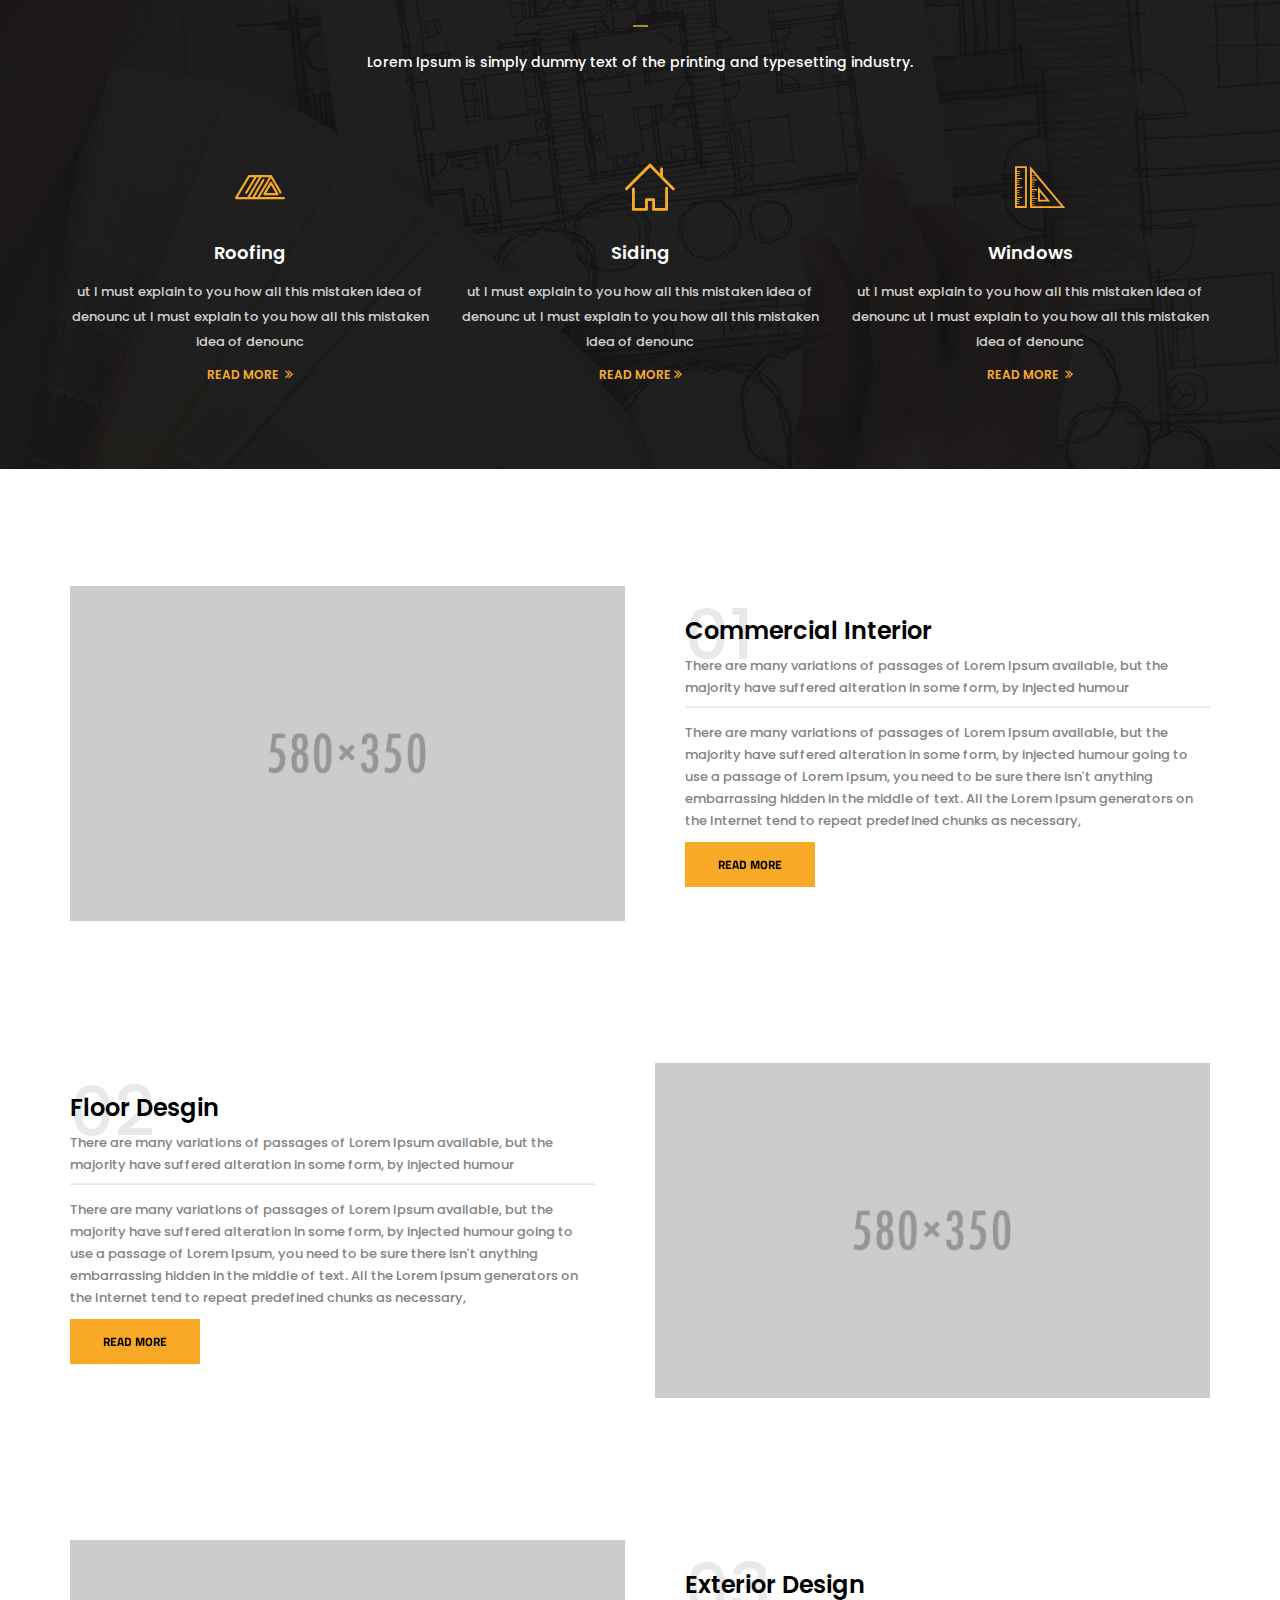
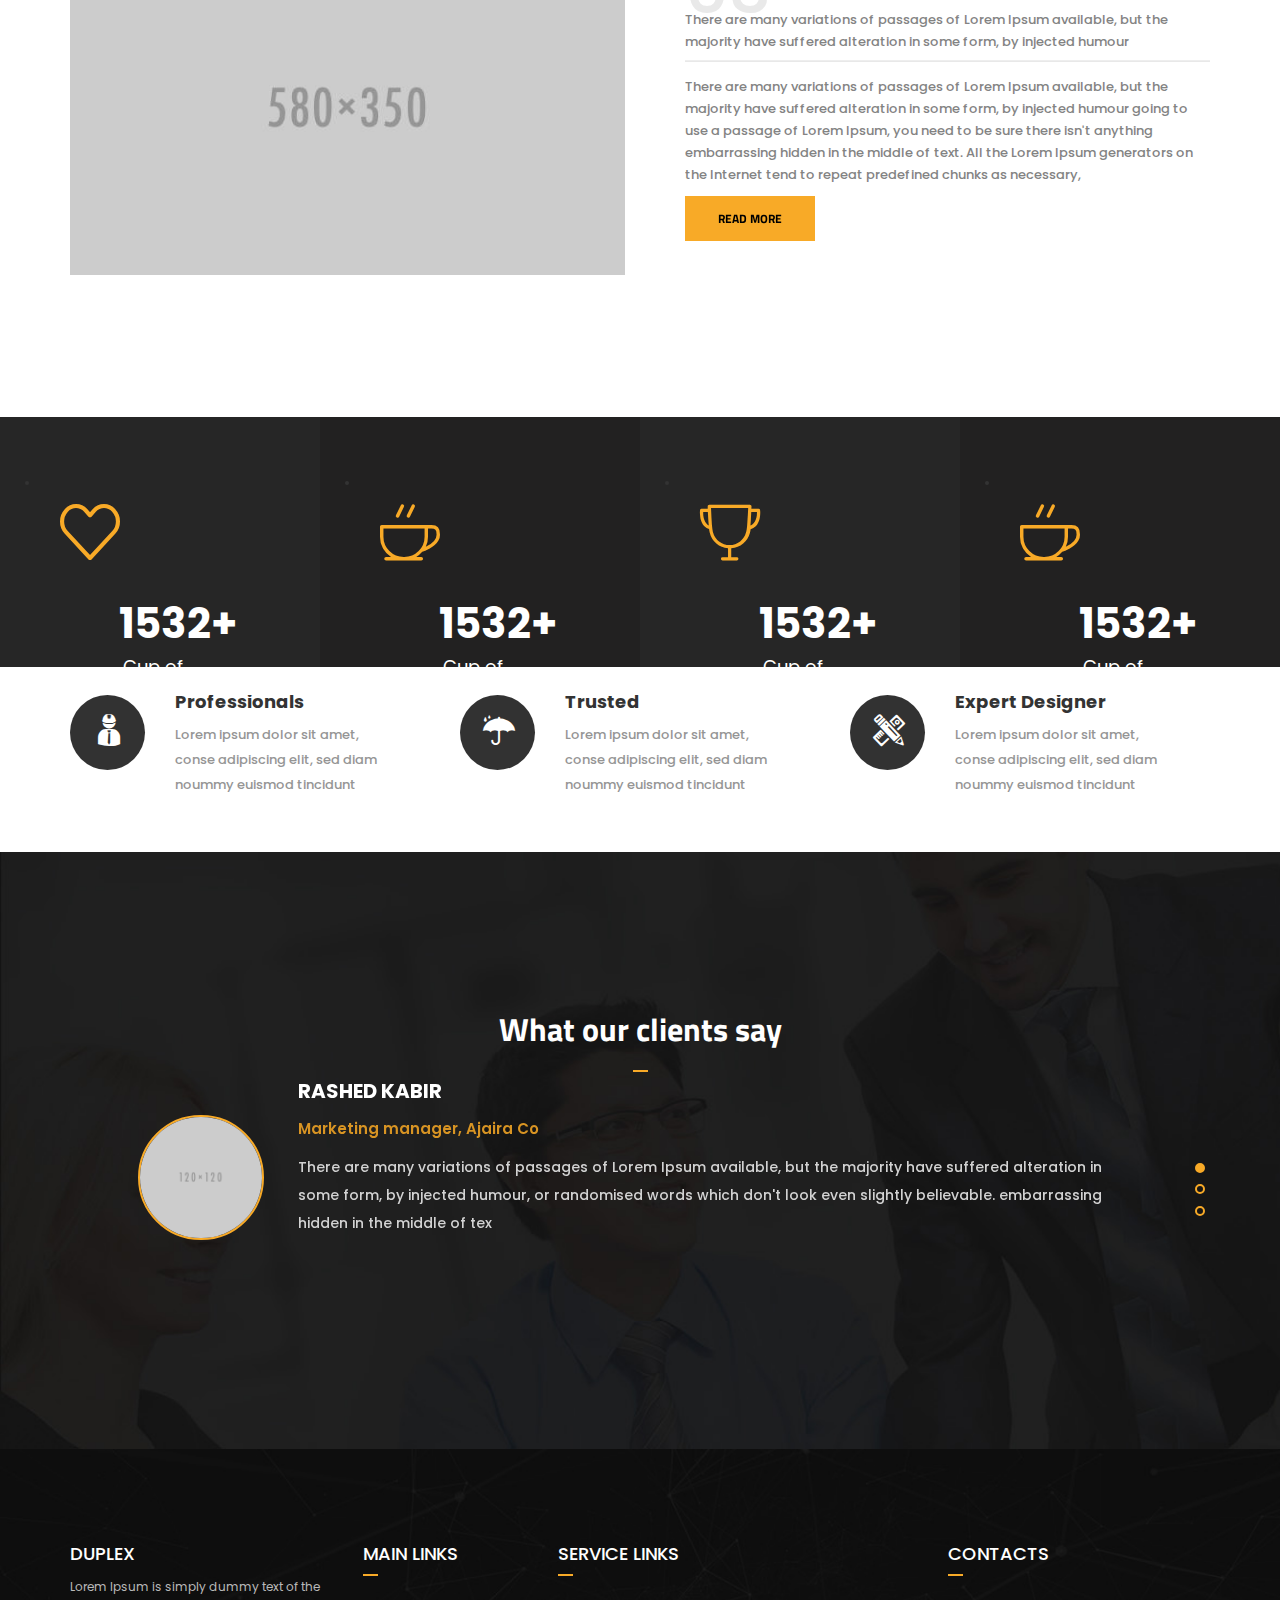
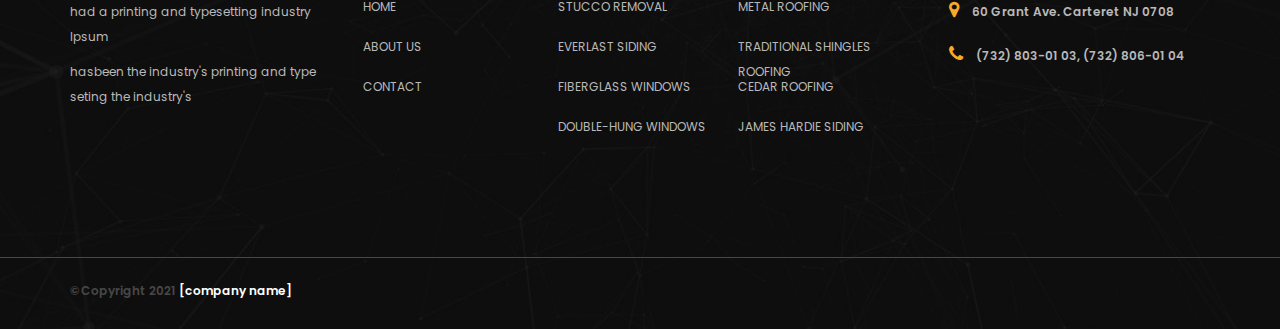
==== commit d4838745: "wtynhbhjdfybt" ====
--- a/index.html
+++ b/index.html
@@ -277,53 +277,45 @@
 					<span></span>
 					<p>Lorem Ipsum is simply dummy text of the printing and typesetting industry. </p>
 				</div>
-				<div class="offer_content">
+				<div class="offer_content text-center">
+					<!-- single project -->
+
 					<!-- single project -->
 					<div class="single_offer singl_offer_two">
-						<div class="col-lg-3 col-md-3 col-sm-6 col-xs-12 ">
+						<div class="col-lg-4 col-md-4 col-sm-6 col-xs-12">
 							<div class="offers">
-								<span class="flaticon-steps1"></span> <!-- service icon -->
-								<h3>Architecture Design</h3>
-								<p>ut I must explain to you how all this mistaken idea of denounc </p>
+								<span class="flaticon-constructions10 "></span> <!-- service icon -->
+								<h3>Roofing</h3>
+								<p>ut I must explain to you how all this mistaken idea of denounc
+									ut I must explain to you how all this mistaken idea of denounc </p>
 								<div class="single_link">
-									<a href="">READ MORE <i class="fa fa-angle-double-right arrow"></i> </a>
+									<a href="">READ MORE <i class="fa fa-angle-double-right arrow"></i></a>
 								</div>
 							</div>
 						</div>
 					</div>
 					<!-- single project -->
 					<div class="single_offer singl_offer_two">
-						<div class="col-lg-3 col-md-3 col-sm-6 col-xs-12">
+						<div class="col-lg-4 col-md-4 col-sm-6 col-xs-12">
 							<div class="offers">
-								<span class="flaticon-constructions10"></span> <!-- service icon -->
-								<h3>Architecture Design</h3>
-								<p>ut I must explain to you how all this mistaken idea of denounc </p>
+								<span class="flaticon-house158"></span> <!-- service icon -->
+								<h3>Siding</h3>
+								<p>ut I must explain to you how all this mistaken idea of denounc
+									ut I must explain to you how all this mistaken idea of denounc </p>
 								<div class="single_link">
-									<a href="">READ MORE <i class="fa fa-angle-double-right arrow"></i></a>
+									<a href="">READ MORE<i class="fa fa-angle-double-right arrow"></i></a>
 								</div>
 							</div>
 						</div>
 					</div>
 					<!-- single project -->
 					<div class="single_offer singl_offer_two">
-						<div class="col-lg-3 col-md-3 col-sm-6 col-xs-12">
-							<div class="offers">
-								<span class="flaticon-house158"></span> <!-- service icon -->
-								<h3>Architecture Design</h3>
-								<p>ut I must explain to you how all this mistaken idea of denounc </p>
-								<div class="single_link">
-									<a href="">READ MORE<i class="fa fa-angle-double-right arrow"></i></a>
-								</div>
-							</div>
-						</div>
-					</div>
-					<!-- single project -->
-					<div class="single_offer singl_offer_two">
-						<div class="col-lg-3 col-md-3 col-sm-6 col-xs-12 ">
+						<div class="col-lg-4 col-md-4 col-sm-6 col-xs-12 ">
 							<div class="offers">
 								<span class="flaticon-measuring7"></span> <!-- service icon -->
-								<h3>Architecture Design</h3>
-								<p>ut I must explain to you how all this mistaken idea of denounc </p>
+								<h3>Windows</h3>
+								<p>ut I must explain to you how all this mistaken idea of denounc
+									ut I must explain to you how all this mistaken idea of denounc </p>
 								<div class="single_link">
 									<a href="">READ MORE <i class="fa fa-angle-double-right arrow"></i></a>
 								</div>
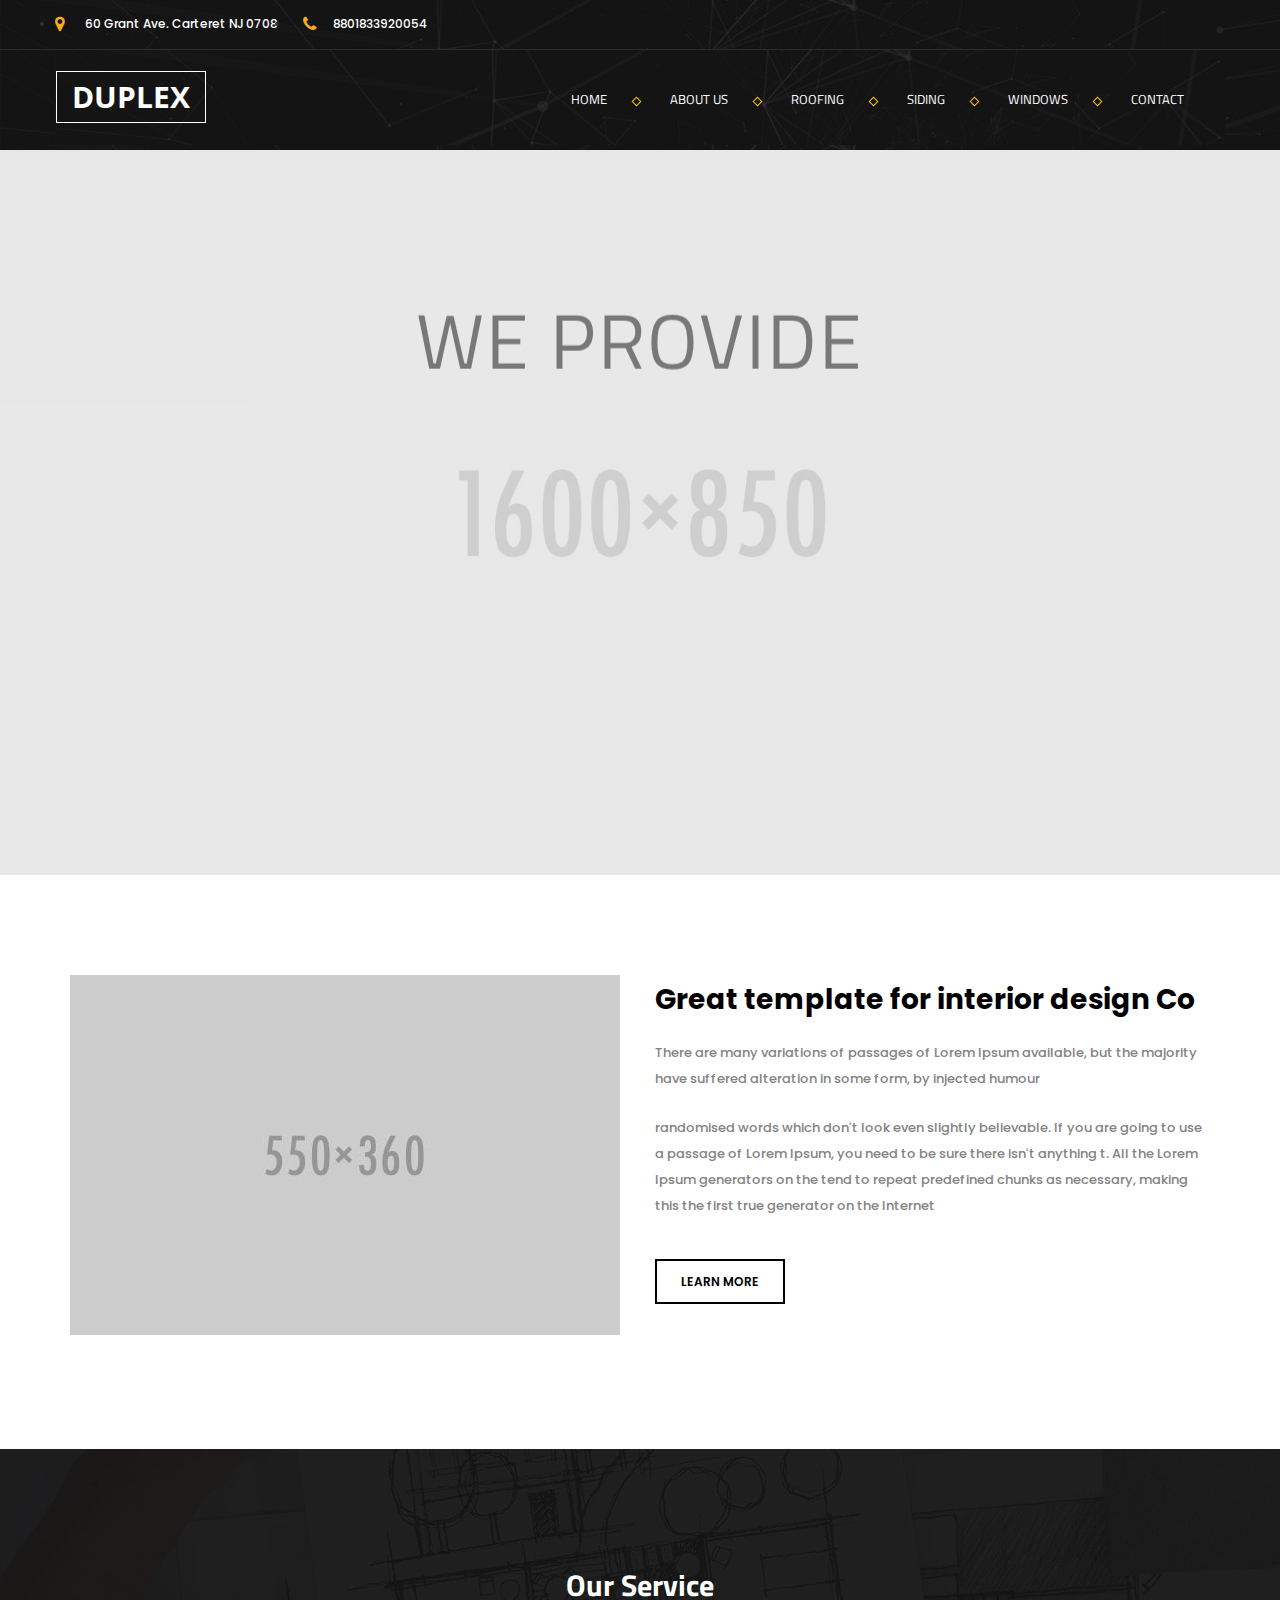
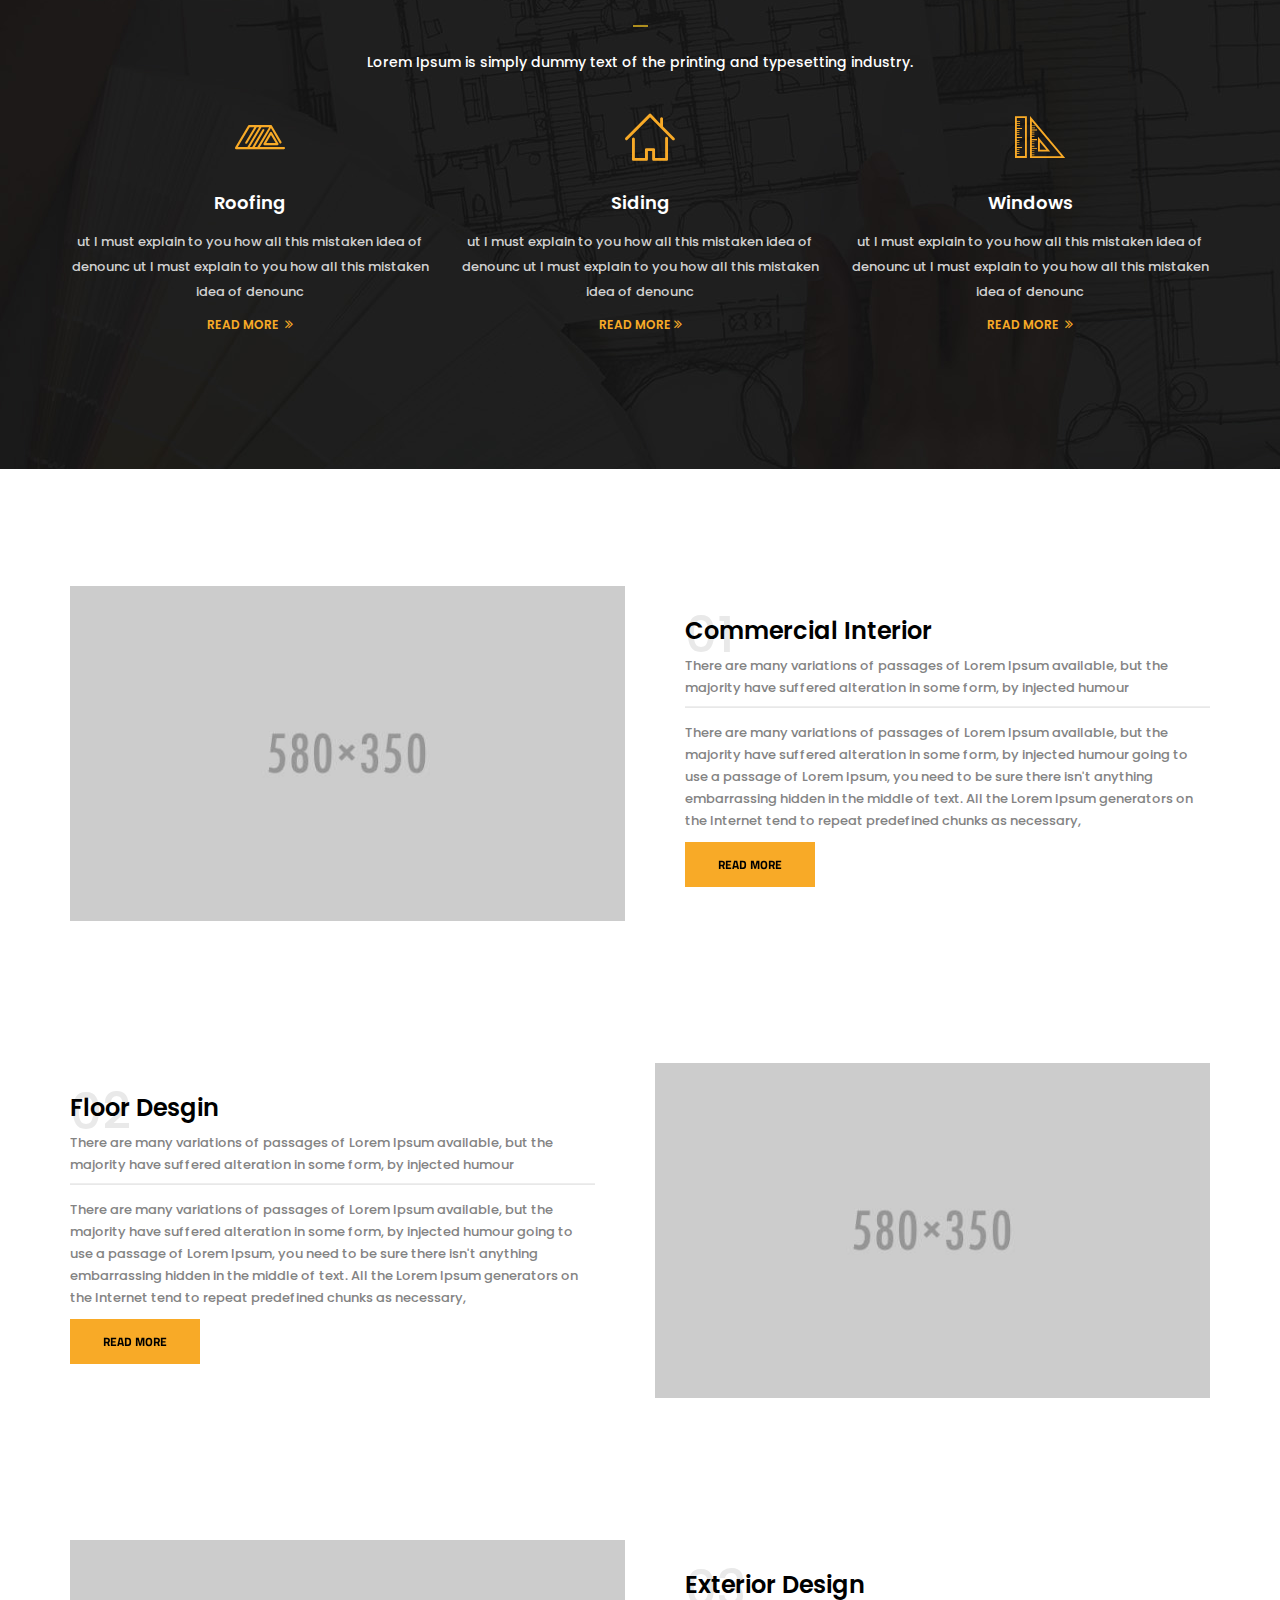
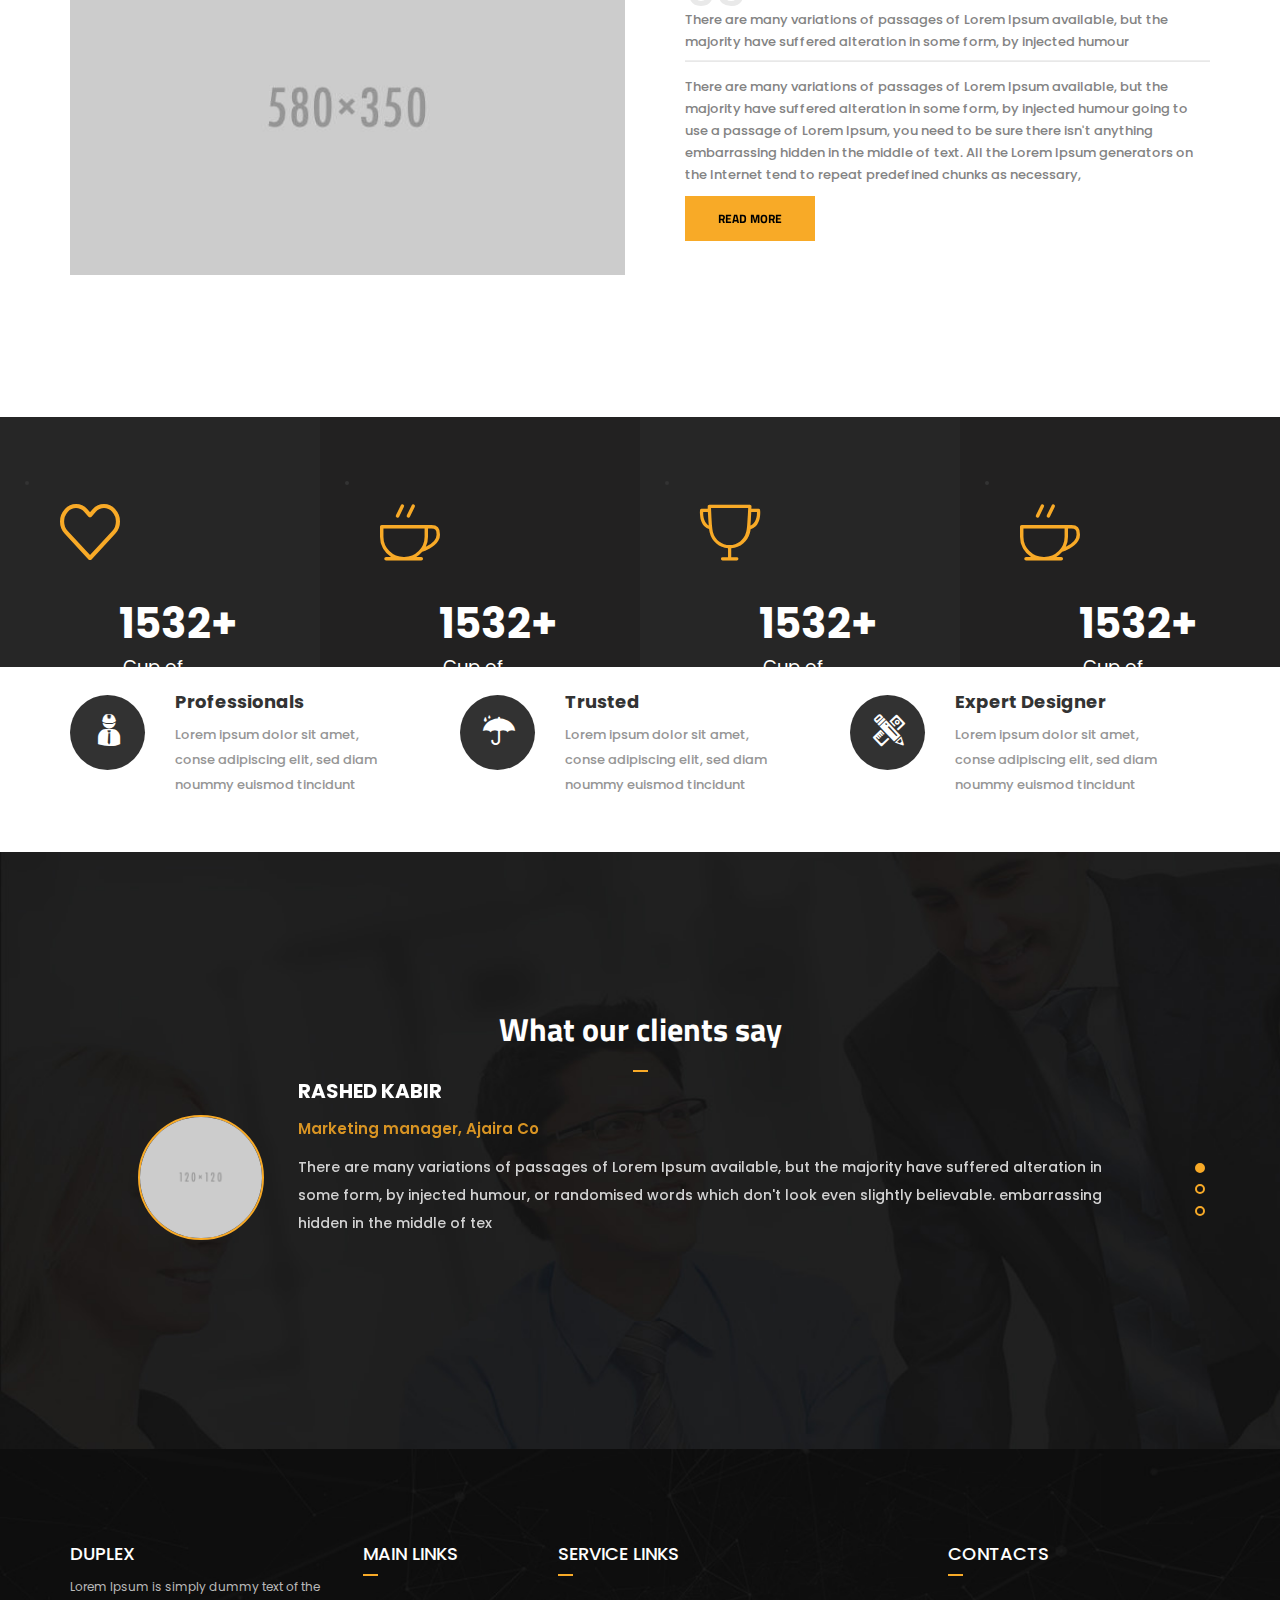
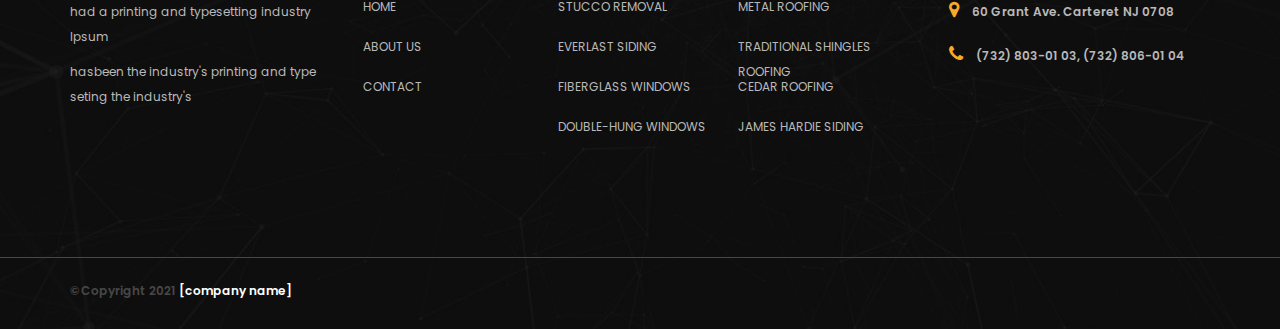
==== commit 58a0b49a: "vj,brf" ====
--- a/index.html
+++ b/index.html
@@ -345,7 +345,7 @@
 					<div class="col-lg-6 col-md-6 col-sm-12 col-xs-12 pull-right">
 						<div class="service_right">
 							<div class="service_one">
-								<p>01</p>
+								<p class="kk">01</p>
 							</div>
 							<div class="service_title">
 								<h2>Commercial Interior</h2>
@@ -366,7 +366,7 @@
 					<div class="col-lg-6 col-md-6 col-sm-12 col-xs-12">
 						<div class="service_right pull-left spacing">
 							<div class="service_one">
-								<p>02</p>
+								<p class="kk">02</p>
 							</div>
 							<div class="service_title">
 								<h2>Floor Desgin</h2>
@@ -407,7 +407,7 @@
 					<div class="col-lg-6 col-md-6 col-sm-12 col-xs-12">
 						<div class="service_right">
 							<div class="service_one">
-								<p>03</p>
+								<p class="kk">03</p>
 							</div>
 							<div class="service_title">
 								<h2>Exterior Design</h2>
--- a/css/style.css
+++ b/css/style.css
@@ -1030,7 +1030,7 @@
 }
 
 .head_title.service.text-center {
-    padding-bottom: 80px;
+    padding-bottom: 30px;
 }
 .offers span {
     color: #f8aa27;
@@ -2479,7 +2479,6 @@
     color: #000000;
     font-size: 28px;
     font-weight: 700;
-    line-height: 0px;
     padding-bottom: 15px;
 }
 .great_right h3{
@@ -2508,6 +2507,7 @@
 	border:2px solid #000;
 	border-radius:0px;
 	margin-top:3%;
+
 }
 .great_button:hover{
 	background:none;
@@ -2807,6 +2807,13 @@
   line-height: 20px;
 
 }
+.service_one .kk {
+    color: #e9e9e9 !important;
+    font-family: Poppins;
+    font-size: 50px !important;
+    font-weight: 500;
+
+  }
 .service_one{
 	position:relative;
     padding-top: 50px;
--- a/css/responsive.css
+++ b/css/responsive.css
@@ -259,7 +259,7 @@
 	}
 	 
 	/************** service page **********/
-	.service_one h2 {
+	.service_one .kk {
 	  color: #e9e9e9 !important;
 	  font-family: Poppins;
 	  font-size: 50px !important;
@@ -302,12 +302,13 @@
 	  width: 100%;
 	}
 	.service_right p {
-	  color: #838383;
-	  font-family: Poppins;
-	  font-size: 13px;
-	  font-weight: 500;
-	  line-height: 24px;
-	}
+		color: #838383;
+		font-family: Poppins;
+		font-size: 13px;
+		font-weight: 500;
+		line-height: 24px;
+	  }
+
 	 
 	/*** about page ***/
 	.team_social ul li {
@@ -1276,6 +1277,7 @@
 	.choose_image { 
 	  float: none; 
 	  width: 100%;
+	  display: none;
 	}	
 	.choose_text { 
 	  float: none; 
@@ -1285,7 +1287,17 @@
 	  margin-bottom: 10%;
 	  text-align: center;
 	}
- 
+	.right{
+		float: none;
+	}
+	.left{
+		float: none;
+	}
+	.great_button{
+	display: block;
+    margin-left: auto;
+    margin-right: auto
+	}
 	.choose_right p {
 	  color: #8b8b8b;
 	  font-family: "Poppins",sans-serif;
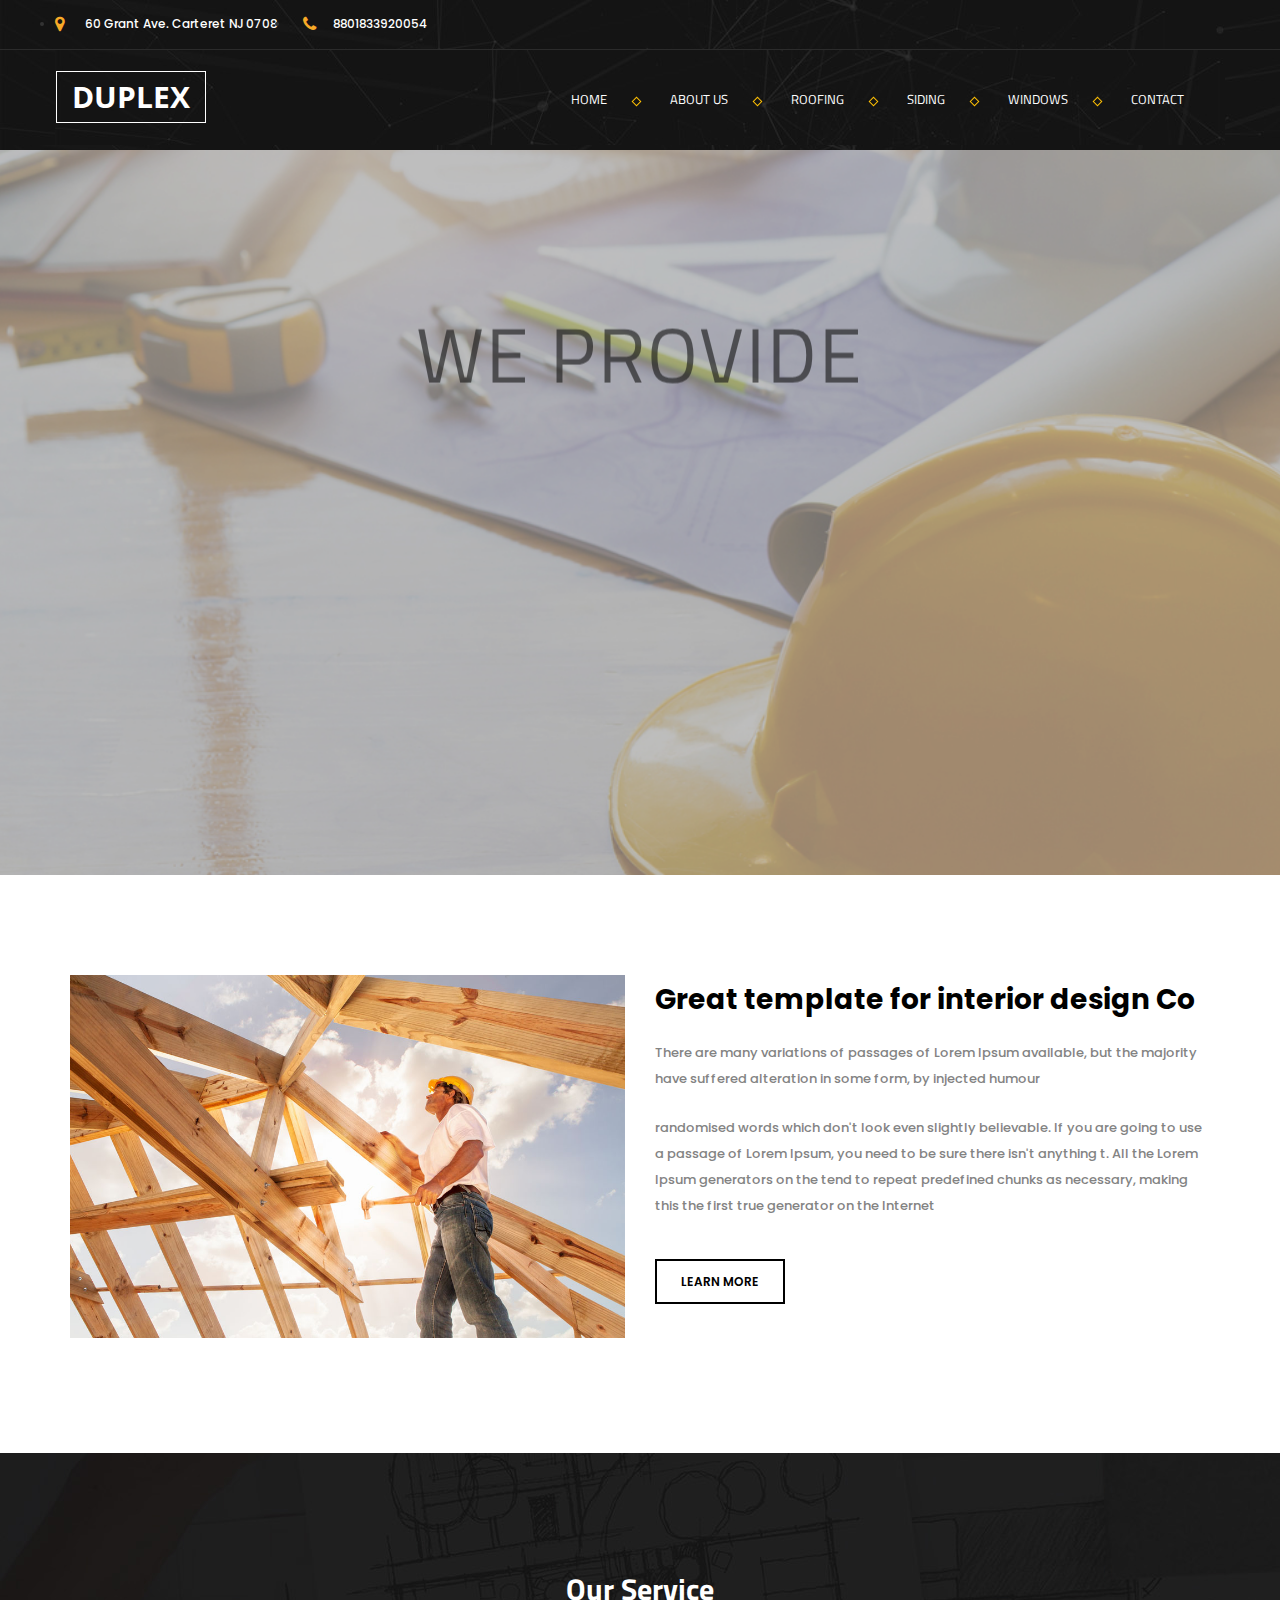
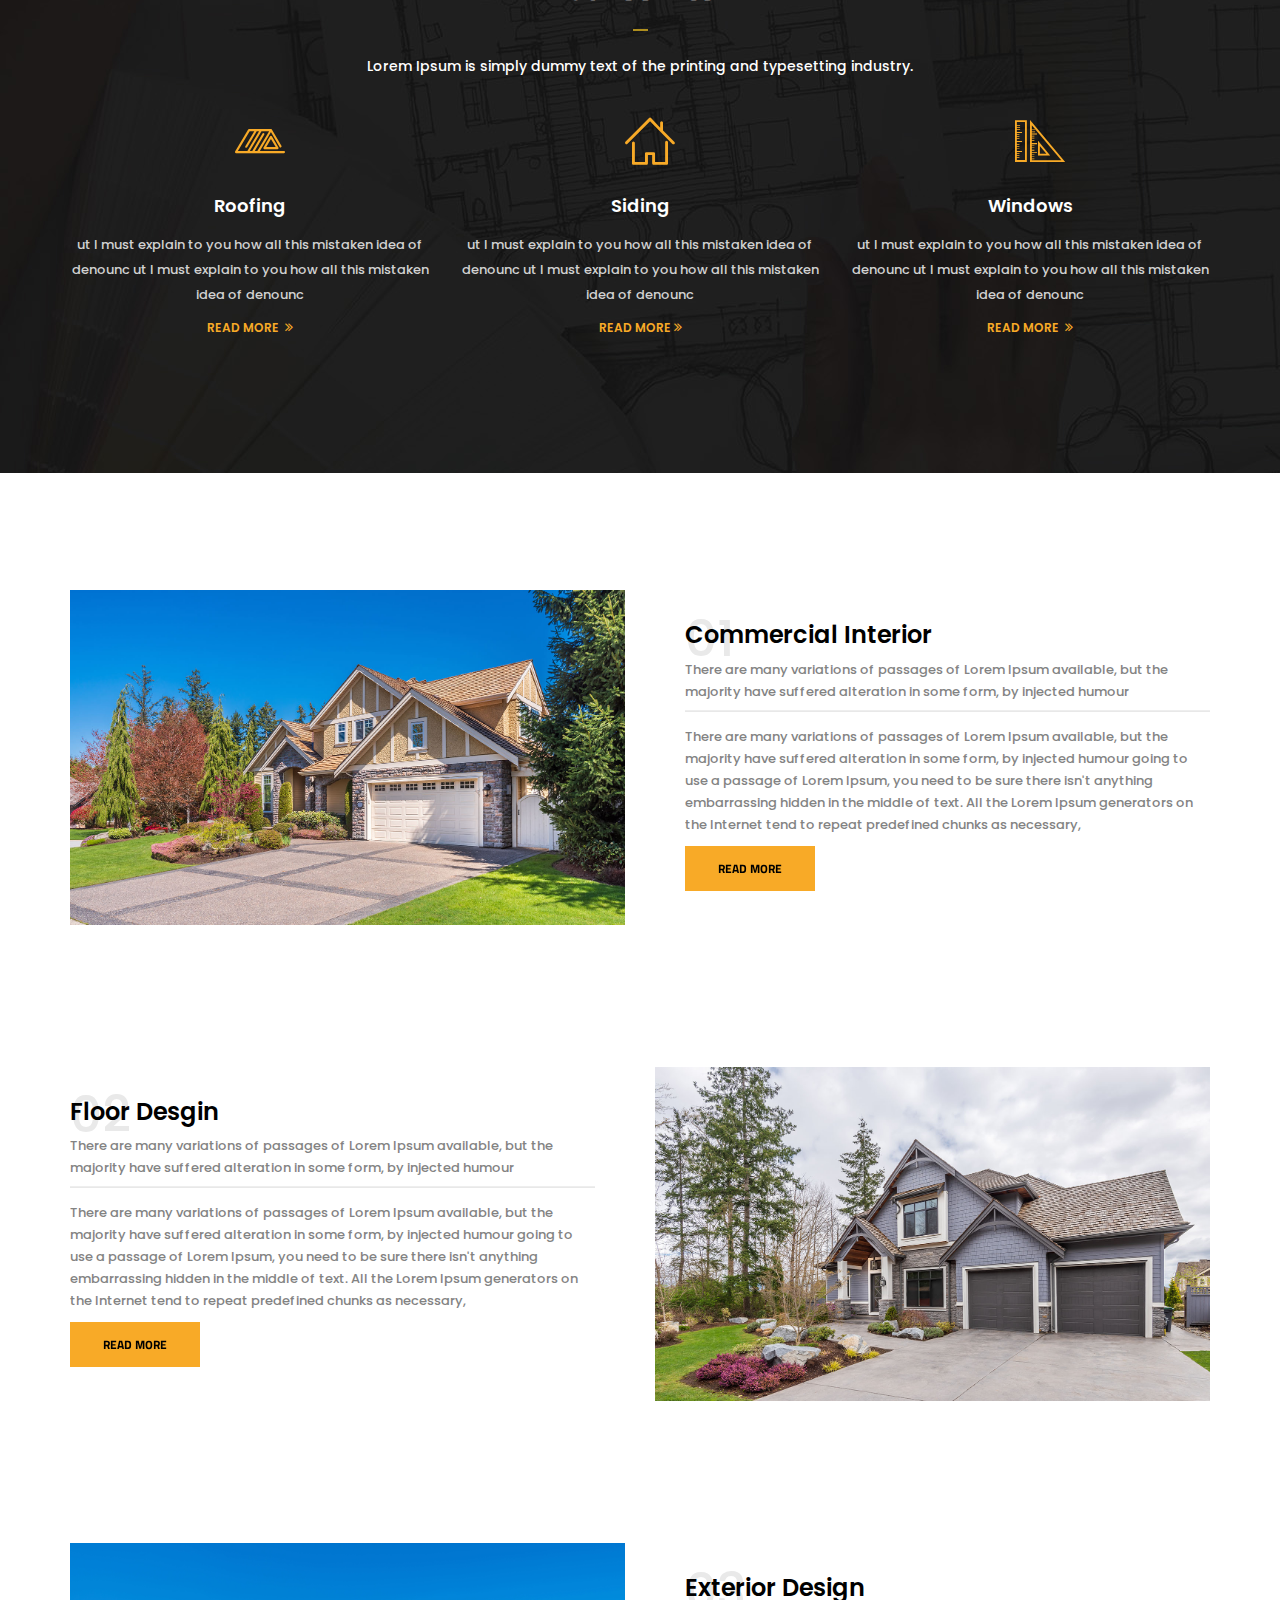
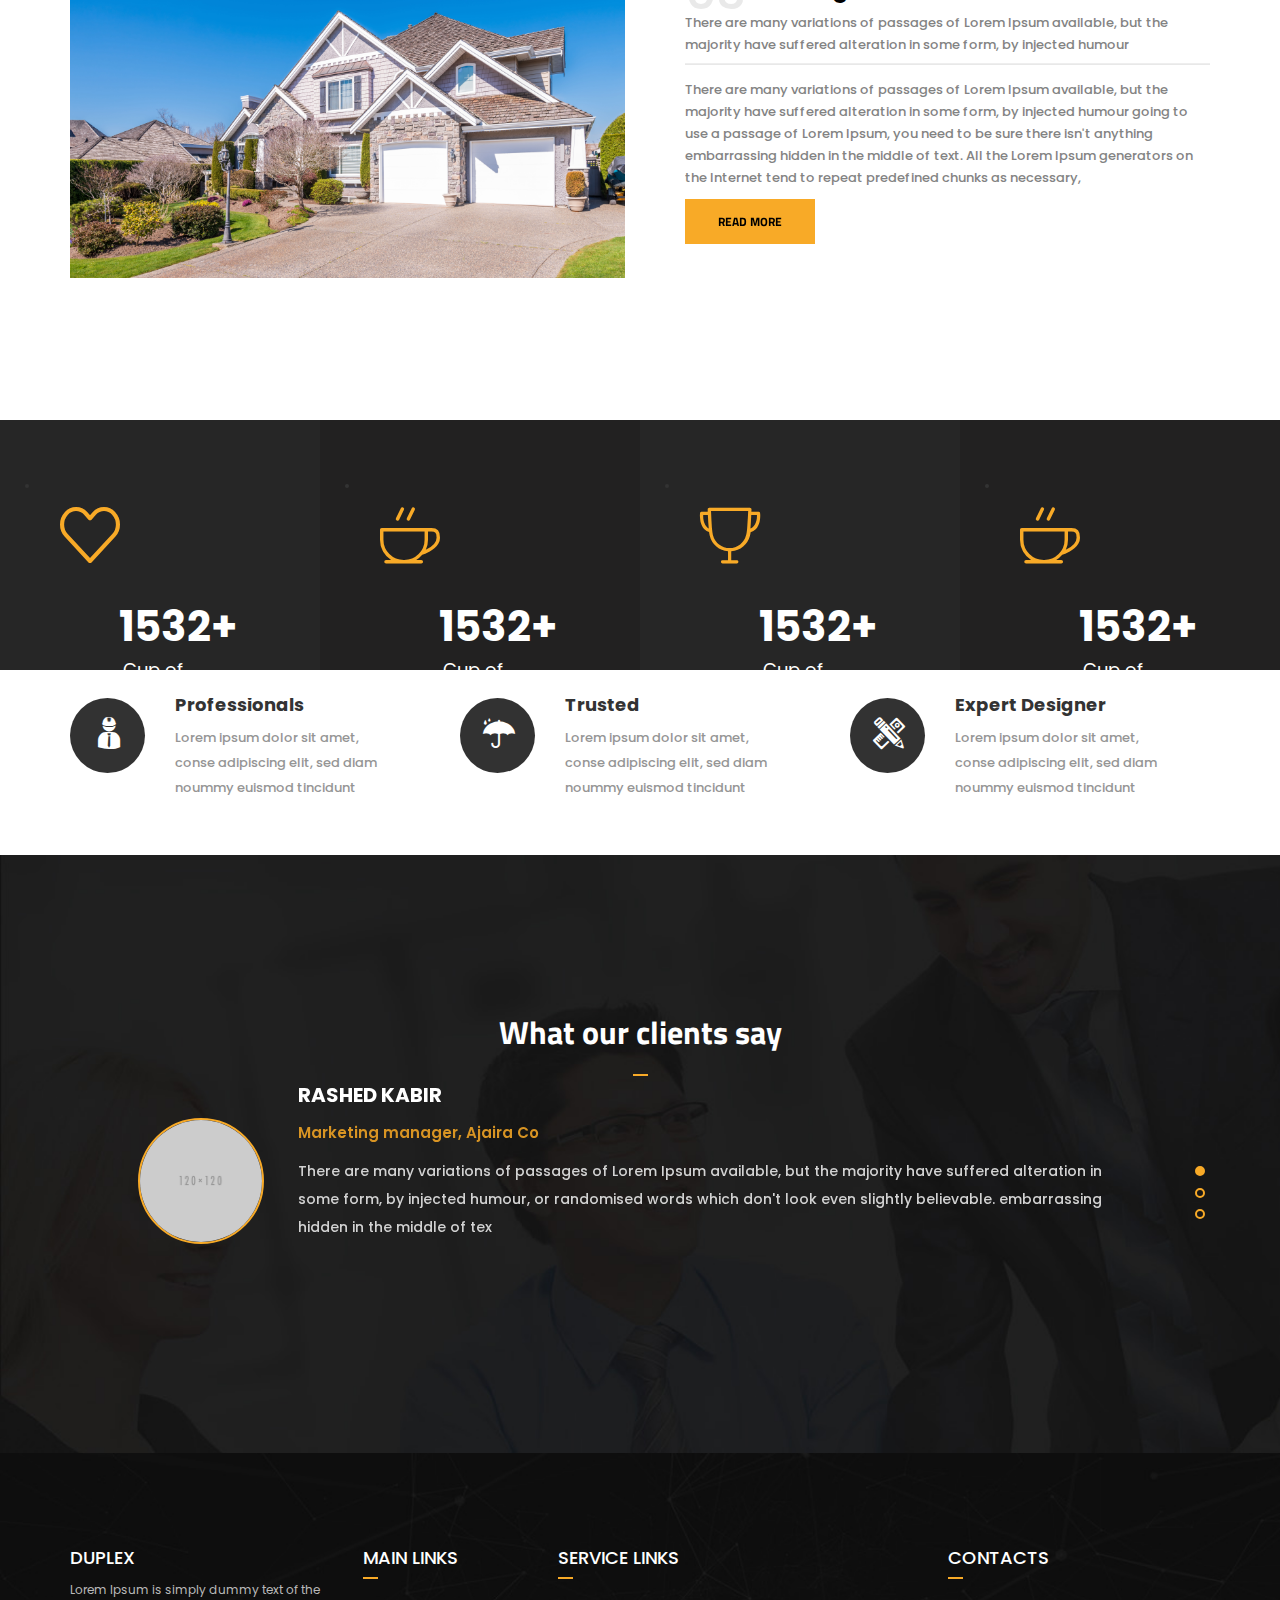
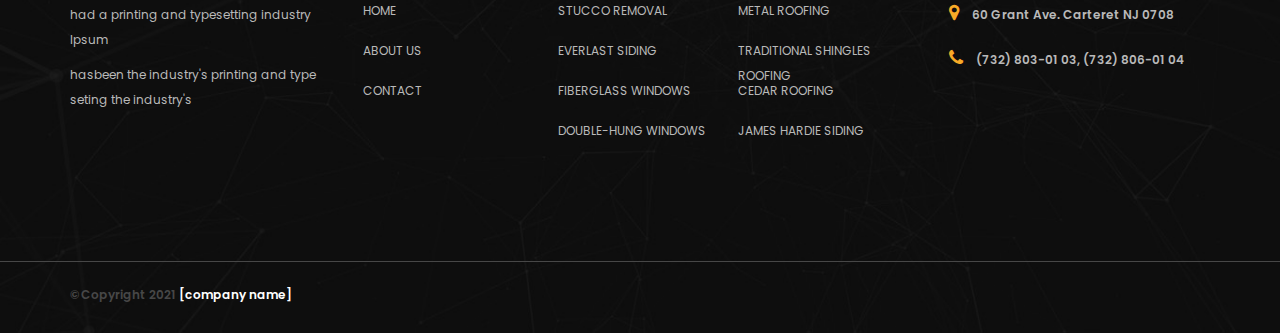
==== commit e83c2ea1: "прпр" ====
--- a/index.html
+++ b/index.html
@@ -108,7 +108,7 @@
 					<li data-transition="fade" data-slotamount="1" data-masterspeed="1000"
 						data-thumb=" img/Fullslider/slider.jpg" data-saveperformance="off"
 						data-title="Awesome Title Here">
-						<img src=" img/Fullslider/slider.jpg" alt="" data-bgposition="center top" data-bgfit="cover"
+						<img src=" img/index_1.jpg" alt="" data-bgposition="center top" data-bgfit="cover"
 							data-bgrepeat="no-repeat">
 
 
@@ -151,7 +151,7 @@
 					<li data-transition="slidedown" data-slotamount="1" data-masterspeed="1000"
 						data-thumb=" img/Fullslider/slider1.jpg" data-saveperformance="off"
 						data-title="Awesome Title Here">
-						<img src=" img/Fullslider/slider1.jpg" alt="" data-bgposition="center top" data-bgfit="cover"
+						<img src=" img/index_2.jpg" alt="" data-bgposition="center top" data-bgfit="cover"
 							data-bgrepeat="no-repeat">
 
 						<div class="tp-caption lft tp-resizeme" data-x="center" data-hoffset="0" data-y="center"
@@ -192,7 +192,7 @@
 					<li data-transition="fade" data-slotamount="1" data-masterspeed="1000"
 						data-thumb=" img/Fullslider/slider2.jpg" data-saveperformance="off"
 						data-title="Awesome Title Here">
-						<img src=" img/Fullslider/slider2.jpg" alt="" data-bgposition="center top" data-bgfit="cover"
+						<img src=" img/index_3.jpg" alt="" data-bgposition="center top" data-bgfit="cover"
 							data-bgrepeat="no-repeat">
 
 						<div class="tp-caption lft tp-resizeme" data-x="center" data-hoffset="0" data-y="center"
@@ -244,7 +244,7 @@
 					<div class="col-lg-6 col-md-6 col-sm-12 col-xs-12">
 						<div class="about_single">
 							<div class="img-holder great_left">
-								<img src="img/home-2/about_bg.jpg" alt="" />
+								<img src="img/index_5.jpg" alt="" />
 								<div class="overlay">
 									<a href="#"><i class="fa fa-link"></i></a>
 								</div>
@@ -335,7 +335,7 @@
 					<div class="col-lg-6 col-md-6 col-sm-12 col-xs-12">
 						<div class="about_single">
 							<div class="img-holder service_left">
-								<img src="img/page/service/service-1.jpg" alt="" />
+								<img src="img/index_6.jpg" alt="" />
 								<div class="overlay">
 									<a href="#"><i class="fa fa-link"></i></a>
 								</div>
@@ -385,7 +385,7 @@
 					<div class="col-lg-6 col-md-6 col-sm-12 col-xs-12">
 						<div class="about_single">
 							<div class="img-holder service_left">
-								<img src="img/page/service/service-2.jpg" alt="" />
+								<img src="img/index_7.jpg" alt="" />
 								<div class="overlay">
 									<a href="#"><i class="fa fa-link"></i></a>
 								</div>
@@ -397,7 +397,7 @@
 					<div class="col-lg-6 col-md-6 col-sm-12 col-xs-12">
 						<div class="about_single">
 							<div class="img-holder service_left">
-								<img src="img/page/service/service-1.jpg" alt="" />
+								<img src="img/index_8.jpg" alt="" />
 								<div class="overlay">
 									<a href="#"><i class="fa fa-link"></i></a>
 								</div>
--- a/css/style.css
+++ b/css/style.css
@@ -777,7 +777,7 @@
 .choose_image {
     width: 50%;
     float: left;
-    background: #1b1b1b url(../img/home-1/Choose_us.jpg);
+    background: #1b1b1b url(../img/about_why.jpg);
     height: 540px;
     background-size: cover;
 }
@@ -2727,13 +2727,16 @@
     height: 100px;
 }
 .page_titel {
-    background: url(../img/page/service/banner.jpg);
+    background: url(../img/all.jpeg);
     overflow: hidden;
     width: 100%;
     height: 200px;
     background-size: cover;
 }
-
+.page_heading{
+    padding-top: 40px;
+    text-align: end;
+}
 .page_titel h1{
 	font-family: 'Titillium Web', sans-serif;
     font-size: 34px;
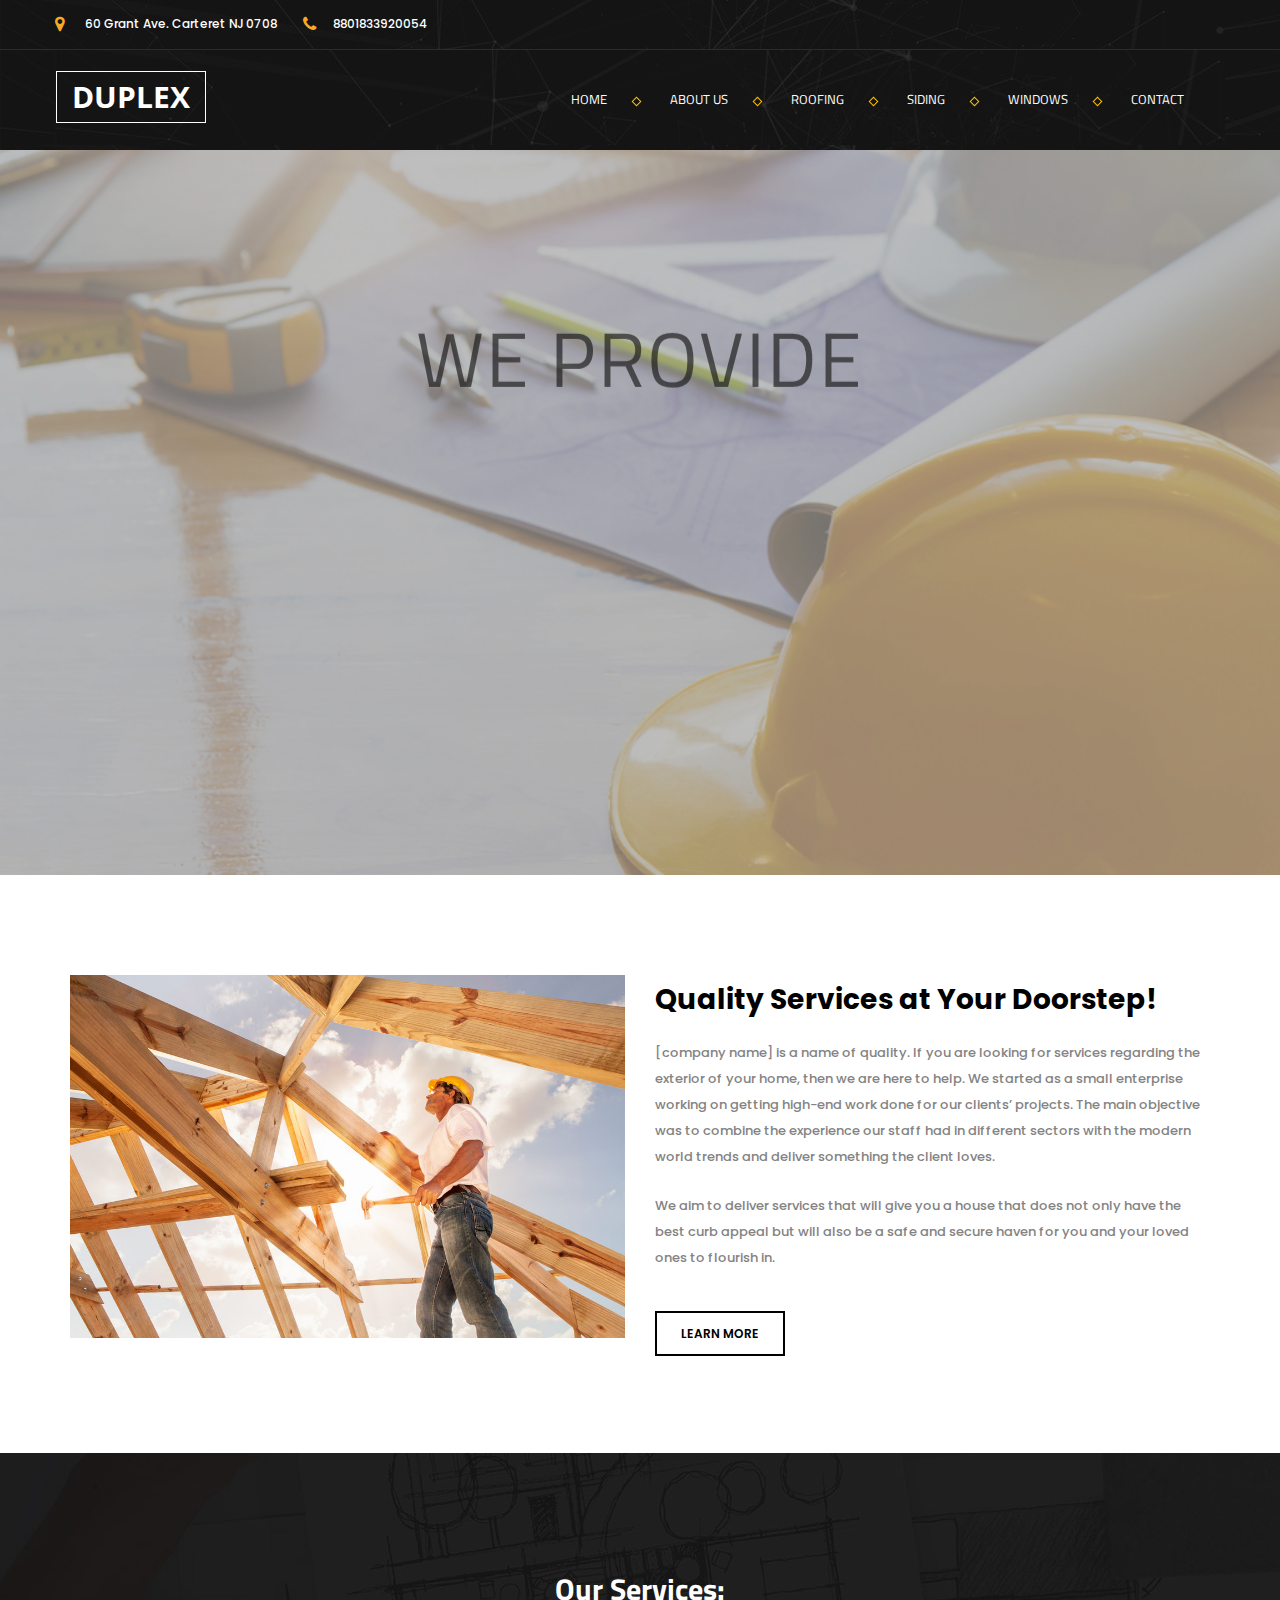
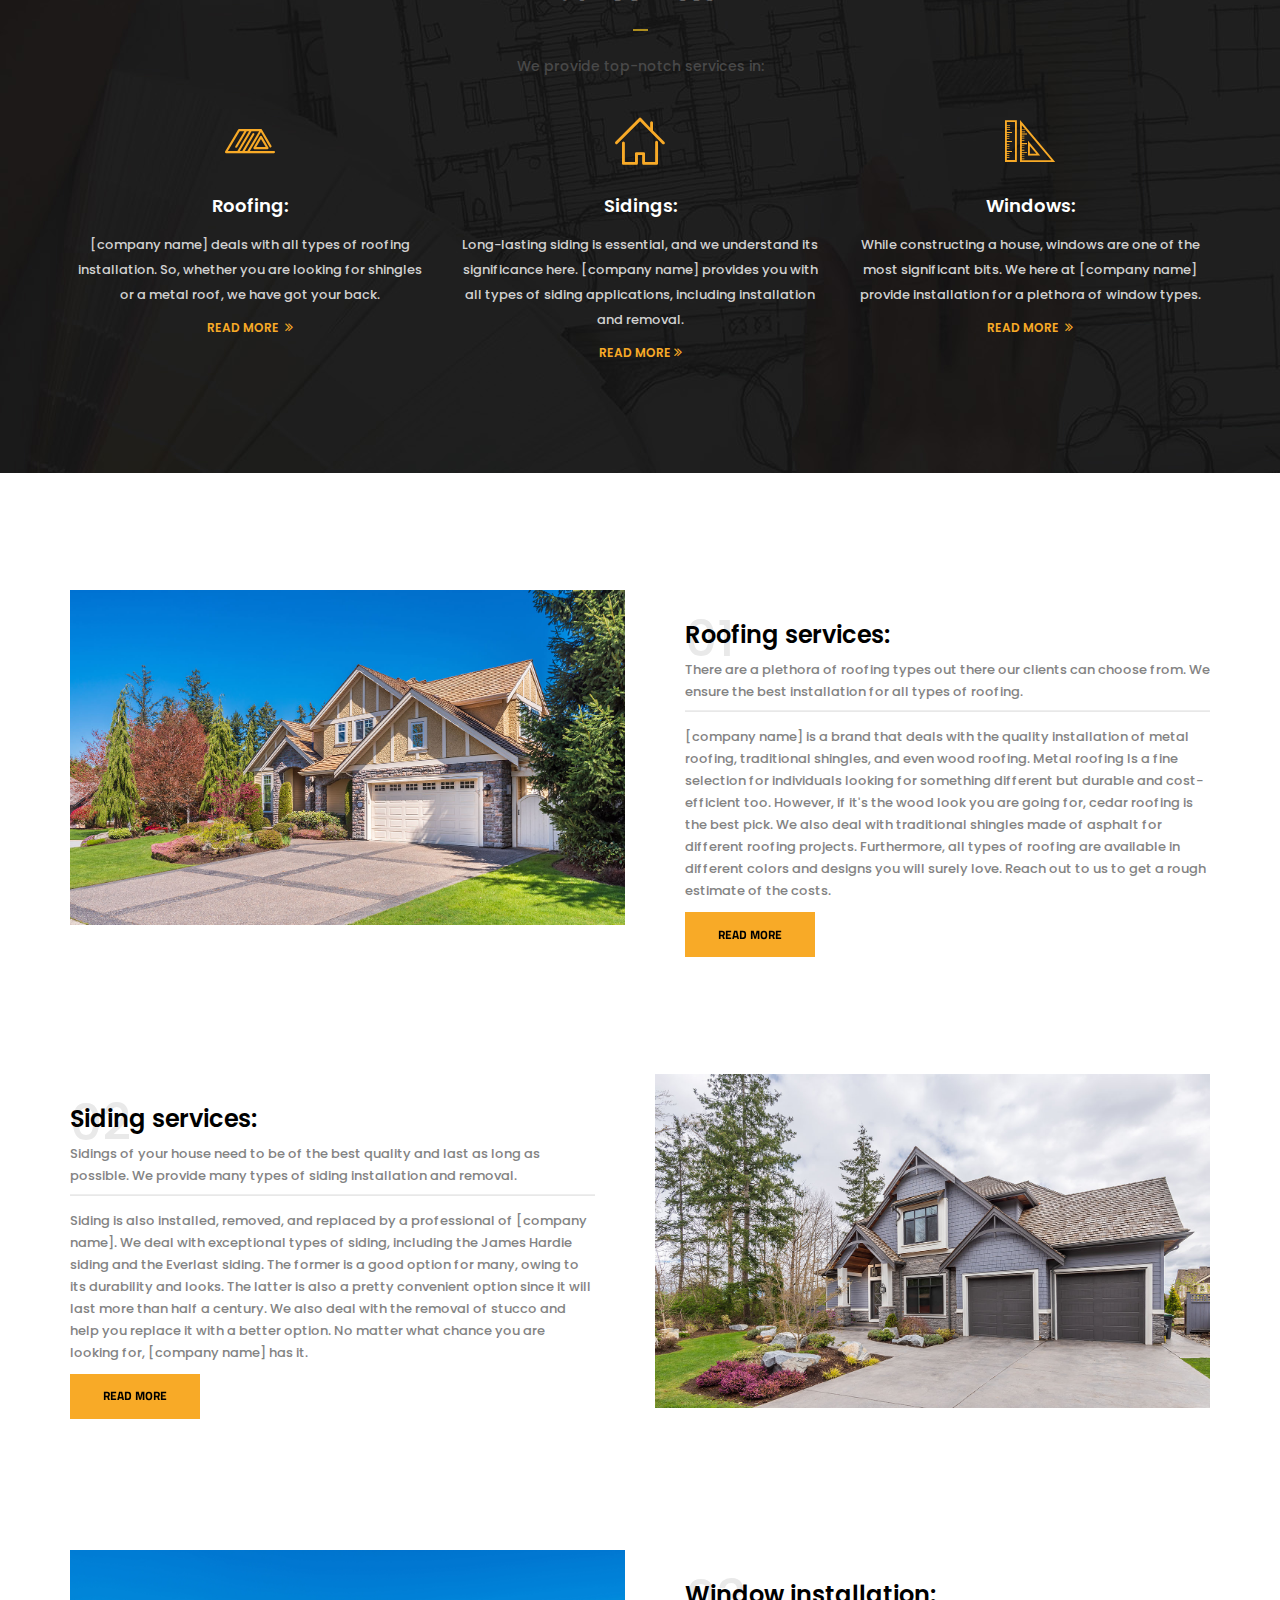
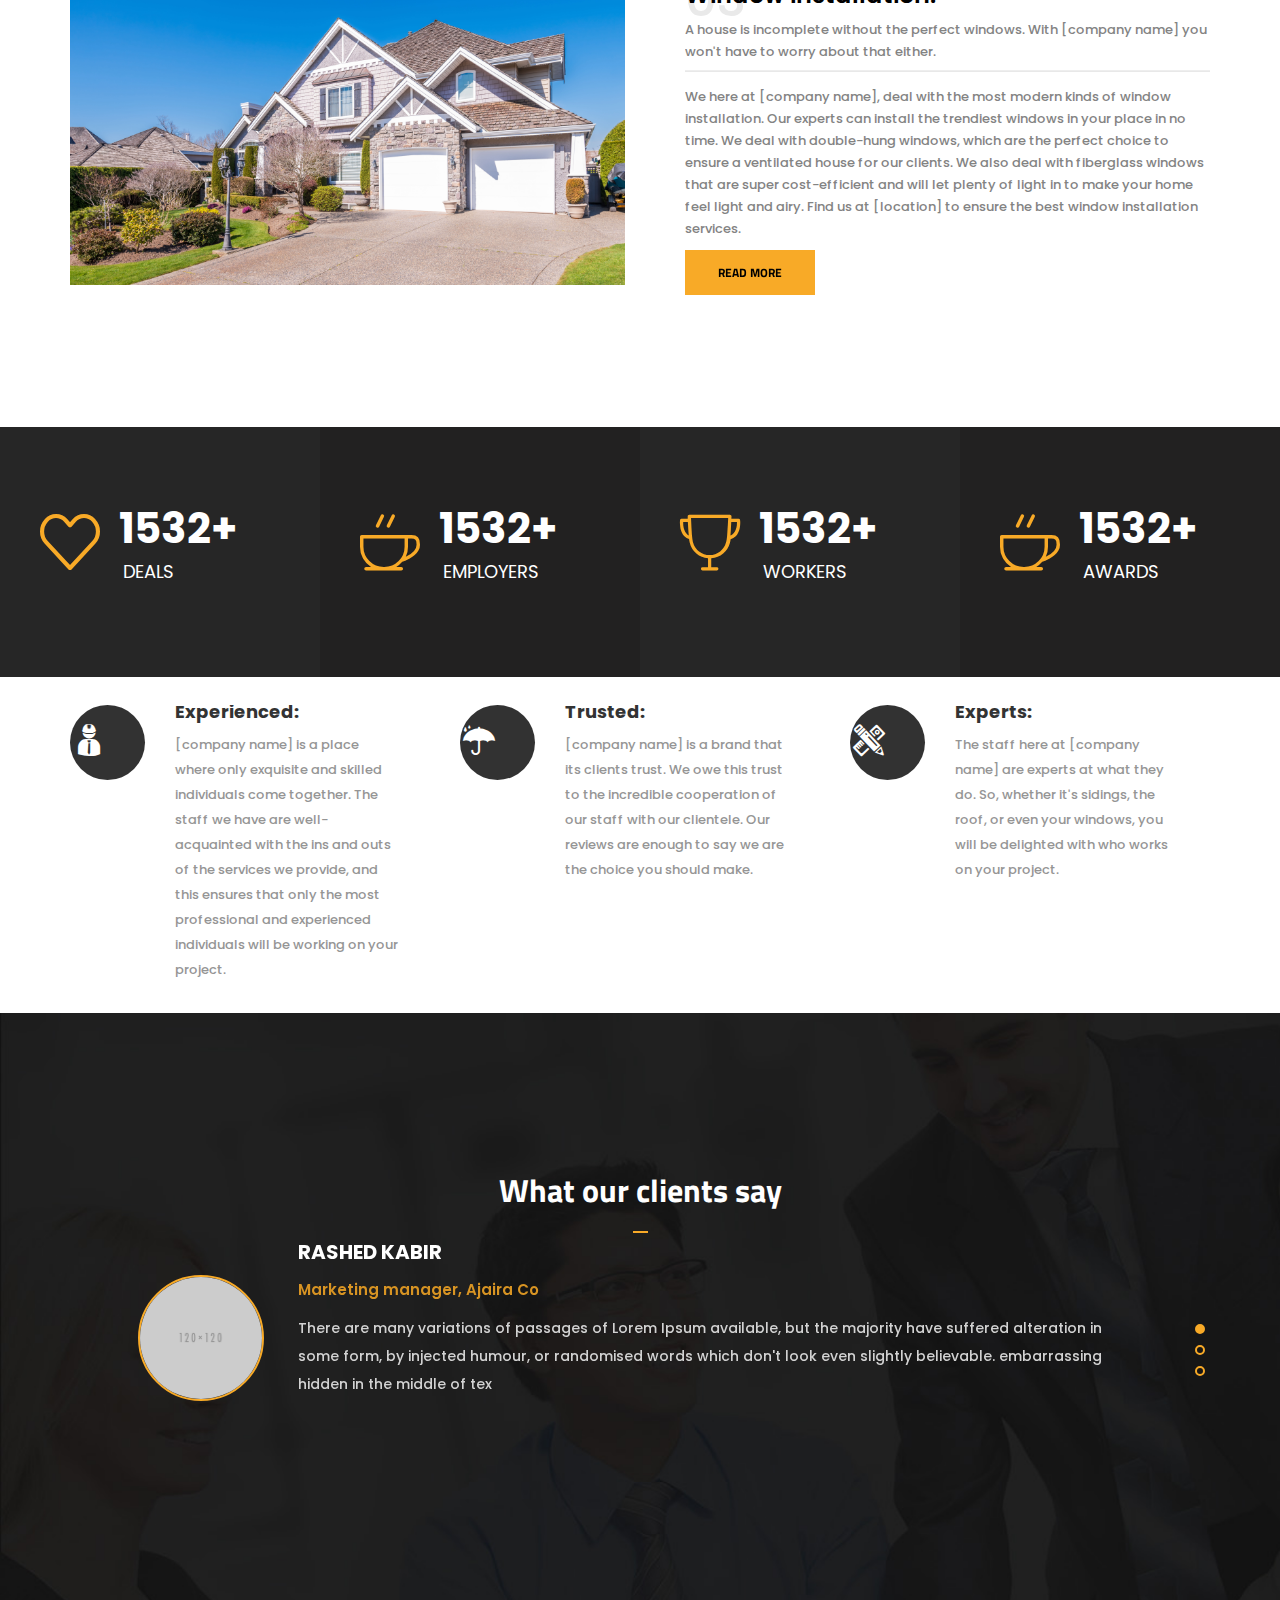
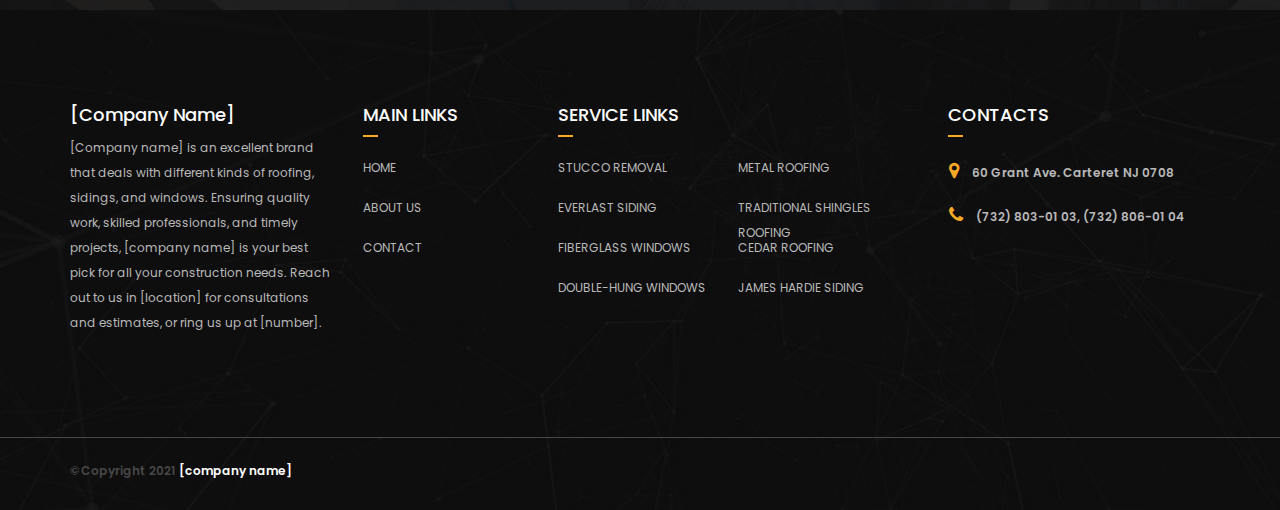
==== commit c34c57ae: "hh" ====
--- a/index.html
+++ b/index.html
@@ -67,7 +67,8 @@
 											class="caret caret-home"></span></a>
 									<ul class="dropdown-menu submenu">
 										<li><a href="metal_roofing.html">METAL ROOFING</a></li>
-										<li><a href="traditional_shingles_roofing.html">TRADITIONAL SHINGLES ROOFING</a></li>
+										<li><a href="traditional_shingles_roofing.html">TRADITIONAL SHINGLES ROOFING</a>
+										</li>
 										<li><a href="cedar_roofing.html">CEDAR ROOFING</a></li>
 									</ul>
 								</li>
@@ -117,7 +118,7 @@
 							data-splitin="none" data-splitout="none" data-elementdelay="0.01" data-endelementdelay="0.3"
 							data-endspeed="1200" data-endeasing="Power4.easeIn"
 							style="z-index: 4; max-width: auto; max-height: auto; white-space: nowrap;">
-							<p class="bold-heading">WE PROVIDE</p>
+							<p class="bold-heading">We Provide </p>
 						</div>
 
 						<div class="tp-caption lft tp-resizeme" data-x="center" data-hoffset="0" data-y="center"
@@ -125,7 +126,7 @@
 							data-splitin="none" data-splitout="none" data-elementdelay="0.01" data-endelementdelay="0.3"
 							data-endspeed="1200" data-endeasing="Power4.easeIn"
 							style="z-index: 4; max-width: auto; max-height: auto; white-space: nowrap;">
-							<div class="roman-text theme_color">BEST INTERIOR DESIGN</div>
+							<div class="roman-text theme_color">The Best Roofing Services</div>
 						</div>
 
 
@@ -134,7 +135,7 @@
 							data-splitin="none" data-splitout="none" data-elementdelay="0.01" data-endelementdelay="0.3"
 							data-endspeed="1200" data-endeasing="Power4.easeIn"
 							style="z-index: 4; max-width: auto; max-height: auto; white-space: nowrap;">
-							<p class="like_h2">Lorem Ipsum is simply dummy text industry</p>
+							<p class="like_h2">We’ve got the perfect team for all your roofing problems!</p>
 						</div>
 
 
@@ -159,7 +160,7 @@
 							data-splitin="none" data-splitout="none" data-elementdelay="0.01" data-endelementdelay="0.3"
 							data-endspeed="1200" data-endeasing="Power4.easeIn"
 							style="z-index: 4; max-width: auto; max-height: auto; white-space: nowrap;">
-							<p class="bold-heading">WE PROVIDE</p>
+							<p class="bold-heading">Get Premium </p>
 						</div>
 
 						<div class="tp-caption lft tp-resizeme" data-x="center" data-hoffset="0" data-y="center"
@@ -167,7 +168,7 @@
 							data-splitin="none" data-splitout="none" data-elementdelay="0.01" data-endelementdelay="0.3"
 							data-endspeed="1200" data-endeasing="Power4.easeIn"
 							style="z-index: 4; max-width: auto; max-height: auto; white-space: nowrap;">
-							<div class="roman-text theme_color">BEST INTERIOR DESIGN</div>
+							<div class="roman-text theme_color">Siding Installation For Your Home </div>
 						</div>
 
 
@@ -176,7 +177,7 @@
 							data-splitin="none" data-splitout="none" data-elementdelay="0.01" data-endelementdelay="0.3"
 							data-endspeed="1200" data-endeasing="Power4.easeIn"
 							style="z-index: 4; max-width: auto; max-height: auto; white-space: nowrap;">
-							<p class="like_h2">Lorem Ipsum is simply dummy text industry</p>
+							<p class="like_h2">Get quality services on a single call!</p>
 						</div>
 
 
@@ -200,7 +201,7 @@
 							data-splitin="none" data-splitout="none" data-elementdelay="0.01" data-endelementdelay="0.3"
 							data-endspeed="1200" data-endeasing="Power4.easeIn"
 							style="z-index: 4; max-width: auto; max-height: auto; white-space: nowrap;">
-							<p class="bold-heading">WE PROVIDE</p>
+							<p class="bold-heading">We Provide</p>
 						</div>
 
 						<div class="tp-caption lft tp-resizeme" data-x="center" data-hoffset="0" data-y="center"
@@ -208,7 +209,7 @@
 							data-splitin="none" data-splitout="none" data-elementdelay="0.01" data-endelementdelay="0.3"
 							data-endspeed="1200" data-endeasing="Power4.easeIn"
 							style="z-index: 4; max-width: auto; max-height: auto; white-space: nowrap;">
-							<div class="roman-text theme_color">BEST INTERIOR DESIGN</div>
+							<div class="roman-text theme_color">Excellent Window Installation </div>
 						</div>
 
 
@@ -217,7 +218,7 @@
 							data-splitin="none" data-splitout="none" data-elementdelay="0.01" data-endelementdelay="0.3"
 							data-endspeed="1200" data-endeasing="Power4.easeIn"
 							style="z-index: 4; max-width: auto; max-height: auto; white-space: nowrap;">
-							<p class="like_h2">Lorem Ipsum is simply dummy text industry</p>
+							<p class="like_h2">Hire professionals and experienced window installers. </p>
 						</div>
 
 
@@ -245,21 +246,20 @@
 						<div class="about_single">
 							<div class="img-holder great_left">
 								<img src="img/index_5.jpg" alt="" />
-								<div class="overlay">
-									<a href="#"><i class="fa fa-link"></i></a>
-								</div>
 							</div>
 						</div>
 					</div>
 					<div class="col-lg-6 col-md-6 col-sm-12 col-xs-12">
 						<div class="great_right">
-							<h1 class="likeh1">Great template for interior design Co</h1>
-							<p>There are many variations of passages of Lorem Ipsum available, but the majority have
-								suffered alteration in some form, by injected humour</p>
-							<p>randomised words which don't look even slightly believable. If you are going to use a
-								passage of Lorem Ipsum, you need to be sure there isn't anything t. All the Lorem Ipsum
-								generators on the tend to repeat predefined chunks as necessary, making this the first
-								true generator on the Internet</p>
+							<h1 class="likeh1">Quality Services at Your Doorstep!</h1>
+							<p>[company name] is a name of quality. If you are looking for services regarding the
+								exterior of your home, then we are here to help. We started as a small enterprise
+								working on getting high-end work done for our clients’ projects. The main objective was
+								to combine the experience our staff had in different sectors with the modern world
+								trends and deliver something the client loves.</p>
+							<p>We aim to deliver services that will give you a house that does not only have the best
+								curb appeal but will also be a safe and secure haven for you and your loved ones to
+								flourish in.</p>
 							<button class="btn btn-info great_button">LEARN MORE</button>
 						</div>
 					</div>
@@ -273,9 +273,9 @@
 		<div class="container">
 			<div class="row">
 				<div class="head_title service service_two text-center">
-					<h2>Our Service</h2>
+					<h2>Our Services:</h2>
 					<span></span>
-					<p>Lorem Ipsum is simply dummy text of the printing and typesetting industry. </p>
+					<p>We provide top-notch services in:</p>
 				</div>
 				<div class="offer_content text-center">
 					<!-- single project -->
@@ -285,9 +285,9 @@
 						<div class="col-lg-4 col-md-4 col-sm-6 col-xs-12">
 							<div class="offers">
 								<span class="flaticon-constructions10 "></span> <!-- service icon -->
-								<h3>Roofing</h3>
-								<p>ut I must explain to you how all this mistaken idea of denounc
-									ut I must explain to you how all this mistaken idea of denounc </p>
+								<h3>Roofing:</h3>
+								<p>[company name] deals with all types of roofing installation. So, whether you are
+									looking for shingles or a metal roof, we have got your back. </p>
 								<div class="single_link">
 									<a href="">READ MORE <i class="fa fa-angle-double-right arrow"></i></a>
 								</div>
@@ -299,9 +299,10 @@
 						<div class="col-lg-4 col-md-4 col-sm-6 col-xs-12">
 							<div class="offers">
 								<span class="flaticon-house158"></span> <!-- service icon -->
-								<h3>Siding</h3>
-								<p>ut I must explain to you how all this mistaken idea of denounc
-									ut I must explain to you how all this mistaken idea of denounc </p>
+								<h3>Sidings:</h3>
+								<p>Long-lasting siding is essential, and we understand its significance here. [company
+									name] provides you with all types of siding applications, including installation and
+									removal.</p>
 								<div class="single_link">
 									<a href="">READ MORE<i class="fa fa-angle-double-right arrow"></i></a>
 								</div>
@@ -313,9 +314,9 @@
 						<div class="col-lg-4 col-md-4 col-sm-6 col-xs-12 ">
 							<div class="offers">
 								<span class="flaticon-measuring7"></span> <!-- service icon -->
-								<h3>Windows</h3>
-								<p>ut I must explain to you how all this mistaken idea of denounc
-									ut I must explain to you how all this mistaken idea of denounc </p>
+								<h3>Windows:</h3>
+								<p>While constructing a house, windows are one of the most significant bits. We here at
+									[company name] provide installation for a plethora of window types.</p>
 								<div class="single_link">
 									<a href="">READ MORE <i class="fa fa-angle-double-right arrow"></i></a>
 								</div>
@@ -348,16 +349,18 @@
 								<p class="kk">01</p>
 							</div>
 							<div class="service_title">
-								<h2>Commercial Interior</h2>
-							</div>
-							<p>There are many variations of passages of Lorem Ipsum available, but the majority have
-								suffered alteration in some form, by injected humour </p>
+								<h2>Roofing services:</h2>
+							</div>
+							<p>There are a plethora of roofing types out there our clients can choose from. We ensure
+								the best installation for all types of roofing.</p>
 							<hr class="service_line" />
-							<p>There are many variations of passages of Lorem Ipsum available, but the majority have
-								suffered alteration in some form, by injected humour
-								going to use a passage of Lorem Ipsum, you need to be sure there isn't anything
-								embarrassing hidden in the middle of text. All the Lorem Ipsum generators on the
-								Internet tend to repeat predefined chunks as necessary, </p>
+							<p>[company name] is a brand that deals with the quality installation of metal roofing,
+								traditional shingles, and even wood roofing. Metal roofing Is a fine selection for
+								individuals looking for something different but durable and cost-efficient too. However,
+								if it's the wood look you are going for, cedar roofing is the best pick. We also deal
+								with traditional shingles made of asphalt for different roofing projects. Furthermore,
+								all types of roofing are available in different colors and designs you will surely love.
+								Reach out to us to get a rough estimate of the costs.</p>
 							<button class="btn btn-info hvr-sweep-to-right  sevice_button">READ MORE</button>
 						</div>
 					</div>
@@ -369,16 +372,17 @@
 								<p class="kk">02</p>
 							</div>
 							<div class="service_title">
-								<h2>Floor Desgin</h2>
-							</div>
-							<p>There are many variations of passages of Lorem Ipsum available, but the majority have
-								suffered alteration in some form, by injected humour </p>
+								<h2>Siding services:</h2>
+							</div>
+							<p>Sidings of your house need to be of the best quality and last as long as possible. We
+								provide many types of siding installation and removal.</p>
 							<hr class="service_line" />
-							<p>There are many variations of passages of Lorem Ipsum available, but the majority have
-								suffered alteration in some form, by injected humour
-								going to use a passage of Lorem Ipsum, you need to be sure there isn't anything
-								embarrassing hidden in the middle of text. All the Lorem Ipsum generators on the
-								Internet tend to repeat predefined chunks as necessary, </p>
+							<p>Siding is also installed, removed, and replaced by a professional of [company name]. We
+								deal with exceptional types of siding, including the James Hardie siding and the
+								Everlast siding. The former is a good option for many, owing to its durability and
+								looks. The latter is also a pretty convenient option since it will last more than half a
+								century. We also deal with the removal of stucco and help you replace it with a better
+								option. No matter what chance you are looking for, [company name] has it.</p>
 							<button class="btn btn-info hvr-sweep-to-right sevice_button">READ MORE</button>
 						</div>
 					</div>
@@ -410,16 +414,17 @@
 								<p class="kk">03</p>
 							</div>
 							<div class="service_title">
-								<h2>Exterior Design</h2>
-							</div>
-							<p>There are many variations of passages of Lorem Ipsum available, but the majority have
-								suffered alteration in some form, by injected humour </p>
+								<h2>Window installation:</h2>
+							</div>
+							<p>A house is incomplete without the perfect windows. With [company name] you won't have to
+								worry about that either.</p>
 							<hr class="service_line" />
-							<p>There are many variations of passages of Lorem Ipsum available, but the majority have
-								suffered alteration in some form, by injected humour
-								going to use a passage of Lorem Ipsum, you need to be sure there isn't anything
-								embarrassing hidden in the middle of text. All the Lorem Ipsum generators on the
-								Internet tend to repeat predefined chunks as necessary, </p>
+							<p>We here at [company name], deal with the most modern kinds of window installation. Our
+								experts can install the trendiest windows in your place in no time. We deal with
+								double-hung windows, which are the perfect choice to ensure a ventilated house for our
+								clients. We also deal with fiberglass windows that are super cost-efficient and will let
+								plenty of light in to make your home feel light and airy. Find us at [location] to
+								ensure the best window installation services.</p>
 							<button class="btn btn-info hvr-sweep-to-right sevice_button">READ MORE</button>
 						</div>
 					</div>
@@ -441,7 +446,7 @@
 					<div class="icon_text">
 						<span><b class="timer" data-from="10" data-to="1532" data-speed="5000"
 								data-refresh-interval="50">1532+</b><br></span>
-						<div class="title_counter">Cup of coffe</div>
+						<div class="title_counter">DEALS</div>
 					</div>
 				</li>
 			</ul>
@@ -453,7 +458,7 @@
 					<div class="icon_text">
 						<span><b class="timer" data-from="10" data-to="1532" data-speed="5000"
 								data-refresh-interval="50">1532+</b><br></span>
-						<div class="title_counter">Cup of coffe</div>
+						<div class="title_counter">EMPLOYERS</div>
 					</div>
 				</li>
 			</ul>
@@ -465,7 +470,7 @@
 					<div class="icon_text">
 						<span><b class="timer" data-from="10" data-to="1532" data-speed="5000"
 								data-refresh-interval="50">1532+</b><br></span>
-						<div class="title_counter">Cup of coffe</div>
+						<div class="title_counter">WORKERS</div>
 					</div>
 				</li>
 			</ul>
@@ -477,7 +482,7 @@
 					<div class="icon_text">
 						<span><b class="timer" data-from="10" data-to="1532" data-speed="5000"
 								data-refresh-interval="50">1532+</b><br></span>
-						<div class="title_counter">Cup of coffe</div>
+						<div class="title_counter">AWARDS</div>
 					</div>
 				</li>
 			</ul>
@@ -495,10 +500,11 @@
 								<span class="flaticon-engineer"></span>
 							</div>
 							<div class="single_text">
-								<h3>Professionals</h3>
-								<p>Lorem ipsum dolor sit amet, conse
-									adipiscing elit, sed diam noummy
-									euismod tincidunt </p>
+								<h3>Experienced:</h3>
+								<p>[company name] is a place where only exquisite and skilled individuals come together.
+									The staff we have are well-acquainted with the ins and outs of the services we
+									provide, and this ensures that only the most professional and experienced
+									individuals will be working on your project.</p>
 							</div>
 						</div>
 					</div>
@@ -509,10 +515,10 @@
 								<span class="flaticon-protection3"></span>
 							</div>
 							<div class="single_text">
-								<h3>Trusted</h3>
-								<p>Lorem ipsum dolor sit amet, conse
-									adipiscing elit, sed diam noummy
-									euismod tincidunt </p>
+								<h3>Trusted:</h3>
+								<p>[company name] is a brand that its clients trust. We owe this trust to the incredible
+									cooperation of our staff with our clientele. Our reviews are enough to say we are
+									the choice you should make.</p>
 							</div>
 						</div>
 					</div>
@@ -523,10 +529,10 @@
 								<span class="flaticon-maths5"></span>
 							</div>
 							<div class="single_text">
-								<h3>Expert Designer</h3>
-								<p>Lorem ipsum dolor sit amet, conse
-									adipiscing elit, sed diam noummy
-									euismod tincidunt </p>
+								<h3>Experts:</h3>
+								<p>The staff here at [company name] are experts at what they do. So, whether it's
+									sidings, the roof, or even your windows, you will be delighted with who works on
+									your project.</p>
 							</div>
 						</div>
 					</div>
@@ -604,17 +610,19 @@
 	</section>
 	<!-- end area -->
 
-<!---footer start area -->
+	<!---footer start area -->
 	<section id="footer_area">
 		<div class="container">
 			<div class="row">
 				<div class="footer_content">
 					<div class="col-lg-3 col-md-3 col-sm-6 col-xs-12 footer_spacing">
 						<div class="single_footer">
-							<h4>DUPLEX</h4>
-							<p>Lorem Ipsum is simply dummy text of the had a printing and typesetting industry Ipsum
-							</p>
-							<p>hasbeen the industry's printing and type seting the industry's</p>
+							<h4>[Company name]</h4>
+
+							<p>[Company name] is an excellent brand that deals with different kinds of roofing, sidings,
+								and windows. Ensuring quality work, skilled professionals, and timely projects, [company
+								name] is your best pick for all your construction needs. Reach out to us in [location]
+								for consultations and estimates, or ring us up at [number].</p>
 						</div>
 
 					</div>
--- a/css/style.css
+++ b/css/style.css
@@ -202,10 +202,12 @@
 }
 .company_cell ul li:first-child {
     padding-left: 0;
+
 }
 .company_cell ul li {
     float: left;
     padding: 0 13px;
+    list-style-type: none;
 }
 .company_cell ul li a{
 	text-decoration:none;
@@ -451,10 +453,10 @@
 .slider-btn {
     width: 150px !important;
     height: 50px !important;
-    border: 2px solid #141414;
+    border: 2px solid #ffc003;
     text-align: center;
     padding-top: 15px !important;
-    color: #181818 !important;
+    color: #ffc003 !important;
     font-weight: 900 !important;
     text-transform: uppercase;
     font-family: 'Titillium Web', sans-serif;
@@ -463,12 +465,13 @@
 }
 .slider-btn a {
   font-size: 13px !important; 
+  color:#ffc003;
 }
 .main-slider .roman-text{
 	font-size:77px;
 	padding:10px 10px !important; 
 	text-transform:uppercase;
-	color:#181818;
+	color:#ffffff;
 	font-weight:900;
 	font-family:'Titillium Web', sans-serif;
 }
@@ -554,13 +557,14 @@
     line-height: 25px;
     font-family: 'Poppins', sans-serif;
 }
+
 .single_icon {
     float: left;
     width: 90px;
     height: 100%;
 }
 .single_about {
-    height: 150px;
+    height: 300px;
     margin-bottom: 2%;
     overflow: hidden;
 }
@@ -718,10 +722,12 @@
     font-family: 'Poppins', sans-serif;
 }
 .choose_img p {
-    font-size: 24px;
+    font-size: 15px;
     color: #fff;
     font-family: 'Poppins', sans-serif;
     font-weight: 500;
+    width: 450px;
+    padding-top: 15px;
 }
  span.choose_separator {
     background: #fff;
@@ -798,7 +804,7 @@
   
 .choose {
     padding-left: 80px;
-    padding-top: 65px;
+    padding-top: 45px;
 }
  
 #owl-demo .item img{
@@ -981,6 +987,12 @@
     font-weight: 700;
 	color:#fff;
 }
+.head_title.service.text-center .type2 {
+    font-family: 'Titillium Web', sans-serif;
+    font-size: 30px;
+    font-weight: 700;
+	color:rgb(0, 0, 0) !important;
+}
 .head_title.service.text-center span {
     background: #ae8e1e;
     width: 15px;
@@ -989,12 +1001,13 @@
 }
 .head_title.service.text-center p {
     font-size: 14px;
-    color: #494949;
+    color: #494949 !important;
     font-family: 'Poppins', sans-serif;
     margin: 0 10%;
     font-weight: 500;
     padding-top: 20px;
 }
+
 .head_title.service.text-center {
     padding-top: 100px;
 }
@@ -2559,7 +2572,11 @@
 	height:250px;
 }
 .Counter {
-  padding: 55px 0 0;
+    padding: 55px 0 0;
+  }
+
+.Counter ul li {
+  list-style-type: none;
 }
 .Counter span {
     font-family: 'Poppins', sans-serif;
@@ -2574,6 +2591,7 @@
 	color:#fff;
 	font-size:18px;
 	font-weight:300;
+    
 }
 .Counter i {
   color: #f8aa27;
@@ -2727,7 +2745,7 @@
     height: 100px;
 }
 .page_titel {
-    background: url(../img/all.jpeg);
+    background: url(../img/all.jpg);
     overflow: hidden;
     width: 100%;
     height: 200px;
@@ -2735,7 +2753,8 @@
 }
 .page_heading{
     padding-top: 40px;
-    text-align: end;
+    text-align: start;
+    padding-left: 25px;
 }
 .page_titel h1{
 	font-family: 'Titillium Web', sans-serif;
@@ -3111,21 +3130,36 @@
 	font-family:Poppins;
 	margin-top:0%;
 }
+.blog_text h3{ 
+    font-size: 22px; 
+    font-weight: 600; 
+	color:#000;
+	font-family:Poppins;
+	margin-top:0%;
+}
 .blog_text h4 {
-    font-size: 13px;
+    font-size: 15px;
     font-style: italic;
     color: #c0c0c0;
     font-family: Bitter; 
-    font-weight: normal;
+    font-weight: 300;
     line-height: 30px;
 }
 .blog_text p{
-	font-size: 13px; 
+	font-size: 15px; 
     font-weight: 400; 
 	color:#838383;
 	font-family:Poppins;
 	line-height:25px;
 }
+.blog_details_area ul li p{
+	font-size: 15px; 
+    font-weight: 400; 
+	color:#838383;
+	font-family:Poppins;
+	line-height:25px;
+}
+
 .blog_img img {
     height: 100%;
     width: 100%;
@@ -3584,9 +3618,23 @@
 	padding:5px 0;
 }
 .blog_details_area p{
-	font-size: 13px;
-    font-weight: 400;
+	font-size: 17px;
+    font-weight: 500;
     color: #838383;
+    font-family: Poppins;
+    line-height: 25px;
+}
+.blog_details_area .zag{
+	font-size: 20px;
+    font-weight: 600;
+    color: #000;
+    font-family: Poppins;
+    line-height: 25px;
+}
+.blog_text .zag{
+	font-size: 20px;
+    font-weight: 600;
+    color: #000;
     font-family: Poppins;
     line-height: 25px;
 }
--- a/css/responsive.css
+++ b/css/responsive.css
@@ -2640,7 +2640,7 @@
 	}
 	 
 	.Counter {
-	  padding: 10%;
+	  padding-left: 15%;
 	}
 	#service_area_two { 
 	  height: 100%;
@@ -2900,7 +2900,6 @@
 	
 	.Counter.counter-two li {
     margin-right: 30%;
-		display: ;
 	}
 	 
 	.news_text h2 {
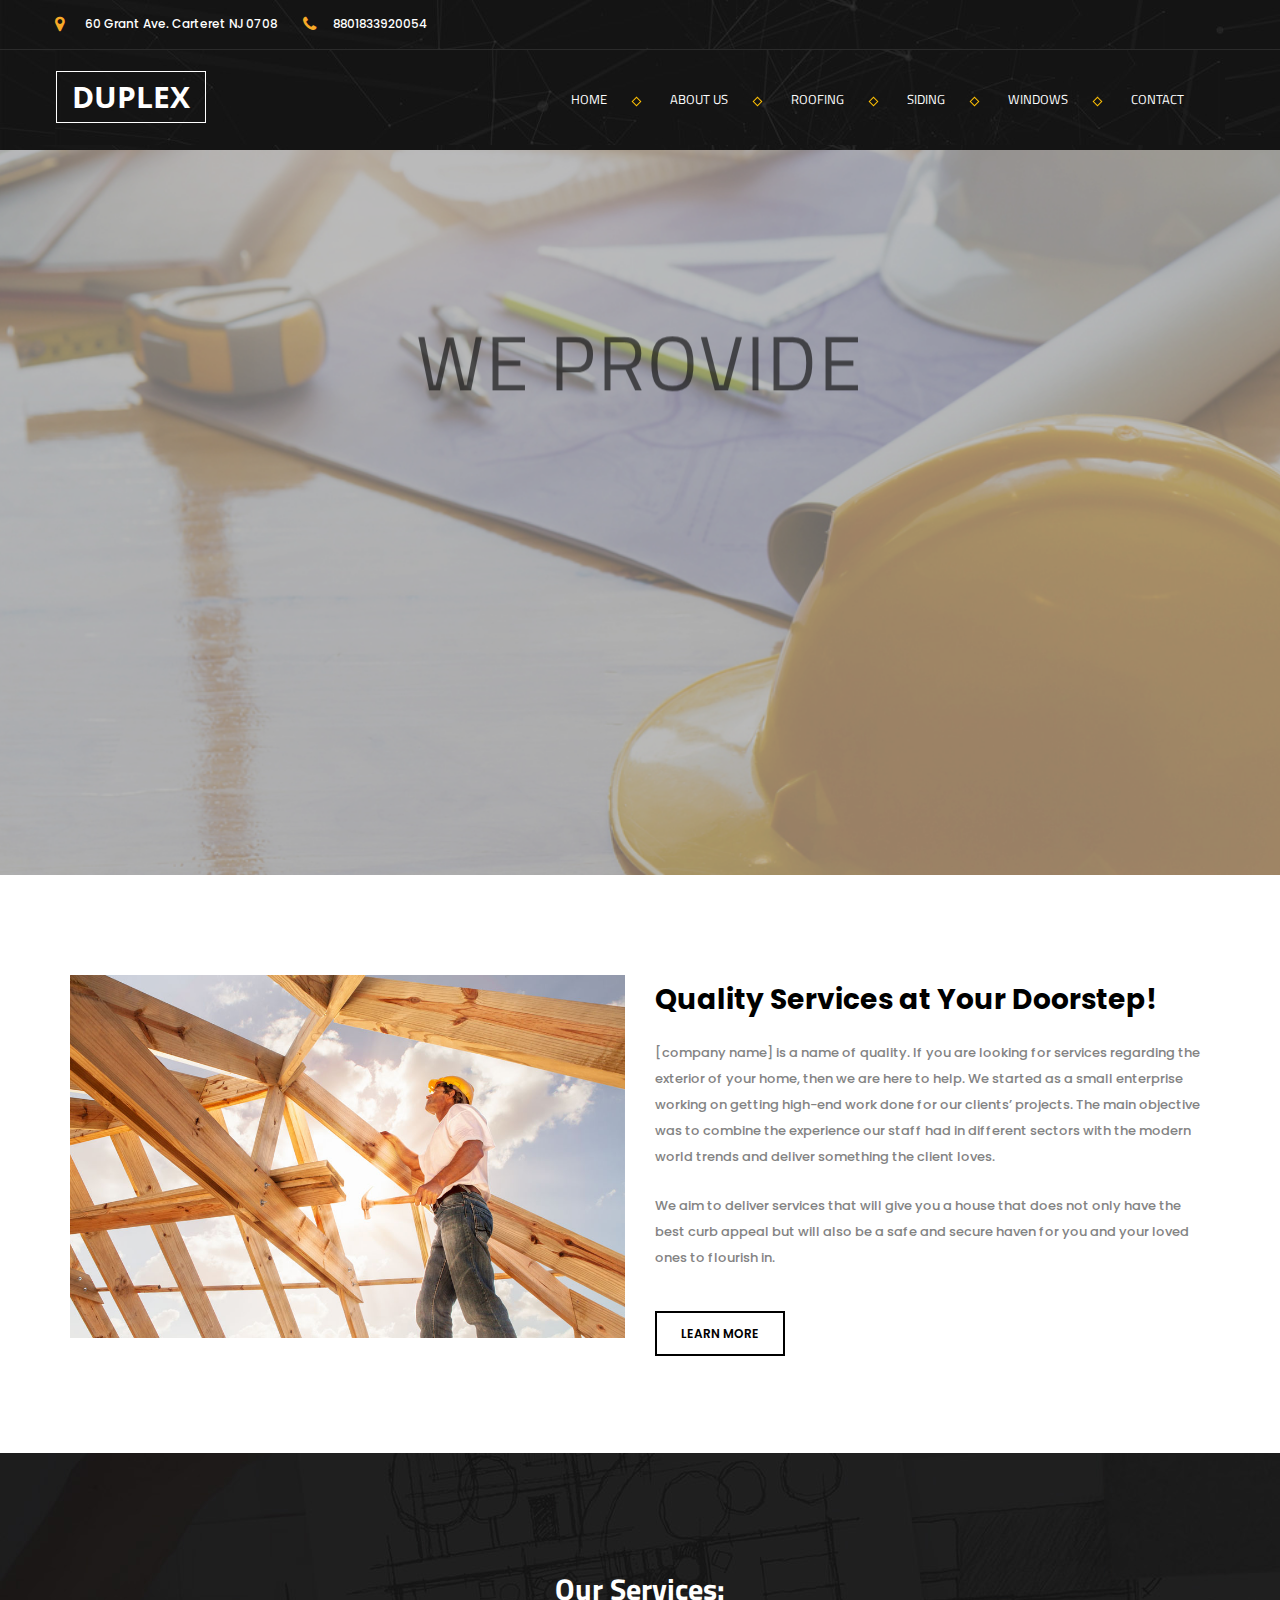
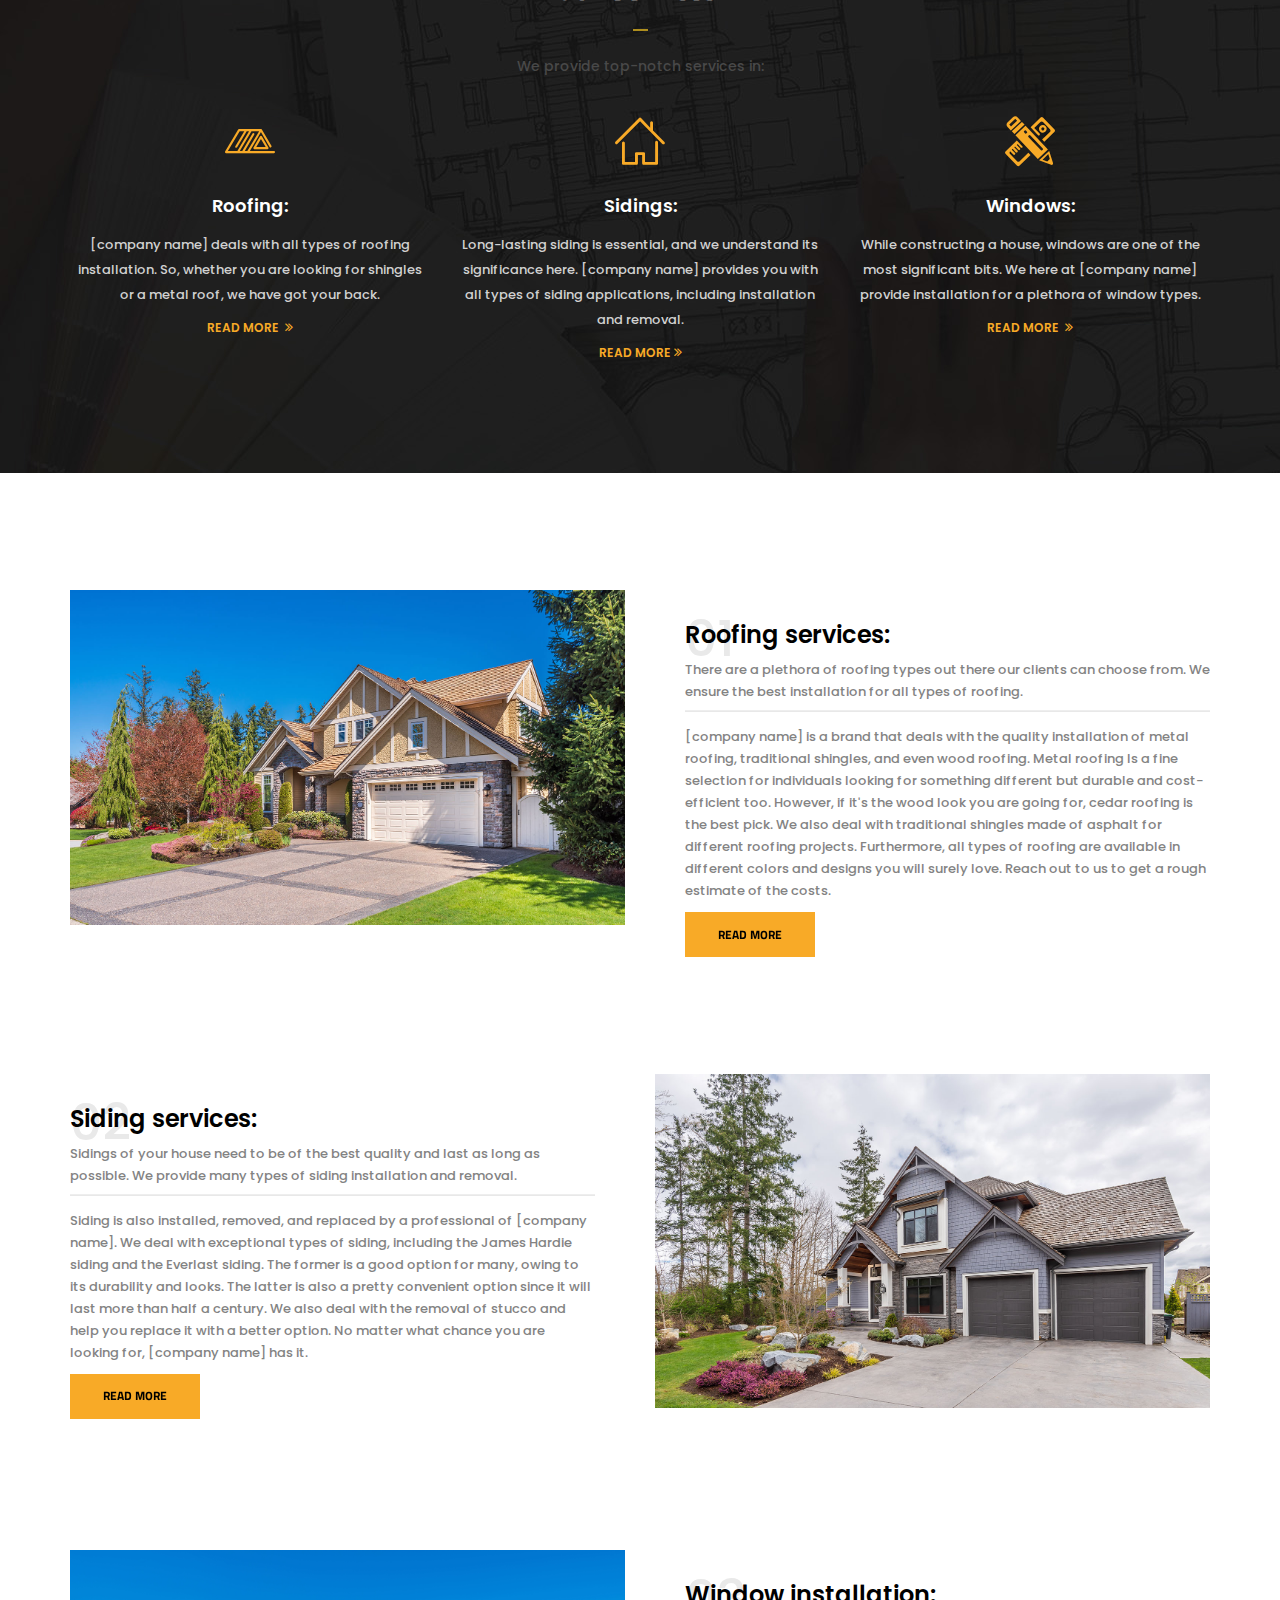
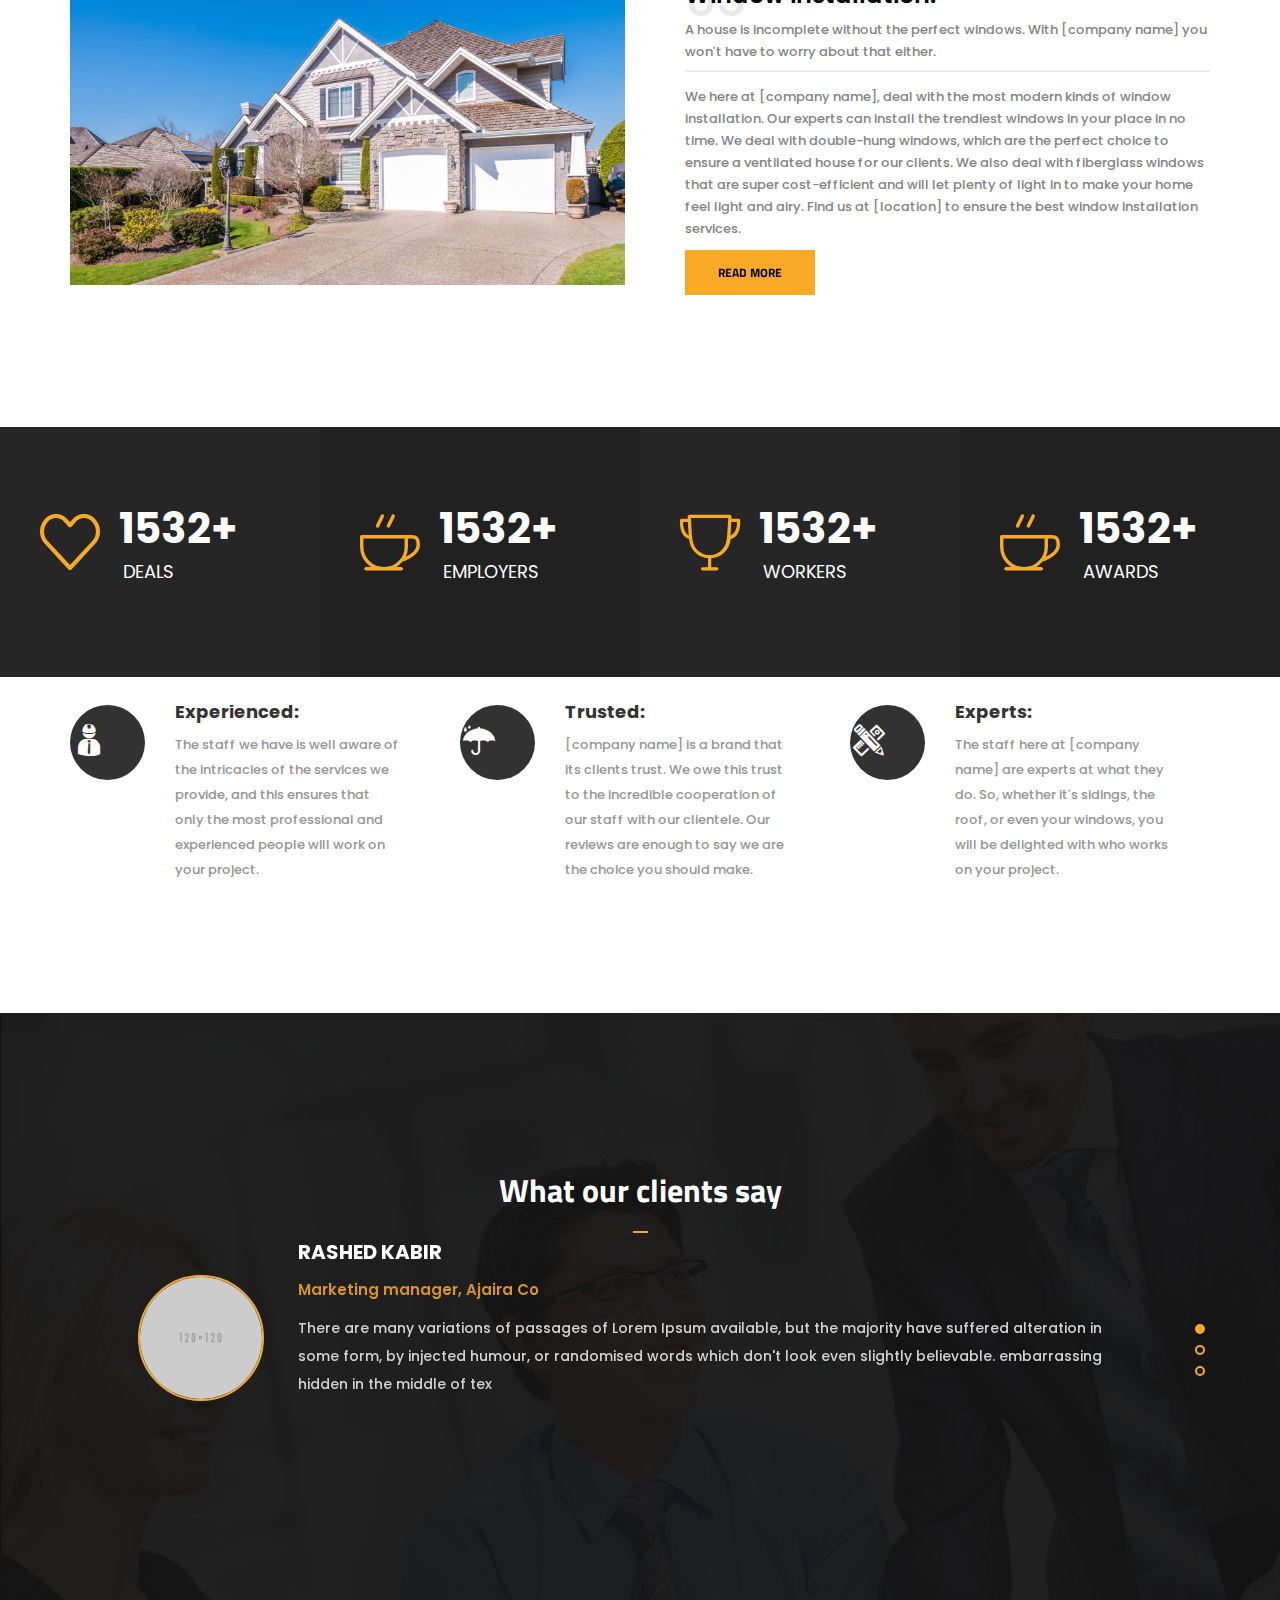
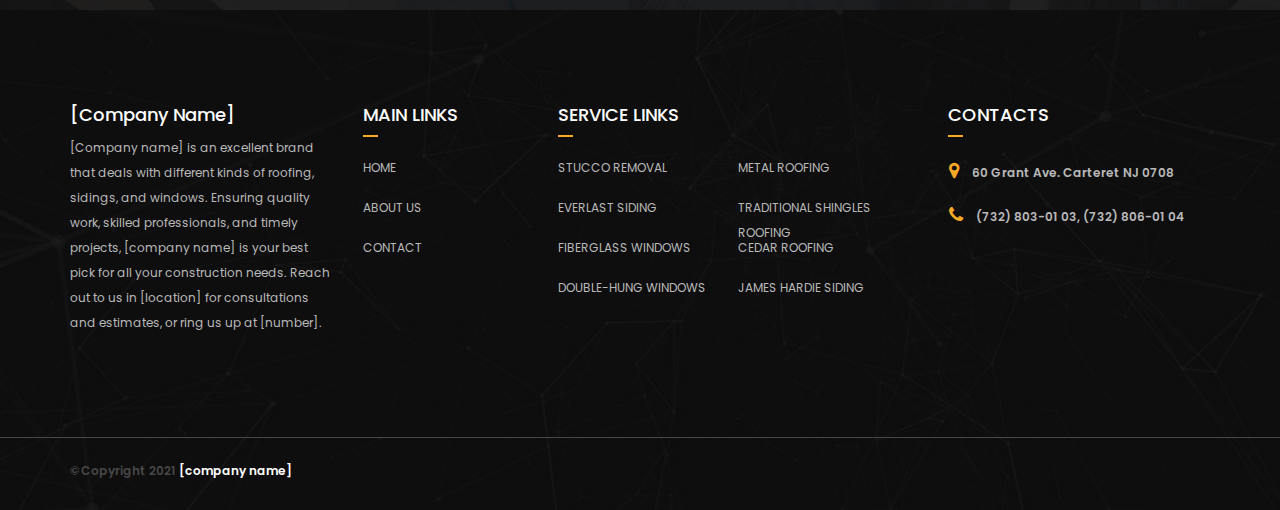
==== commit 4f6cae5d: "rr" ====
--- a/index.html
+++ b/index.html
@@ -313,7 +313,7 @@
 					<div class="single_offer singl_offer_two">
 						<div class="col-lg-4 col-md-4 col-sm-6 col-xs-12 ">
 							<div class="offers">
-								<span class="flaticon-measuring7"></span> <!-- service icon -->
+								<span class="flaticon-maths5"></span> <!-- service icon -->
 								<h3>Windows:</h3>
 								<p>While constructing a house, windows are one of the most significant bits. We here at
 									[company name] provide installation for a plethora of window types.</p>
@@ -501,10 +501,9 @@
 							</div>
 							<div class="single_text">
 								<h3>Experienced:</h3>
-								<p>[company name] is a place where only exquisite and skilled individuals come together.
-									The staff we have are well-acquainted with the ins and outs of the services we
-									provide, and this ensures that only the most professional and experienced
-									individuals will be working on your project.</p>
+								<p>The staff we have is well aware of the intricacies of the services we provide, and
+									this ensures that only the most professional and experienced people will work on
+									your project.</p>
 							</div>
 						</div>
 					</div>
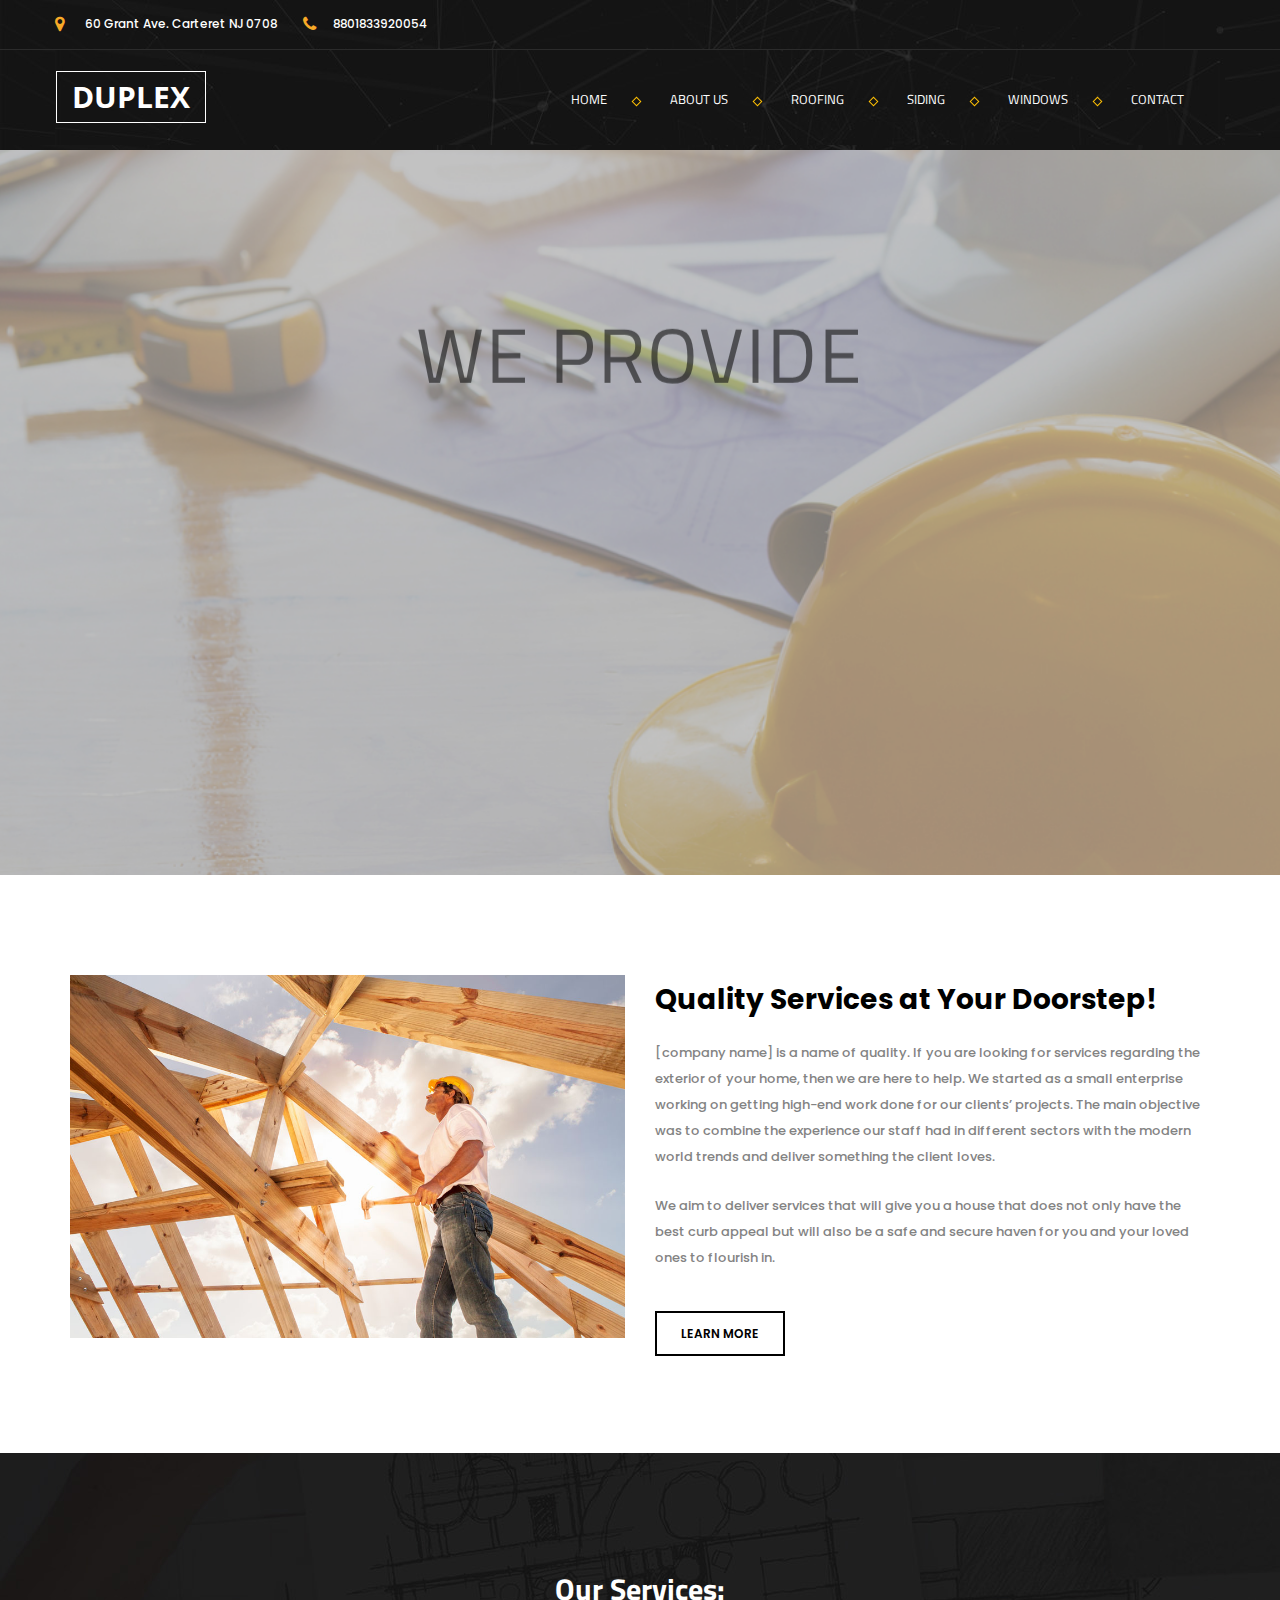
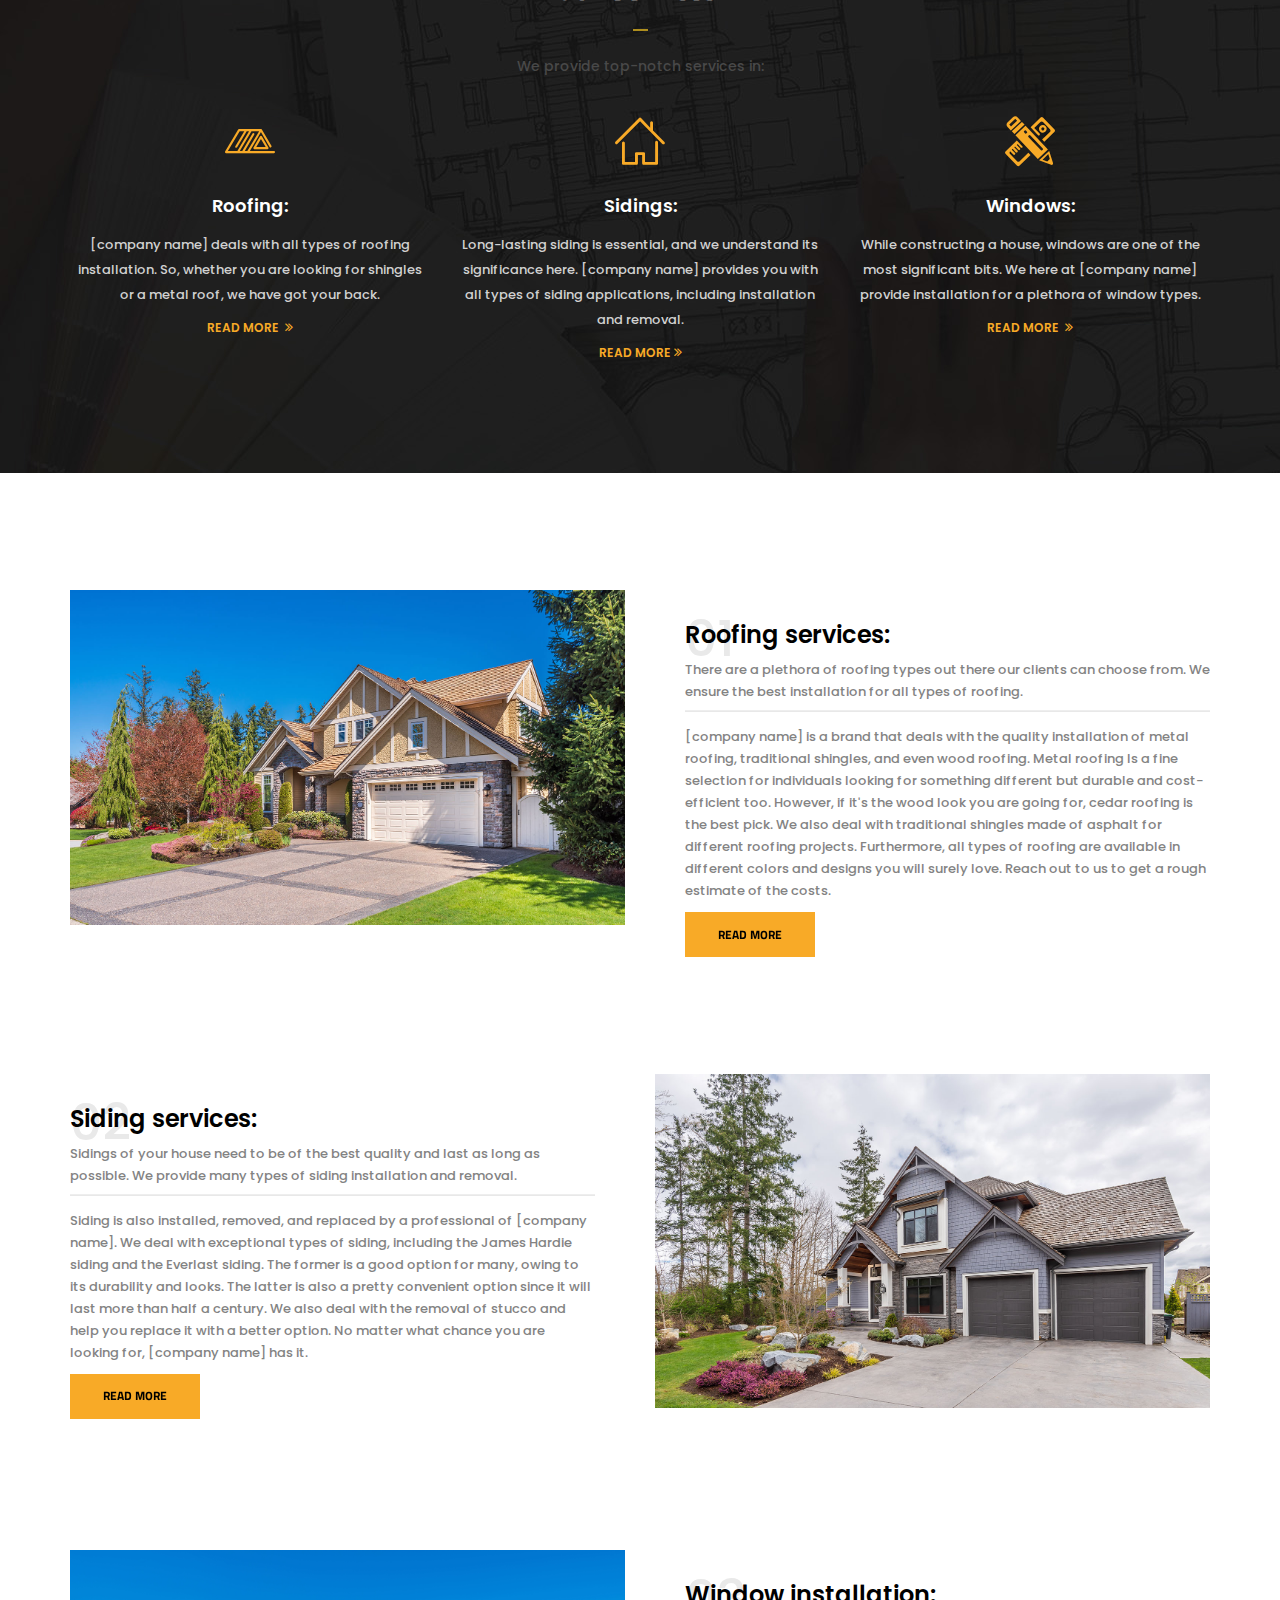
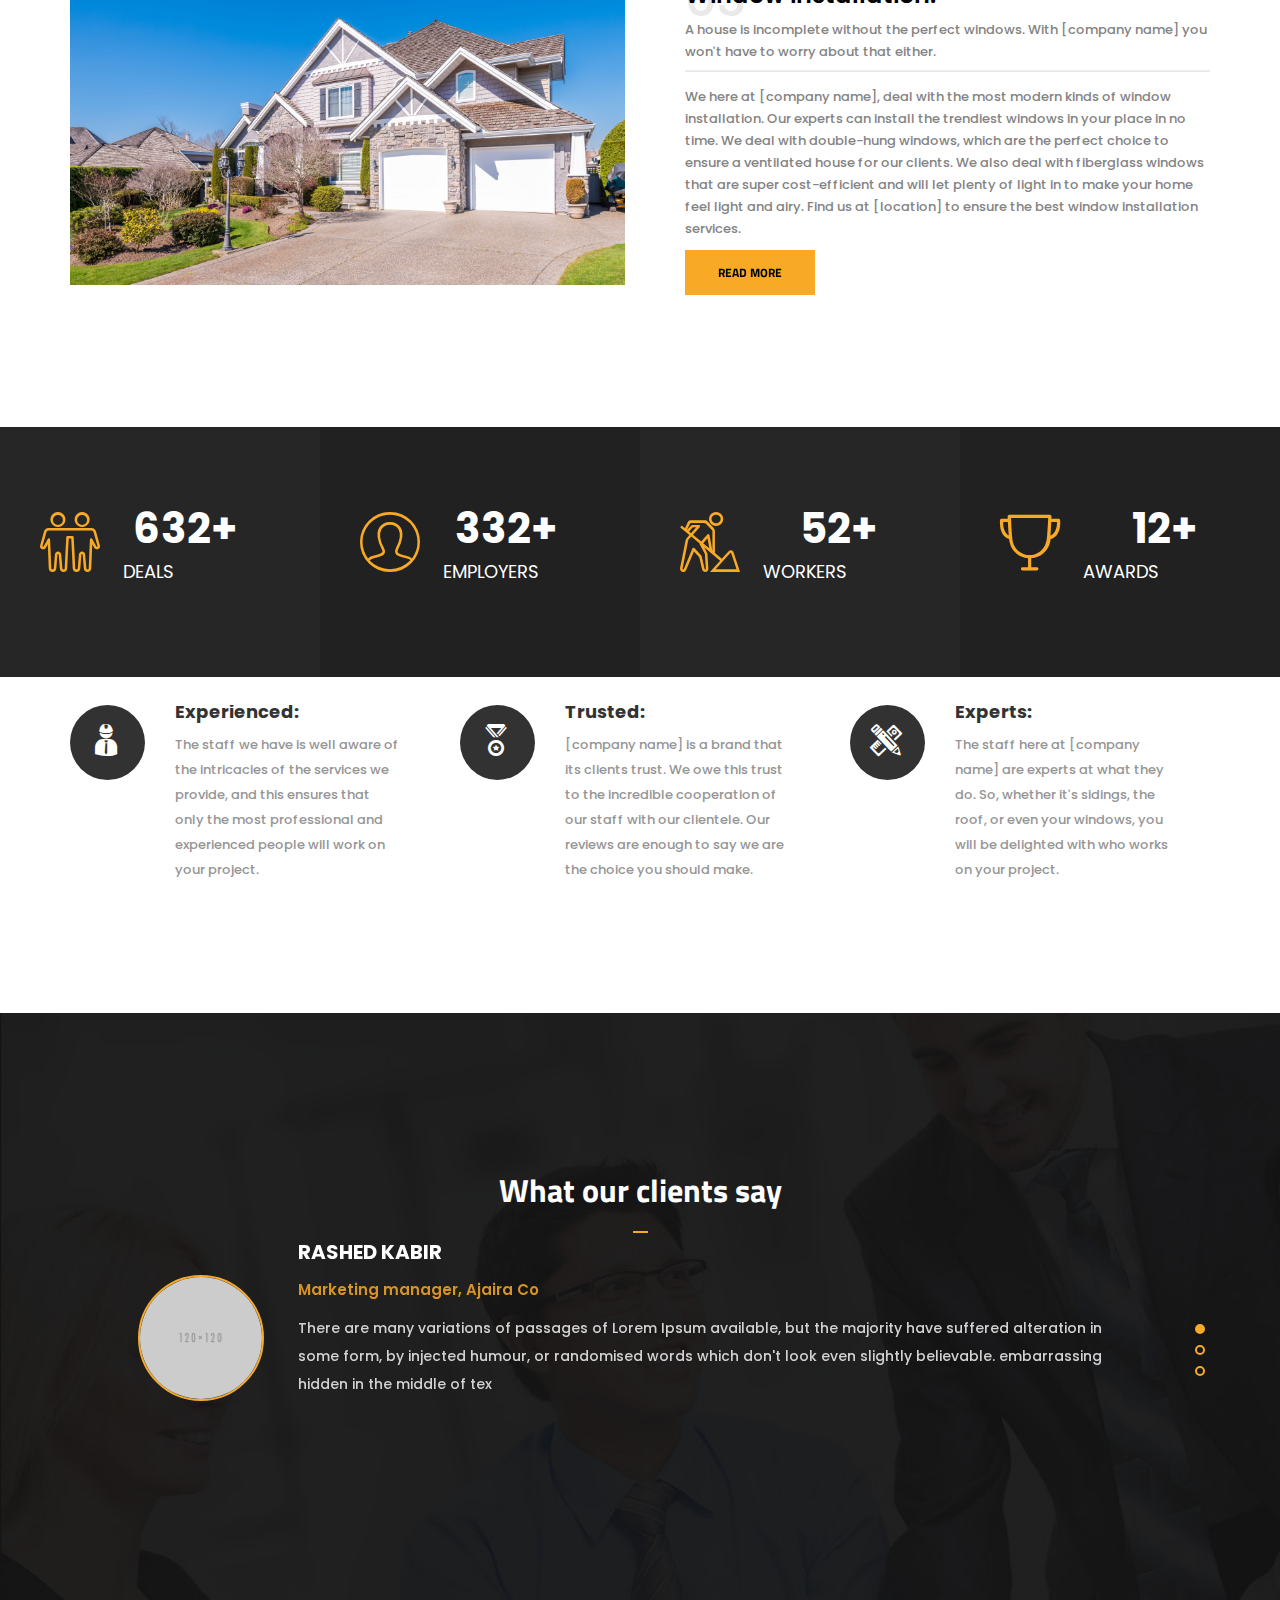
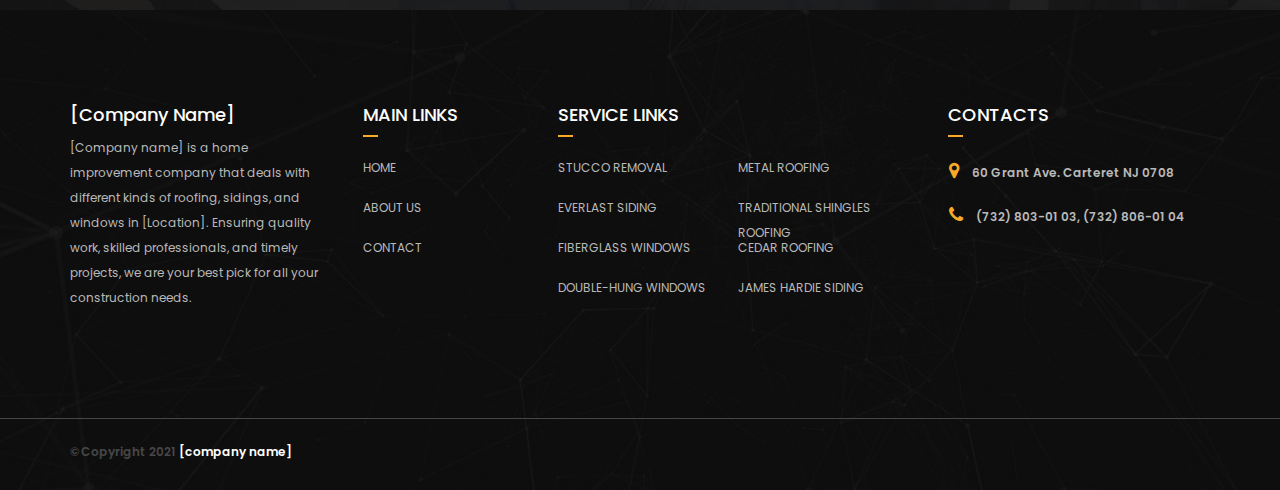
==== commit d8e4f25d: "уу" ====
--- a/index.html
+++ b/index.html
@@ -11,6 +11,7 @@
 	<link rel="stylesheet" href="css/style.css" />
 	<!-- responsive -->
 	<link rel="stylesheet" href="css/responsive.css" />
+	<link rel="stylesheet" href="css/fontello-embedded.css">
 </head>
 
 <body>
@@ -442,10 +443,10 @@
 		<div class="Counter counter-one">
 			<ul>
 				<li>
-					<i class="flaticon-like80"></i>
+					<i class="icon-iconmonstr-friend-4"></i>
 					<div class="icon_text">
-						<span><b class="timer" data-from="10" data-to="1532" data-speed="5000"
-								data-refresh-interval="50">1532+</b><br></span>
+						<span><b class="timer" data-from="10" data-to="631" data-speed="5000"
+								data-refresh-interval="50">632+</b><br></span>
 						<div class="title_counter">DEALS</div>
 					</div>
 				</li>
@@ -454,40 +455,41 @@
 		<div class="Counter counter-two">
 			<ul>
 				<li>
-					<i class="flaticon-coffee135"></i>
+					<i class="icon-iconmonstr-user-circle-thin"></i>
 					<div class="icon_text">
-						<span><b class="timer" data-from="10" data-to="1532" data-speed="5000"
-								data-refresh-interval="50">1532+</b><br></span>
+						<span><b class="timer" data-from="10" data-to="325" data-speed="5000"
+								data-refresh-interval="50">332+</b><br></span>
 						<div class="title_counter">EMPLOYERS</div>
 					</div>
 				</li>
 			</ul>
 		</div>
 		<div class="Counter counter-one">
+			<ul>
+				<li>
+					<i class="icon-iconmonstr-construction-29"></i>
+					<div class="icon_text">
+						<span><b class="timer" data-from="10" data-to="51" data-speed="5000"
+								data-refresh-interval="50">52+</b><br></span>
+						<div class="title_counter">WORKERS</div>
+					</div>
+				</li>
+			</ul>
+		</div>
+		<div class="Counter counter-two">
 			<ul>
 				<li>
 					<i class="flaticon-trophy71"></i>
 					<div class="icon_text">
-						<span><b class="timer" data-from="10" data-to="1532" data-speed="5000"
-								data-refresh-interval="50">1532+</b><br></span>
-						<div class="title_counter">WORKERS</div>
+						<span><b class="timer" data-from="10" data-to="16" data-speed="5000"
+								data-refresh-interval="50">12+</b><br></span>
+						<div class="title_counter">AWARDS</div>
 					</div>
 				</li>
 			</ul>
 		</div>
-		<div class="Counter counter-two">
-			<ul>
-				<li>
-					<i class="flaticon-coffee135"></i>
-					<div class="icon_text">
-						<span><b class="timer" data-from="10" data-to="1532" data-speed="5000"
-								data-refresh-interval="50">1532+</b><br></span>
-						<div class="title_counter">AWARDS</div>
-					</div>
-				</li>
-			</ul>
-		</div>
 	</section>
+	<!--- start area -->
 	<section id="elements">
 		<div class="container">
 			<div class="row">
@@ -511,7 +513,7 @@
 						<!-- about two -->
 						<div class="single_about">
 							<div class="single_icon">
-								<span class="flaticon-protection3"></span>
+								<span class="icon-iconmonstr-medal-7"></span>
 							</div>
 							<div class="single_text">
 								<h3>Trusted:</h3>
@@ -618,10 +620,7 @@
 						<div class="single_footer">
 							<h4>[Company name]</h4>
 
-							<p>[Company name] is an excellent brand that deals with different kinds of roofing, sidings,
-								and windows. Ensuring quality work, skilled professionals, and timely projects, [company
-								name] is your best pick for all your construction needs. Reach out to us in [location]
-								for consultations and estimates, or ring us up at [number].</p>
+							<p>[Company name] is a home improvement company that deals with different kinds of roofing, sidings, and windows in [Location]. Ensuring quality work, skilled professionals, and timely projects, we are your best pick for all your construction needs. </p>
 						</div>
 
 					</div>
--- a/css/style.css
+++ b/css/style.css
@@ -563,6 +563,7 @@
     width: 90px;
     height: 100%;
 }
+
 .single_about {
     height: 300px;
     margin-bottom: 2%;
@@ -596,7 +597,7 @@
     color: #fff;
     display: block;
     border-radius: 100%;
-    padding-left: 3px;
+    padding-left: 20px;
     padding-top: 14%;
 }
 
@@ -3618,8 +3619,8 @@
 	padding:5px 0;
 }
 .blog_details_area p{
-	font-size: 17px;
-    font-weight: 500;
+	font-size: 15px;
+
     color: #838383;
     font-family: Poppins;
     line-height: 25px;
--- a/css/responsive.css
+++ b/css/responsive.css
@@ -2486,7 +2486,7 @@
 	.single_icon {
 	  float: none;
 	  height: 100%;
-	  margin: 0 36%;
+	  margin: 0 38%;
 	  width: 90px;
 	} 
 	 
--- a/css/fontello-embedded.css
+++ b/css/fontello-embedded.css
@@ -0,0 +1,67 @@
+@font-face {
+  font-family: 'fontello';
+  src: url('../font/fontello.eot?73596553');
+  src: url('../font/fontello.eot?73596553#iefix') format('embedded-opentype'),
+       url('../font/fontello.svg?73596553#fontello') format('svg');
+  font-weight: normal;
+  font-style: normal;
+}
+@font-face {
+  font-family: 'fontello';
+  src: url('[data-uri]') format('woff'),
+       url('[data-uri]') format('truetype');
+}
+/* Chrome hack: SVG is rendered more smooth in Windozze. 100% magic, uncomment if you need it. */
+/* Note, that will break hinting! In other OS-es font will be not as sharp as it could be */
+/*
+@media screen and (-webkit-min-device-pixel-ratio:0) {
+  @font-face {
+    font-family: 'fontello';
+    src: url('../font/fontello.svg?73596553#fontello') format('svg');
+  }
+}
+*/
+
+[class^="icon-"]:before, [class*=" icon-"]:before {
+  font-family: "fontello";
+  font-style: normal;
+  font-weight: normal;
+  speak: never;
+  /* margin-left: 15px; */
+
+  display: inline-block;
+  text-decoration: inherit;
+  width: 1em;
+
+  text-align: center;
+  /* opacity: .8; */
+
+  /* For safety - reset parent styles, that can break glyph codes*/
+  font-variant: normal;
+  text-transform: none;
+
+  /* fix buttons height, for twitter bootstrap */
+  line-height: 1em;
+
+  /* Animation center compensation - margins should be symmetric */
+  /* remove if not needed */
+
+
+  /* you can be more comfortable with increased icons size */
+  /* font-size: 120%; */
+  
+  /* Font smoothing. That was taken from TWBS */
+  -webkit-font-smoothing: antialiased;
+  -moz-osx-font-smoothing: grayscale;
+
+  /* Uncomment for 3D effect */
+  /* text-shadow: 1px 1px 1px rgba(127, 127, 127, 0.3); */
+}
+
+
+.icon-iconmonstr-friend-4:before { content: '\e800'; } /* '' */
+.icon-iconmonstr-medal-7:before { content: '\e801'; } /* '' */
+.icon-iconmonstr-user-circle-thin:before { content: '\e802'; } /* '' */
+.icon-iconmonstr-construction-25:before { content: '\e803'; } /* '' */
+.icon-iconmonstr-construction-29:before { content: '\e804'; } /* '' */
+.icon-iconmonstr-construction-35:before { content: '\e805'; } /* '' */
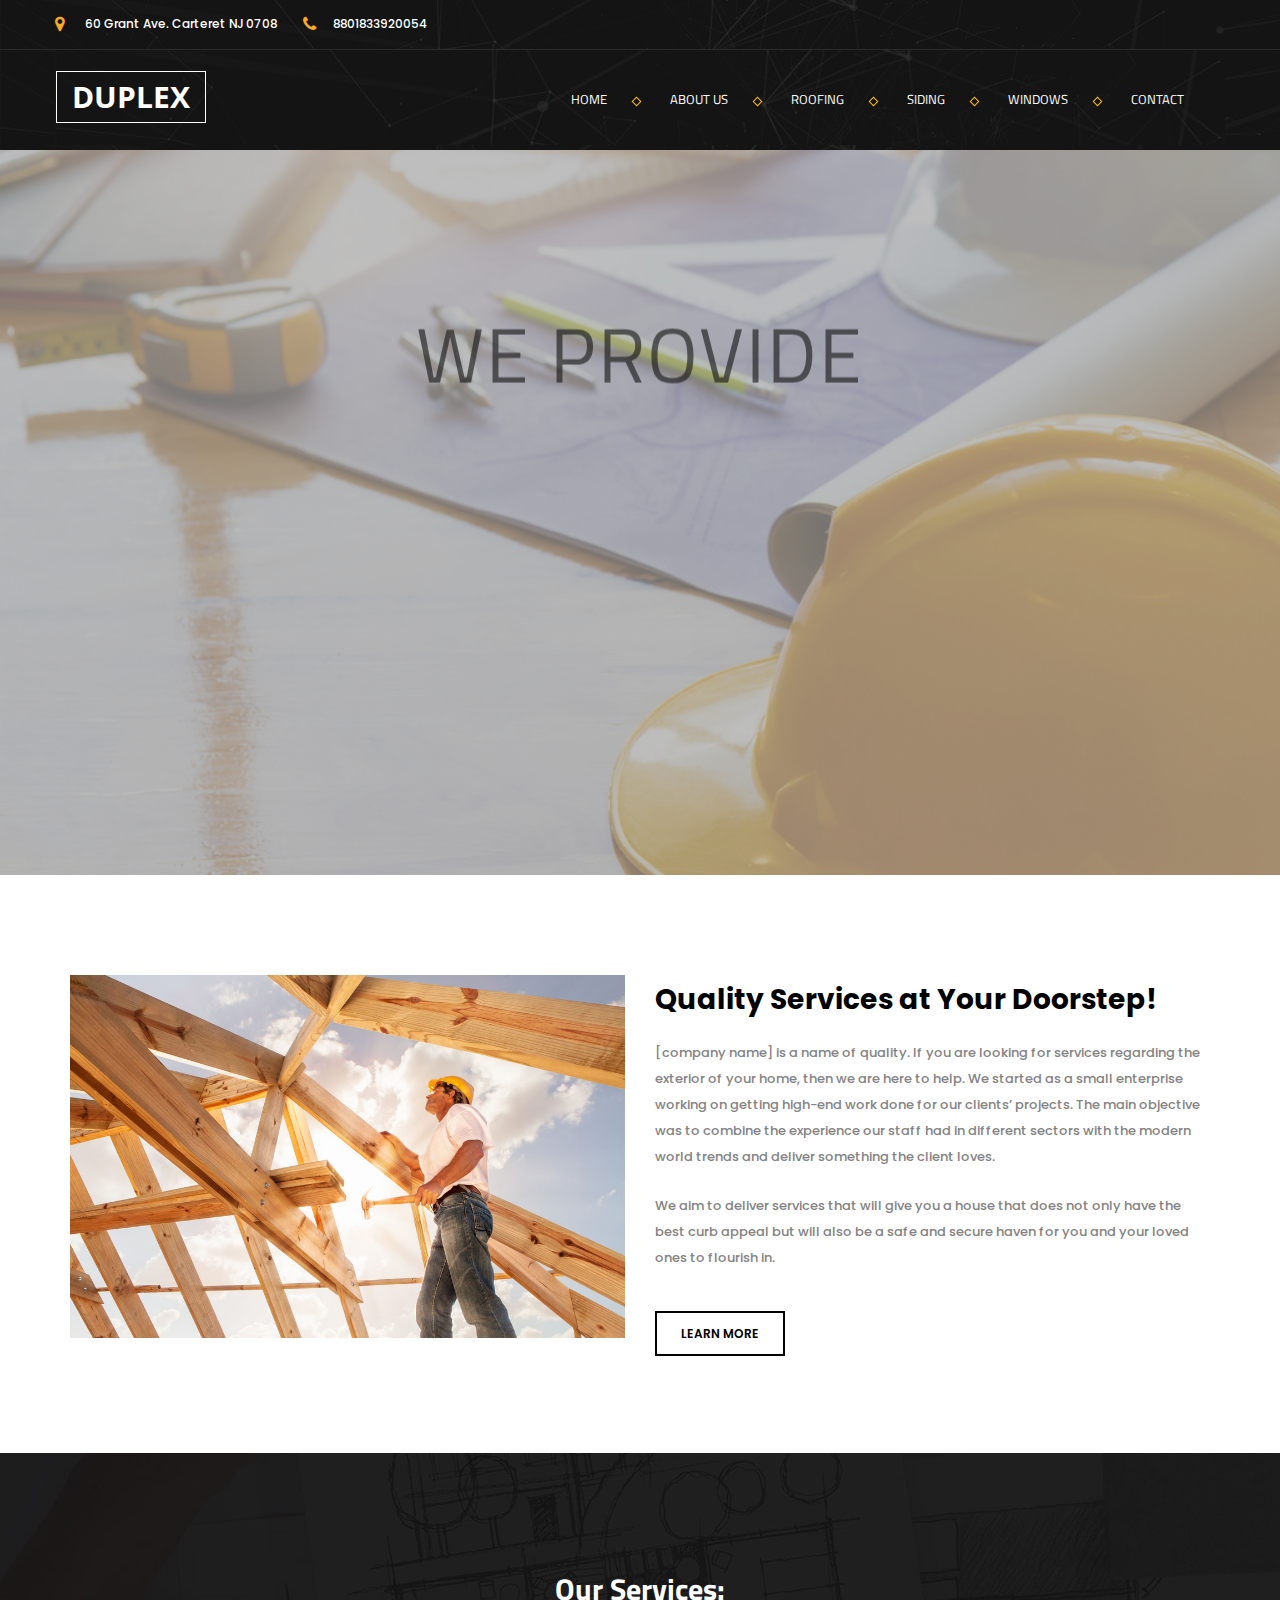
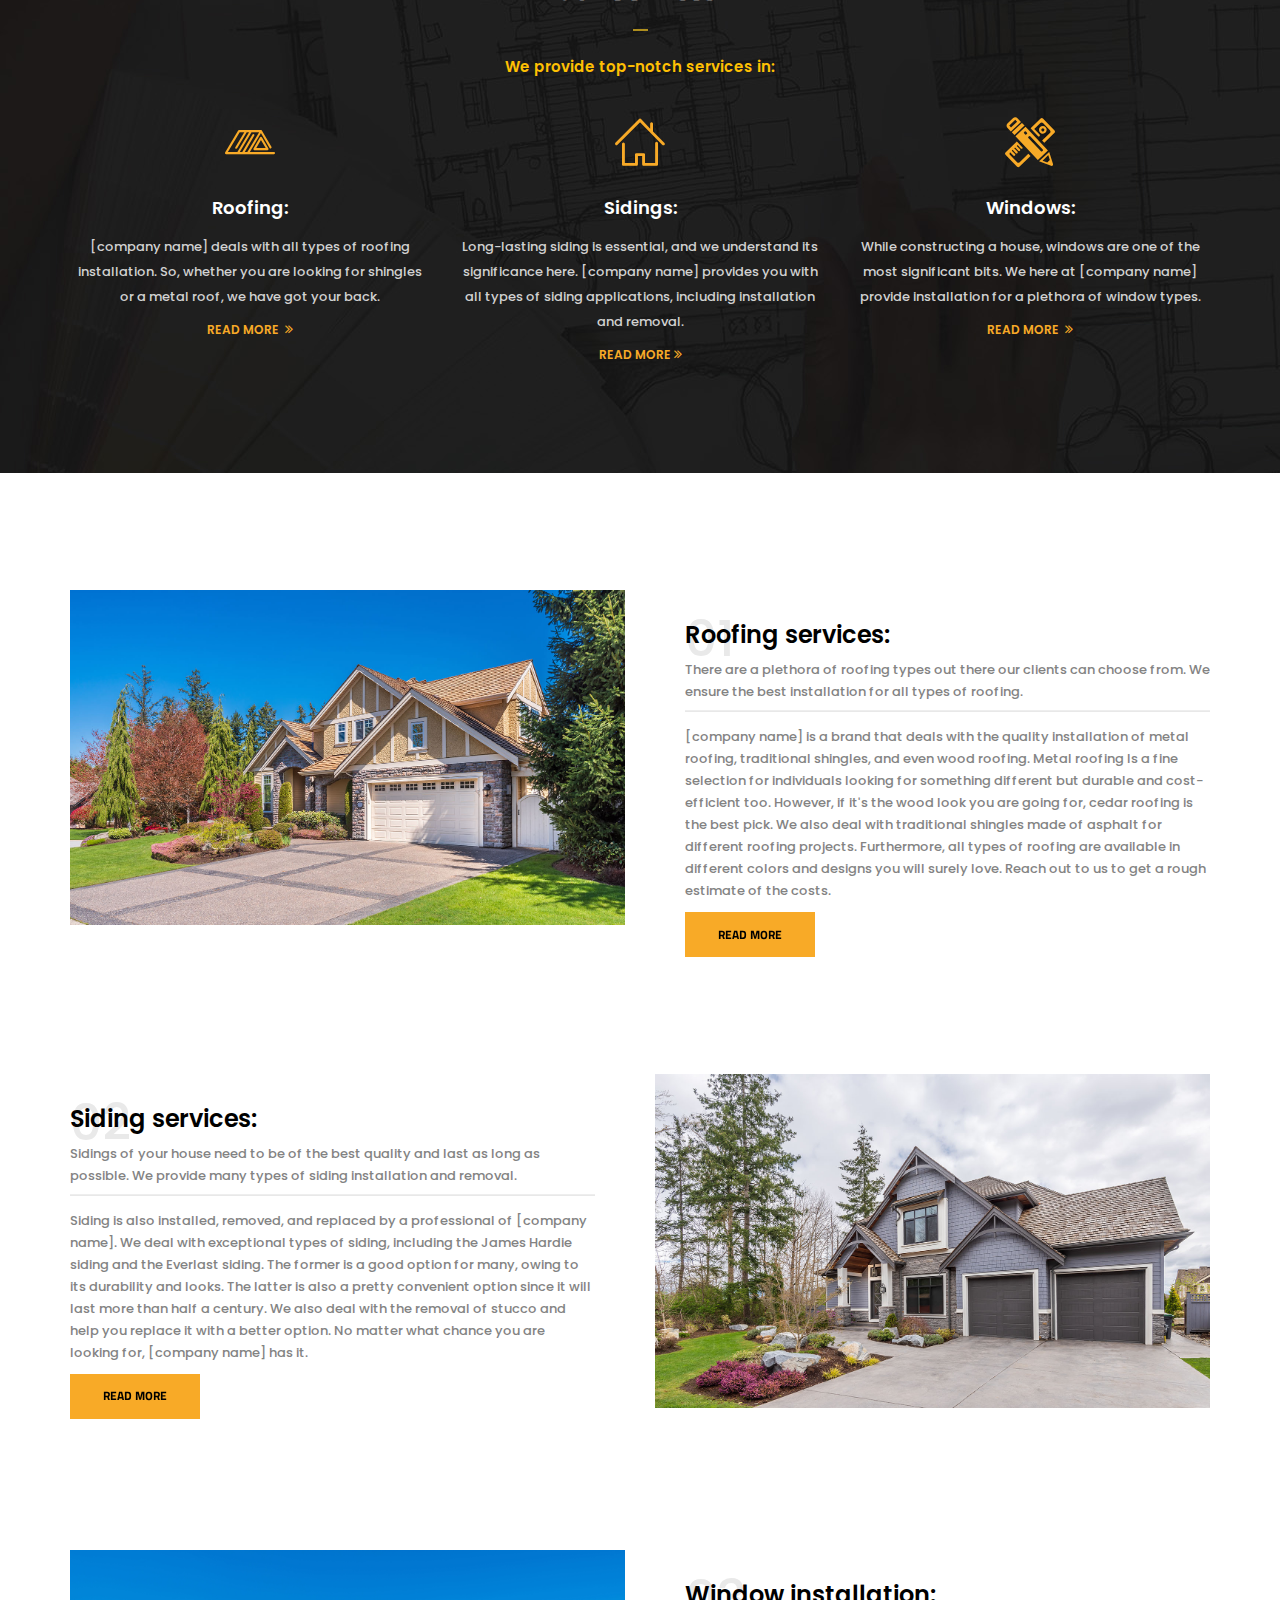
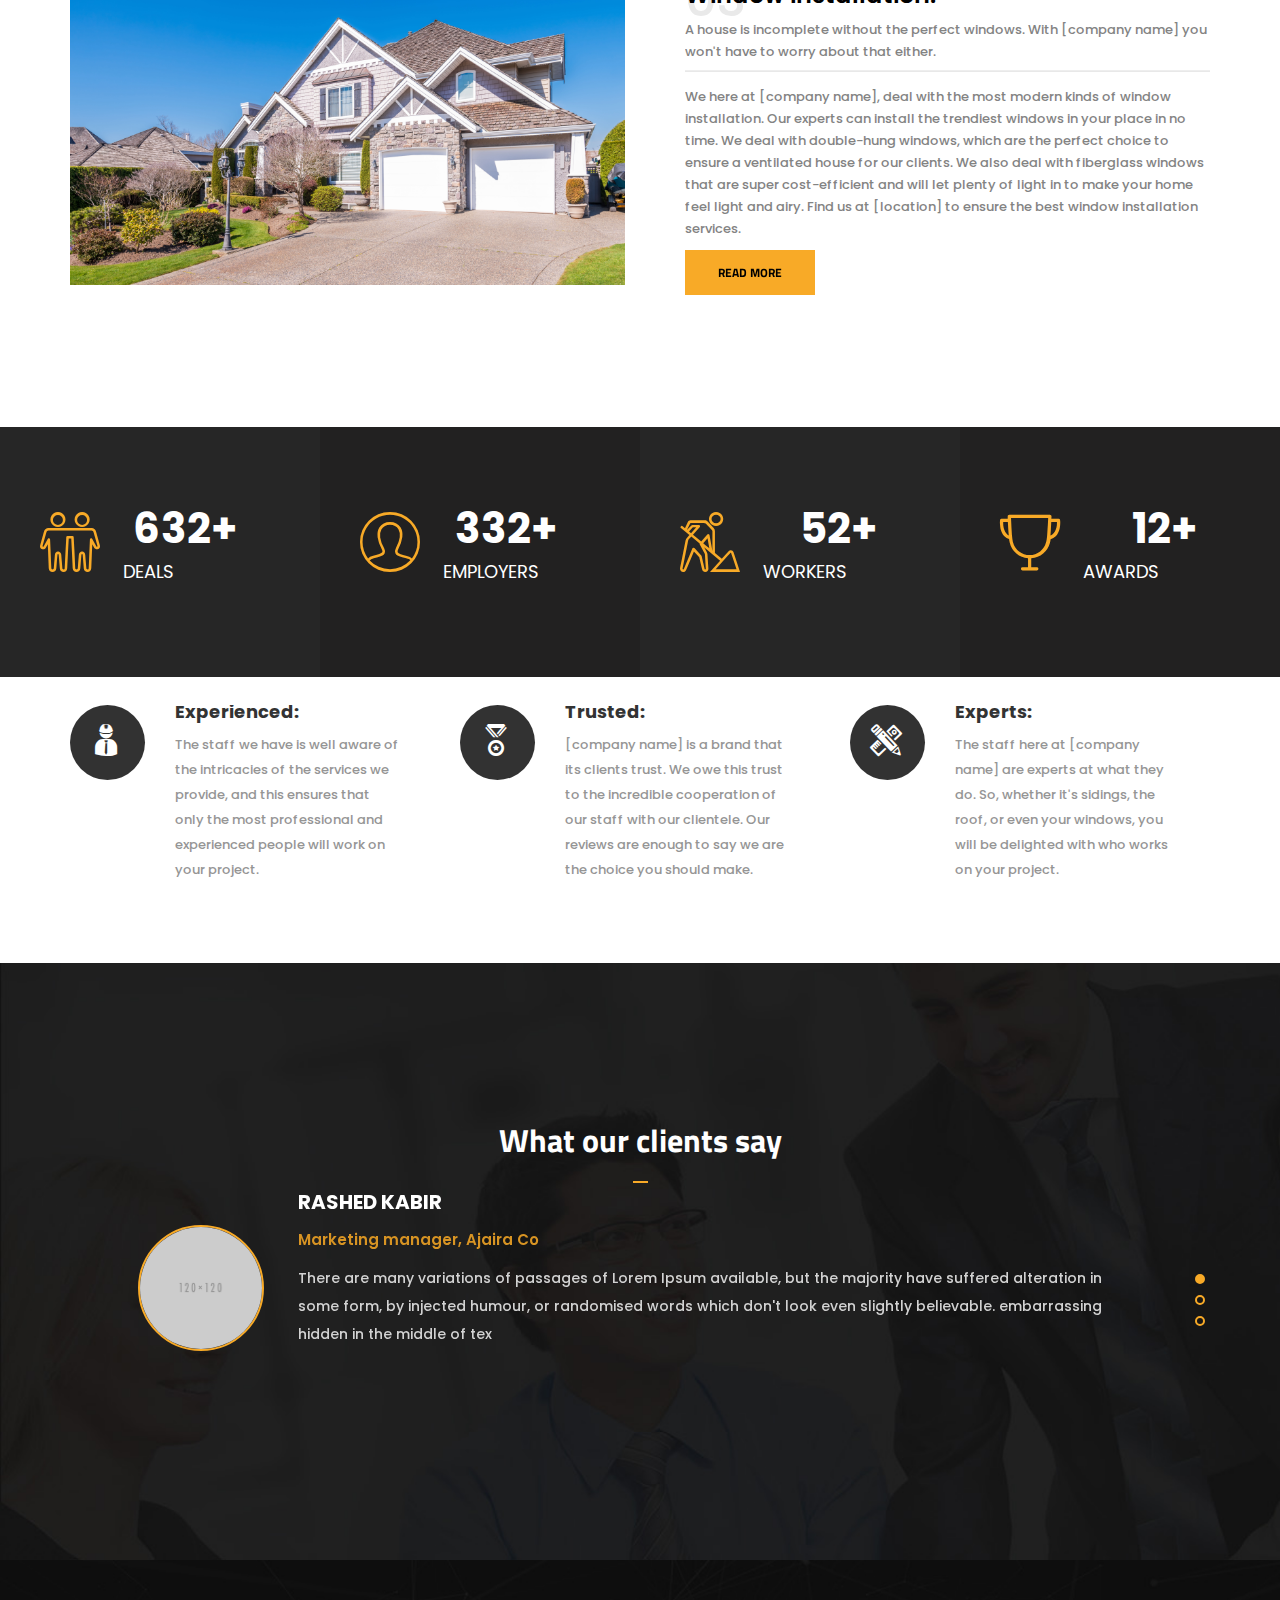
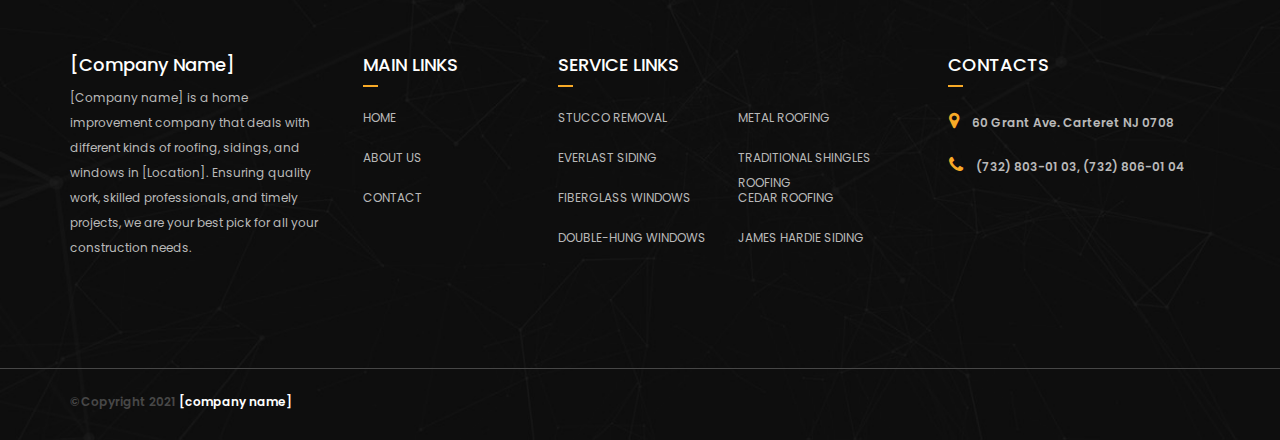
==== commit f2246ae2: "hh" ====
--- a/index.html
+++ b/index.html
@@ -108,8 +108,7 @@
 				<ul>
 
 					<li data-transition="fade" data-slotamount="1" data-masterspeed="1000"
-						data-thumb=" img/Fullslider/slider.jpg" data-saveperformance="off"
-						data-title="Awesome Title Here">
+>
 						<img src=" img/index_1.jpg" alt="" data-bgposition="center top" data-bgfit="cover"
 							data-bgrepeat="no-repeat">
 
@@ -145,14 +144,14 @@
 							data-easing="easeOutExpo" data-splitin="none" data-splitout="none" data-elementdelay="0.01"
 							data-endelementdelay="0.3" data-endspeed="1200" data-endeasing="Power4.easeIn"
 							style="z-index: 4; max-width: auto; max-height: auto; white-space: nowrap;"><a
-								class="theme-btn radial-btn" href="#">TAKE A TOUR</a></div>
+								class="theme-btn radial-btn" href="#">CONTACT US</a></div>
 
 
 					</li>
 
 					<li data-transition="slidedown" data-slotamount="1" data-masterspeed="1000"
-						data-thumb=" img/Fullslider/slider1.jpg" data-saveperformance="off"
-						data-title="Awesome Title Here">
+						CONTACT US
+>
 						<img src=" img/index_2.jpg" alt="" data-bgposition="center top" data-bgfit="cover"
 							data-bgrepeat="no-repeat">
 
@@ -187,13 +186,13 @@
 							data-easing="easeOutExpo" data-splitin="none" data-splitout="none" data-elementdelay="0.01"
 							data-endelementdelay="0.3" data-endspeed="1200" data-endeasing="Power4.easeIn"
 							style="z-index: 4; max-width: auto; max-height: auto; white-space: nowrap;"><a
-								class="theme-btn radial-btn" href="#">TAKE A TOUR</a></div>
+								class="theme-btn radial-btn" href="#">CONTACT US</a></div>
 
 					</li>
 
 					<li data-transition="fade" data-slotamount="1" data-masterspeed="1000"
-						data-thumb=" img/Fullslider/slider2.jpg" data-saveperformance="off"
-						data-title="Awesome Title Here">
+						
+						>
 						<img src=" img/index_3.jpg" alt="" data-bgposition="center top" data-bgfit="cover"
 							data-bgrepeat="no-repeat">
 
@@ -228,7 +227,7 @@
 							data-easing="easeOutExpo" data-splitin="none" data-splitout="none" data-elementdelay="0.01"
 							data-endelementdelay="0.3" data-endspeed="1200" data-endeasing="Power4.easeIn"
 							style="z-index: 4; max-width: auto; max-height: auto; white-space: nowrap;"><a
-								class="theme-btn radial-btn" href="#">TAKE A TOUR</a></div>
+								class="theme-btn radial-btn" href="#">CONTACT US</a></div>
 
 					</li>
 				</ul>
@@ -338,9 +337,7 @@
 						<div class="about_single">
 							<div class="img-holder service_left">
 								<img src="img/index_6.jpg" alt="" />
-								<div class="overlay">
-									<a href="#"><i class="fa fa-link"></i></a>
-								</div>
+
 							</div>
 						</div>
 					</div>
@@ -391,9 +388,7 @@
 						<div class="about_single">
 							<div class="img-holder service_left">
 								<img src="img/index_7.jpg" alt="" />
-								<div class="overlay">
-									<a href="#"><i class="fa fa-link"></i></a>
-								</div>
+
 							</div>
 						</div>
 					</div>
@@ -403,9 +398,7 @@
 						<div class="about_single">
 							<div class="img-holder service_left">
 								<img src="img/index_8.jpg" alt="" />
-								<div class="overlay">
-									<a href="#"><i class="fa fa-link"></i></a>
-								</div>
+
 							</div>
 						</div>
 					</div>
@@ -794,8 +787,8 @@
 	<!-- Revolution Slider Tools -->
 	<script src=" js/revolution.min.js"></script>
 	<!-- Gmap Helper -->
-	<script src="http://maps.google.com/maps/api/js"></script>
-	<script src=" js/gmap.js"></script>
+	
+
 	<!-- owlcarousel -->
 	<script src=" js/jquery.bxslider.js"></script>
 	<script src=" js/owl.carousel.js"></script>
--- a/css/style.css
+++ b/css/style.css
@@ -565,7 +565,7 @@
 }
 
 .single_about {
-    height: 300px;
+    height: 250px;
     margin-bottom: 2%;
     overflow: hidden;
 }
@@ -1001,11 +1001,11 @@
     display: inline-block;
 }
 .head_title.service.text-center p {
-    font-size: 14px;
-    color: #494949 !important;
+    font-size: 15px;
+    color: #ffc003 !important;
     font-family: 'Poppins', sans-serif;
     margin: 0 10%;
-    font-weight: 500;
+    font-weight: 600;
     padding-top: 20px;
 }
 
--- a/css/responsive.css
+++ b/css/responsive.css
@@ -2495,7 +2495,7 @@
 	}
 	.choose {
 		padding-left: 0;
-		padding-top: 10%;
+		padding-top: 5%;
 	}
 	.choose_img h3 {
 	  color: #fff;
